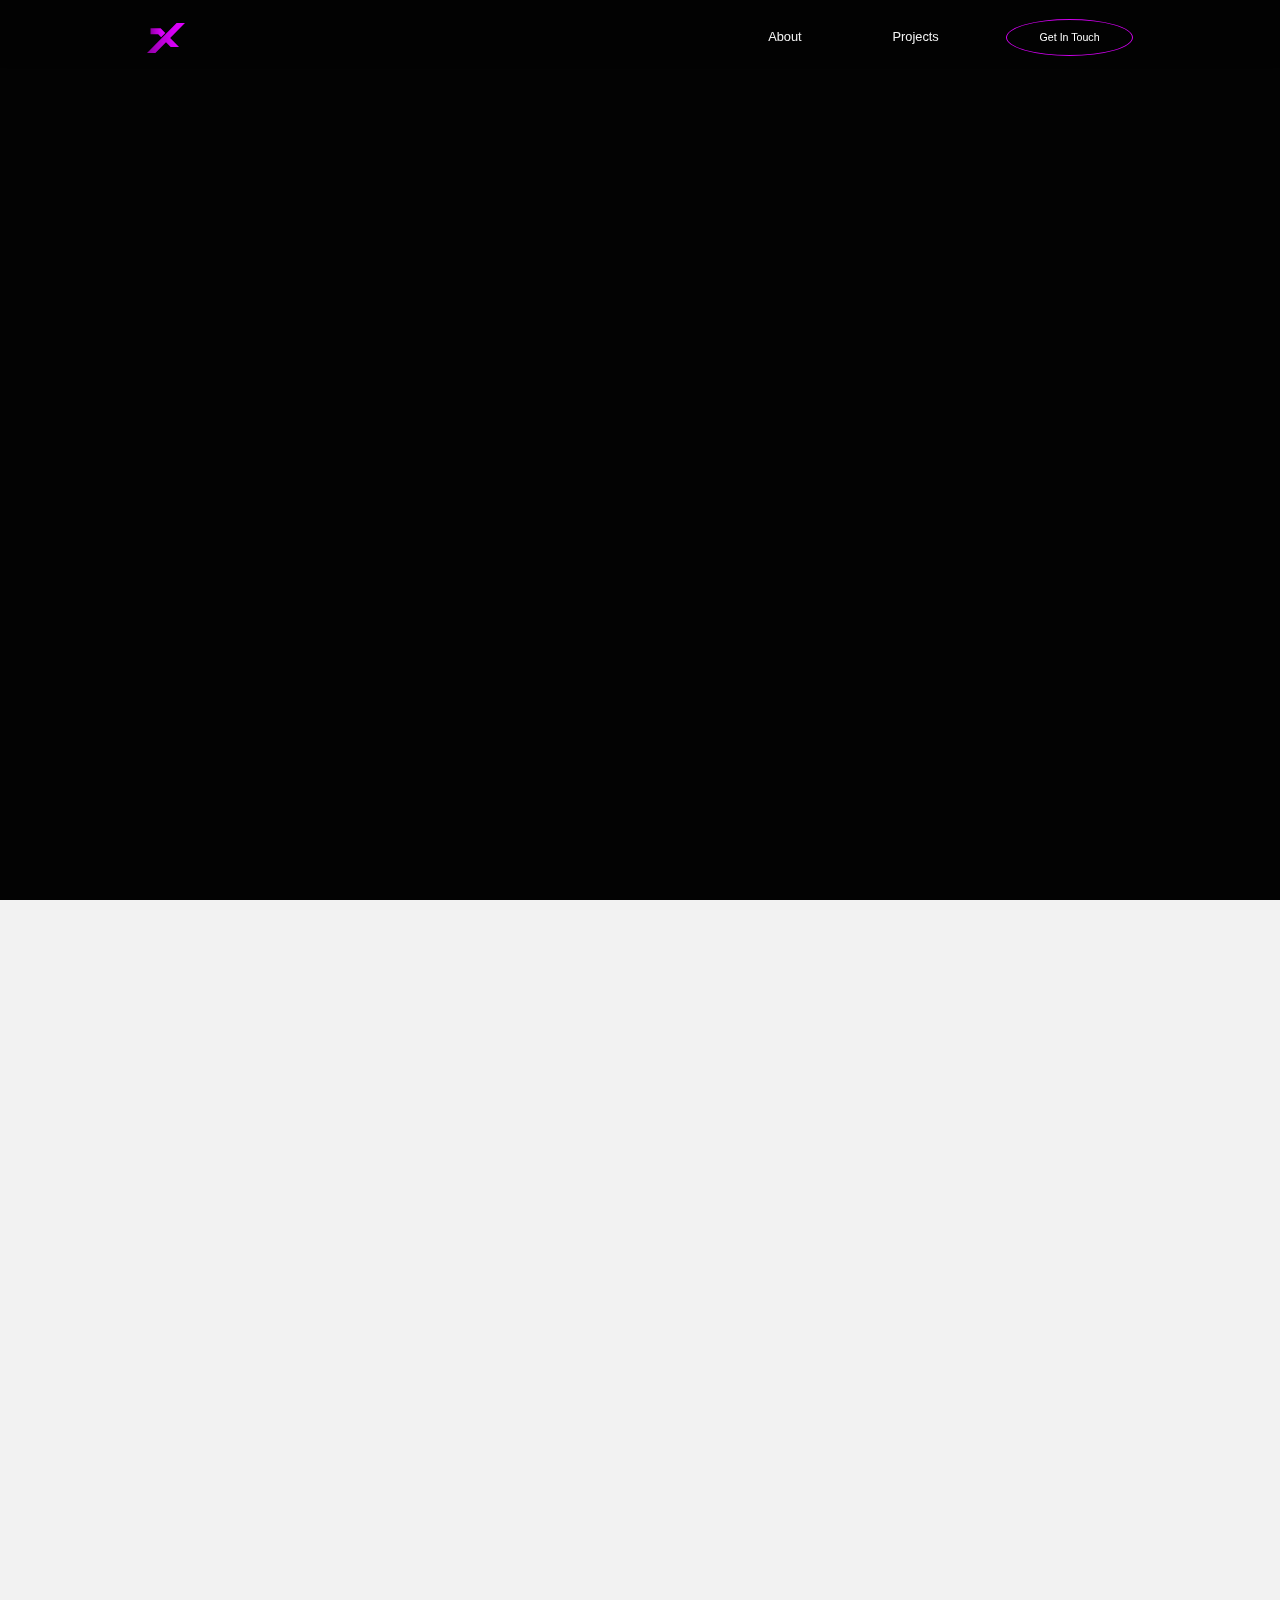
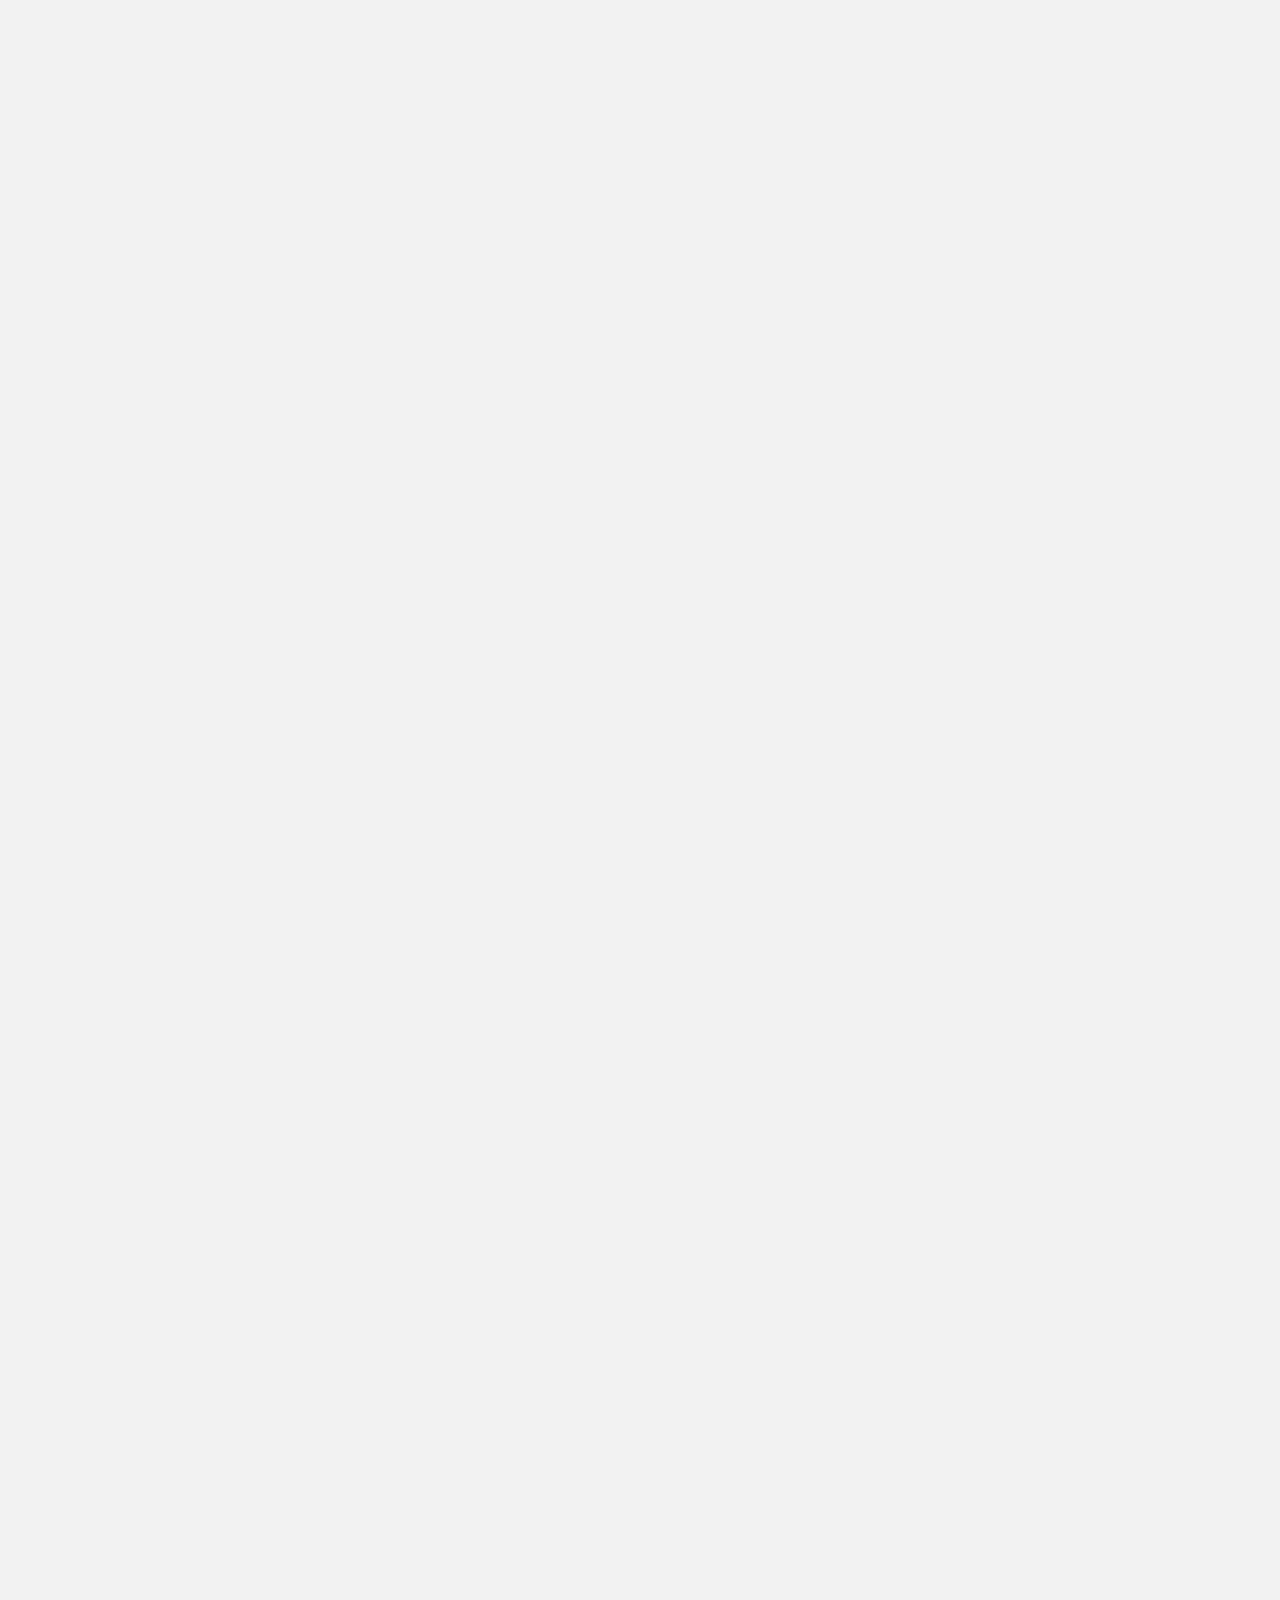
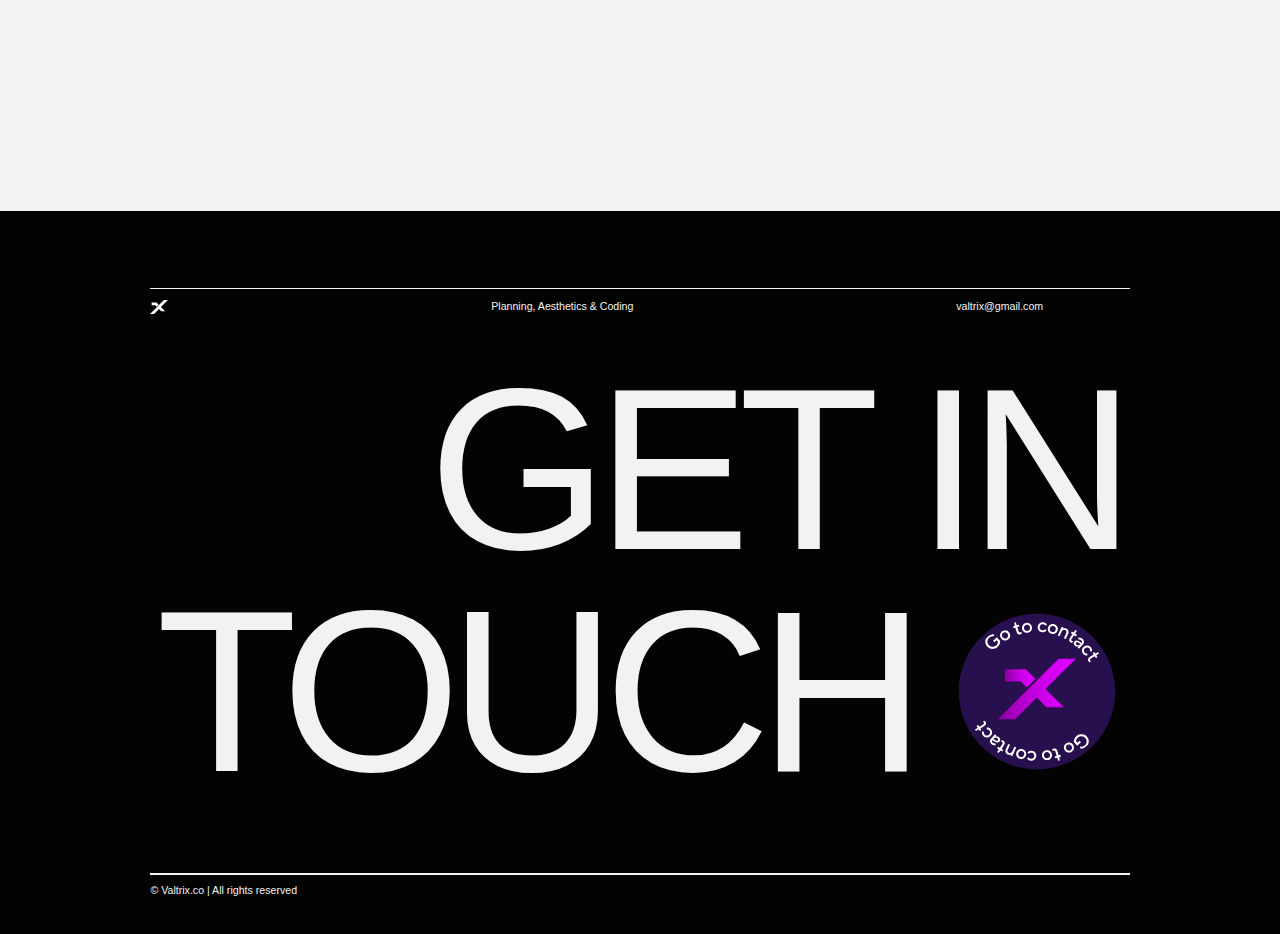
==== about/index.html @ cffe59a6 "Add new assets and files" ====
<!DOCTYPE html>
<html
  data-wf-domain="www.valtrix.co"
  data-wf-page="61ad2455f5ee1c0204b58860"
  data-wf-site="60c352f48f42e260b85d559d"
  lang="En"
>
  <head>
    <meta charset="UTF-8" />
    <meta name="viewport" content="width=device-width, initial-scale=1.0" />
    <meta name="theme-color" content="#000000" />
    <meta name="robots" content="index, follow" />

    <!-- Primary Meta Tags -->
    <title>About Us — Valtrix</title>
    <meta name="title" content="About Us — Valtrix" />
    <meta
      name="description"
      content="A full-service design & development agency that prides itself in amplifying your brand digital presence."
    />

    <!-- Favicon -->
    <link
      rel="apple-touch-icon"
      sizes="180x180"
      href="../assets/icons/apple-touch-icon.png"
    />
    <link
      rel="icon"
      type="image/png"
      sizes="32x32"
      href="../assets/icons/favicon-32x32.png"
    />
    <link
      rel="icon"
      type="image/png"
      sizes="16x16"
      href="../assets/icons/favicon-16x16.png"
    />
    <link rel="manifest" href="/site.webmanifest" />

    <!-- Open Graph / Facebook -->
    <meta property="og:type" content="website" />
    <meta property="og:url" content="https://valtrix.co" />
    <meta property="og:title" content="About Us — Valtrix" />
    <meta
      property="og:description"
      content="A full-service design & development agency that prides itself in amplifying your brand digital presence."
    />
    <meta property="og:image" content="../assets/img/valtrix-thumbnail.jpg" />
    <meta property="og:site_name" content="Valtrix" />

    <!-- Twitter -->
    <meta property="twitter:card" content="summary_large_image" />
    <meta property="twitter:url" content="https://valtrix.co" />
    <meta property="twitter:title" content="About Us — Valtrix" />
    <meta
      property="twitter:description"
      content="A full-service design & development agency that prides itself in amplifying your brand digital presence."
    />
    <meta
      property="twitter:image"
      content="../assets/img/valtrix-thumbnail.jpg"
    />

    <!-- Schema markup for structured data -->
    <script type="application/ld+json">
      {
        "@context": "https://schema.org",
        "@type": "organization",
        "name": "About Us — Valtrix",
        "description": "A full-service design & development agency that prides itself in amplifying your brand digital presence.",
        "url": "https://valtrix.co",
        "image": "../assets/img/valtrix-thumbnail.jpg",
        "sameAs": [
          "https://www.instagram.com/valtrix.co",
          "https://x.com/valtrix_designs",
          "https://www.tiktok.com/@valtrix_creative_design",
          "https://www.linkedin.com/company/valtrix-creative-design-agency"
        ]
      }
    </script>

    <!-- CSS -->
    <link href="../assets/css/main.css" rel="stylesheet" type="text/css" />

    <script type="text/javascript">
      !(function (o, c) {
        var n = c.documentElement,
          t = ' w-mod-';
        (n.className += t + 'js'),
          ('ontouchstart' in o ||
            (o.DocumentTouch && c instanceof DocumentTouch)) &&
            (n.className += t + 'touch');
      })(window, document);
    </script>

    <style>
      ::selection {
        background: #000000;
        color: #ffffff;
        text-shadow: none;
      }

      /* Lock Scroll */
      html.no-scroll {
        overflow: hidden;
      }
    </style>
  </head>

  <body class="body">
    <!-- Navbar -->
    <nav class="navbar">
      <div class="html-embed w-embed">
        <style>
          .navbar {
            backdrop-filter: blur(0.7em);
            -webkit-backdrop-filter: blur(10em);
            background-color: rgba(0, 0, 0, 0.3);
          }
        </style>
      </div>

      <!-- Mobile Sidebar -->
      <div class="c-navdrop">
        <div class="c-navdrop_menu">
          <a href="/" class="c-navmenu_link w-inline-block">
            <h2 class="nav_hamburger_text">Home</h2> </a
          ><a
            href="/about"
            aria-current="page"
            class="c-navmenu_link nomarg w-inline-block w--current"
          >
            <h2 class="nav_hamburger_text">About</h2> </a
          ><a href="/projects" class="c-navmenu_link nomarg w-inline-block">
            <h2 class="nav_hamburger_text">Projects</h2> </a
          ><button
            type="button"
            data-w-id="2bc69558-27fe-3ba1-3114-4b37f9a21007"
            data-tf-popup="B4q6BOfB"
            data-tf-opacity="100"
            data-tf-size="100"
            data-tf-iframe-props="title=Contact Form"
            data-tf-transitive-search-params
            data-tf-medium="snippet"
            class="c-navmenu_link nomarg w-inline-block"
          >
            <h2 class="nav_hamburger_text">Get In Touch</h2>
          </button>
        </div>
      </div>

      <!-- Desktop Navbar -->
      <div class="div-block">
        <a
          id="w-node-_082ee2a2-cd10-8a32-cf7c-f4a9aa8951e9-f9a21004"
          data-w-id="082ee2a2-cd10-8a32-cf7c-f4a9aa8951e9"
          href="#"
          class="icon_hamburger burger w-inline-block"
        >
          <div
            data-w-id="53cdf3e9-6b86-1105-6d9f-20915436999d"
            data-animation-type="lottie"
            data-src="https://uploads-ssl.webflow.com/60c352f48f42e260b85d559d/61f01abb3b2f462383bb5dde_36776-menu-close.json"
            data-loop="0"
            data-direction="1"
            data-autoplay="0"
            data-is-ix2-target="1"
            data-renderer="svg"
            data-default-duration="4"
            data-duration="0"
            data-ix2-initial-state="0"
            class="lottie-animation-21"
          ></div> </a
        ><button
          type="button"
          id="w-node-_2bc69558-27fe-3ba1-3114-4b37f9a21007-f9a21004"
          data-w-id="2bc69558-27fe-3ba1-3114-4b37f9a21007"
          class="nav-button w-button"
          data-tf-popup="B4q6BOfB"
          data-tf-opacity="100"
          data-tf-size="100"
          data-tf-iframe-props="title=Contact Form"
          data-tf-transitive-search-params
          data-tf-medium="snippet"
        >
          Get In Touch</button
        ><a
          id="w-node-_2bc69558-27fe-3ba1-3114-4b37f9a21009-f9a21004"
          data-w-id="2bc69558-27fe-3ba1-3114-4b37f9a21009"
          href="/"
          class="nav-logo w-inline-block"
        >
          <div class="nav_logo w-embed">
            <img src="../assets/svgs/valtrix-icon.svg" alt="" />
          </div>
        </a>
        <div
          id="w-node-_2bc69558-27fe-3ba1-3114-4b37f9a2100b-f9a21004"
          class="nav-menu"
        >
          <a
            data-w-id="2bc69558-27fe-3ba1-3114-4b37f9a2100c"
            href="#"
            aria-current="page"
            class="navlink w-inline-block w--current"
          >
            <h6 class="navbar-text">About</h6> </a
          ><a
            data-w-id="2bc69558-27fe-3ba1-3114-4b37f9a21012"
            href="/projects"
            class="navlink right w-inline-block"
          >
            <h6 class="navbar-text">Projects</h6>
          </a>
        </div>
      </div>
    </nav>

    <div class="global">
      <div class="html w-embed">
        <style>
          @media only screen and (min-width: 2560px) {
            body {
              font-size: 25.6px;
            }
          }
        </style>
      </div>
    </div>

    <!-- Hero Section -->
    <section
      data-w-id="2414338d-cd15-0f27-efd7-afb72470432f"
      class="page_header_section"
    >
      <div class="c-hero_grid">
        <h1
          id="w-node-efa27ea0-12e3-b536-ba02-a3200b53daec-04b58860"
          data-w-id="efa27ea0-12e3-b536-ba02-a3200b53daec"
          style="opacity: 0"
          class="page_header"
        >
          About
        </h1>
        <h2
          id="w-node-a8173850-4054-1ecf-1a4d-068e492a3bae-04b58860"
          data-w-id="a8173850-4054-1ecf-1a4d-068e492a3bae"
          style="opacity: 0"
          class="page_subheader"
        >
          Valtrix
        </h2>
      </div>

      <!-- arrow down icon -->
      <a href="#main">
        <div class="arrow-svg-main">
          <svg
            xmlns:xlink="http://www.w3.org/1999/xlink"
            width="inherit"
            height="inherit"
            viewBox="0 0 25 17"
            fill="none"
            xmlns="http://www.w3.org/2000/svg"
          >
            <path
              d="M24.249 8.526C19.0329 6.49941 17.7792 4.55448 16.7408 0.5"
              stroke="#e8e5e3"
              fill="none"
            ></path>
            <path
              d="M24.25 8.40967C19.0339 10.4363 17.7802 12.3812 16.7418 16.4357"
              stroke="#e8e5e3"
              fill="none"
            ></path>
            <path
              d="M23.7261 8.44495L0.393762 8.44495"
              stroke="#e8e5e3"
              fill="none"
            ></path>
          </svg>
        </div>
      </a>
    </section>
    <section class="main_section" id="main">
      <div class="c-grid12">
        <div
          id="w-node-_0824cb26-d572-a708-936c-8ccfca8c3c62-04b58860"
          data-w-id="0824cb26-d572-a708-936c-8ccfca8c3c62"
          style="opacity: 0"
          class="container_line"
        >
          <div class="line_for_section"></div>
          <div class="text-container_underline">
            <h6 class="header_underline">1.0</h6>
            <h6 class="header_underline">Strategy, Design & Development.</h6>
            <a
              data-w-id="2d866cd4-2fc3-7bfb-21f5-9d7c505afd8b"
              href="mailto:valtrix@gmail.com?subject=Hello"
              class="link_email w-inline-block"
            >
              <h6 style="color: rgb(3, 3, 3)" class="header_underline">
                valtrix@gmail.com
              </h6>
            </a>
          </div>
        </div>
        <div
          id="w-node-_6f959071-2c1a-dfa1-2d4b-8595178fef59-04b58860"
          class="main_header-container"
        >
          <h2
            data-w-id="ac8818ff-14e1-181a-ead7-a4e028802afc"
            style="opacity: 0"
            class="main_header"
          >
            A full-service web design agency that prides itself in amplifying
            your brand digital presence.
          </h2>
        </div>
        <div
          id="w-node-_8a815882-ac3d-8550-fc47-3a4112da6fcf-04b58860"
          data-w-id="8a815882-ac3d-8550-fc47-3a4112da6fcf"
          style="opacity: 0"
          class="container_line"
        >
          <div class="line_for_section"></div>
          <div class="text-container_underline">
            <h6 class="header_underline">1.1</h6>
            <h6 class="header_underline">Planning, Creativity & Execution.</h6>
            <a
              data-w-id="1ed3dd2a-f624-5860-720c-6cbe1dee7dc0"
              href="mailto:valtrix@gmail.com?subject=Hello"
              class="link_email w-inline-block"
            >
              <h6 style="color: rgb(3, 3, 3)" class="header_underline">
                valtrix@gmail.com
              </h6>
            </a>
          </div>
        </div>
        <div
          id="w-node-_926fcf48-0a46-11d6-d962-983dadd37cb6-04b58860"
          class="sub-heading_container"
        >
          <h3
            data-w-id="b5a551ee-886b-05b2-bdea-2c285ff7cefa"
            style="opacity: 0"
            class="sub_header"
          >
            We are an expert group of diverse minds who bring strategy,
            technology, and creative passion to design the best digital
            experience for your brand.
          </h3>
        </div>
        <div
          id="w-node-_8ba7d968-c83c-c269-dd68-a3e4543b796d-04b58860"
          class="p-section_container"
        >
          <p
            id="para"
            data-w-id="83a16c9b-2aa3-3aad-2410-8a4525dcc098"
            style="opacity: 0"
            class="paragraph"
          >
            We created Valtrix by blending our skills in web design &
            development, SEO, and creative strategy into a powerful, agile team.
            Our team of designers partner with you to build forward-thinking
            user experiences, so you can focus on result-driven outcomes.
          </p>
        </div>
      </div>
    </section>

    <!-- Services Section -->
    <section class="main_section">
      <div class="c-grid12">
        <div
          id="w-node-f3973207-314d-40a7-cf73-33eaf765a1c6-04b58860"
          data-w-id="f3973207-314d-40a7-cf73-33eaf765a1c6"
          class="lottie_container"
        >
          <div
            data-w-id="24a429c2-2f63-56f9-2333-5c27d8abb089"
            data-animation-type="lottie"
            data-src="https://uploads-ssl.webflow.com/60c352f48f42e260b85d559d/61eb2808e2d886cfb154b6a3_circ.json"
            data-loop="0"
            data-direction="1"
            data-autoplay="0"
            data-is-ix2-target="1"
            data-renderer="svg"
            data-default-duration="3"
            data-duration="0"
            data-ix2-initial-state="0"
            id="w-node-_24a429c2-2f63-56f9-2333-5c27d8abb089-04b58860"
            class="lottie-animation-42"
          ></div>
        </div>
        <div
          id="w-node-e53505cc-5cf2-0057-3a28-2d4d1fdd0646-04b58860"
          data-w-id="e53505cc-5cf2-0057-3a28-2d4d1fdd0646"
          class="lottie_container"
        >
          <div
            data-w-id="e53505cc-5cf2-0057-3a28-2d4d1fdd0647"
            data-animation-type="lottie"
            data-src="https://uploads-ssl.webflow.com/60c352f48f42e260b85d559d/61eb2808e2d886cfb154b6a3_circ.json"
            data-loop="0"
            data-direction="1"
            data-autoplay="0"
            data-is-ix2-target="1"
            data-renderer="svg"
            data-default-duration="3"
            data-duration="0"
            data-ix2-initial-state="0"
            id="w-node-e53505cc-5cf2-0057-3a28-2d4d1fdd0647-04b58860"
            class="lottie-animation-42"
          ></div>
        </div>
        <div
          id="w-node-cc827b95-f1a9-4cd7-7942-1fb83c485126-04b58860"
          data-w-id="cc827b95-f1a9-4cd7-7942-1fb83c485126"
          class="lottie_container"
        >
          <div
            data-w-id="cc827b95-f1a9-4cd7-7942-1fb83c485127"
            data-animation-type="lottie"
            data-src="https://uploads-ssl.webflow.com/60c352f48f42e260b85d559d/61eb2808e2d886cfb154b6a3_circ.json"
            data-loop="0"
            data-direction="1"
            data-autoplay="0"
            data-is-ix2-target="1"
            data-renderer="svg"
            data-default-duration="3"
            data-duration="0"
            data-ix2-initial-state="0"
            id="w-node-cc827b95-f1a9-4cd7-7942-1fb83c485127-04b58860"
            class="lottie-animation-42"
          ></div>
        </div>
        <div
          id="w-node-_2ab5cf81-b653-662d-187b-da75b7989524-04b58860"
          data-w-id="2ab5cf81-b653-662d-187b-da75b7989524"
          style="opacity: 0"
          class="container_line"
        >
          <div class="line_for_section"></div>
          <div class="text-container_underline">
            <h6 class="header_underline">2.0</h6>
            <h6 class="header_underline">Blueprint, Artistry & Development</h6>
            <a
              data-w-id="1e0be9a5-3927-dbf9-a5df-7d5de35986b6"
              href="mailto:valtrix@gmail.com?subject=Hello"
              class="link_email w-inline-block"
            >
              <h6 style="color: rgb(3, 3, 3)" class="header_underline">
                valtrix@gmail.com
              </h6>
            </a>
          </div>
        </div>
        <div
          id="w-node-a80c390d-b8e5-0ce5-f831-e1ff669bb31f-04b58860"
          data-w-id="a80c390d-b8e5-0ce5-f831-e1ff669bb31f"
          style="opacity: 0"
          class="container_line"
        >
          <div class="line_for_section"></div>
          <div class="text-container_underline">
            <h6 class="header_underline">2.1</h6>
            <h6 class="header_underline">
              Conceptualization, Design & Implementation
            </h6>
            <a
              data-w-id="95201211-e232-46c0-3d87-22a061cc4667"
              href="mailto:valtrix@gmail.com?subject=Hello"
              class="link_email w-inline-block"
            >
              <h6 style="color: rgb(3, 3, 3)" class="header_underline">
                valtrix@gmail.com
              </h6>
            </a>
          </div>
        </div>
        <div
          id="w-node-e5795f18-18d9-5dfb-584a-2aef38b92d6e-04b58860"
          class="main_header-container"
        >
          <h2
            data-w-id="bb73dc5c-03e7-2b1a-6224-3a1d0d89a4a5"
            style="opacity: 0"
          >
            Our Services - What we do.
          </h2>
        </div>

        <!-- Web Design & Development -->
        <div
          id="w-node-b05eaf83-6d4d-7d67-7e33-961760042b0c-04b58860"
          class="value_container"
        >
          <h2
            data-w-id="17fbd04c-5082-fe27-7fac-c8c85c2547e1"
            style="opacity: 0; padding-bottom: 3.5rem"
            class="value-header"
          >
            Web Design & Development
          </h2>
        </div>
        <div
          id="w-node-_5f8df4df-5773-16c6-2d61-1b882ba8c683-04b58860"
          class="p-section_container"
        >
          <p
            data-w-id="b4a913d2-451d-f635-6ca1-88b44b1b0b43"
            style="opacity: 0"
            class="paragraph"
          >
            We design and develop websites that are beautiful, functional, and
            easy to use. Our team of designers and developers work together to
            create websites that are not only visually appealing but also
            optimized for search engines.
          </p>
        </div>

        <!-- Marketing & SEO -->
        <div
          id="w-node-fc7074c8-4834-6f24-5bef-99f4fd8715a3-04b58860"
          class="value_container"
        >
          <h2
            data-w-id="829e4492-0aa0-e73c-b505-136bedcac744"
            style="opacity: 0"
            class="value-header"
          >
            Marketing & SEO
          </h2>
        </div>
        <div
          id="w-node-d567dc17-7b2d-7a56-f0c6-585fbe3e8291-04b58860"
          class="p-section_container"
        >
          <p
            data-w-id="074b3c56-1032-5c24-7e70-b8e8a82da847"
            style="opacity: 0"
            class="paragraph"
          >
            We offer comprehensive marketing and SEO services to enhance your
            online presence and attract more customers. Our team uses effective
            marketing strategies and SEO techniques to improve your website's
            ranking on search engines, increase web traffic, and boost your
            business growth.
          </p>
        </div>

        <!-- Mobile App Development -->
        <div
          id="w-node-_27eab806-7504-debf-62b8-1a98c2a8c526-04b58860"
          class="value_container"
        >
          <h2
            data-w-id="39cd676f-866c-68fc-b9a1-848c10ea4b08"
            style="opacity: 0"
            class="value-header"
          >
            Mobile App Development
          </h2>
        </div>
        <div
          id="w-node-bc485d90-b351-b255-0e52-a986c27ce1d3-04b58860"
          class="p-section_container"
        >
          <p
            data-w-id="f691e354-8202-77ae-c8af-679cbc81ed59"
            style="opacity: 0"
          >
            We create intuitive and innovative mobile applications for iOS and
            Android platforms. Our mobile app developers work closely with our
            clients to transform their idea into a powerful app. We understand
            the market needs and deliver them with high-quality mobile app
            development services.
          </p>
        </div>
      </div>
    </section>

    <!-- Footer -->
    <footer
      data-w-id="fca219a4-0335-19a3-4ada-cf60dabeff85"
      class="footer"
      style="margin-top: 10rem"
    >
      <div class="c-grid12">
        <div
          id="w-node-_12f56b97-799d-72f2-3b35-bf6dc762695a-dabeff85"
          data-w-id="12f56b97-799d-72f2-3b35-bf6dc762695a"
          class="container_line_footer"
        >
          <div class="footer_line"></div>
          <div class="footer_text-container">
            <img
              src="../assets/svgs/valtrix-icon-white.svg"
              loading="lazy"
              alt=""
              class="image-46"
            />
            <h6 class="footer_text">Planning, Aesthetics & Coding</h6>
            <h6 class="footer_text">valtrix@gmail.com</h6>
          </div>
        </div>

        <!-- GET IN TOUCH -->
        <button
          type="button"
          data-tf-popup="B4q6BOfB"
          data-tf-opacity="100"
          data-tf-size="100"
          data-tf-iframe-props="title=Contact Form"
          data-tf-transitive-search-params
          data-tf-medium="snippet"
          id="w-node-_8df0cb18-a26e-26a5-3326-4f4f96e0bbbc-dabeff85"
          data-w-id="8df0cb18-a26e-26a5-3326-4f4f96e0bbbc"
          href="javascript:void"
          class="contact_button w-inline-block"
        >
          <h1
            id="w-node-c7373ca1-d1a4-4cb3-3a1a-200a85505ed1-dabeff85"
            data-w-id="c7373ca1-d1a4-4cb3-3a1a-200a85505ed1"
            class="footer_header"
          >
            touch
          </h1></button
        ><button
          type="button"
          data-tf-popup="B4q6BOfB"
          data-tf-opacity="100"
          data-tf-size="100"
          data-tf-iframe-props="title=Contact Form"
          data-tf-transitive-search-params
          data-tf-medium="snippet"
          id="w-node-_86e4cead-746b-9625-cc4d-d0394e7651c9-dabeff85"
          data-w-id="86e4cead-746b-9625-cc4d-d0394e7651c9"
          href="javascript:void"
          class="contact_button w-inline-block"
        >
          <h1
            id="w-node-_5e00a275-66d2-ffc0-c297-8e113d93d895-dabeff85"
            data-w-id="5e00a275-66d2-ffc0-c297-8e113d93d895"
            class="footer_header"
          >
            get in
          </h1></button
        ><button
          type="button"
          data-tf-popup="B4q6BOfB"
          data-tf-opacity="100"
          data-tf-size="100"
          data-tf-iframe-props="title=Contact Form"
          data-tf-transitive-search-params
          data-tf-medium="snippet"
          title="Contact Form"
          id="w-node-_7c2dcda1-9746-e6cd-a61f-a5f9911def96-dabeff85"
          href="javascript:void"
          class="contact_button w-inline-block"
        >
          <img
            src="../assets/svgs/contact.svg"
            loading="lazy"
            data-w-id="4197a87f-ad49-987f-aa7b-dc7280aad2d5"
            id="w-node-_4197a87f-ad49-987f-aa7b-dc7280aad2d5-dabeff85"
            alt=""
            class="contact_button-image"
          />
        </button>

        <!-- Copyright -->
        <div
          id="w-node-cc398d26-4f4f-b655-4ece-3d2301f8b991-dabeff85"
          class="container_line_footer"
        >
          <div class="footer_line"></div>
          <div class="footer_text-container altfooter">
            <div class="div-block-104">
              <div
                id="w-node-_949f8277-4ee9-df51-1b86-9b6e8233809b-dabeff85"
                class="footer_text"
              >
                &copy; Valtrix.co | All rights reserved
              </div>
            </div>
          </div>

          <!-- Socials -->
          <main
            id="w-node-fca219a4-0335-19a3-4ada-cf60dabeff93-dabeff85"
            class="socail_link-container"
          >
            <!-- Linkedin -->
            <a
              rel="noopener noreferrer"
              title="Linkedin"
              data-w-id="826f2921-e4e2-7b52-3fb8-5f57a2af182f"
              href="https://www.linkedin.com/company/valtrix-creative-design-agency"
              target="_blank"
              class="social_facbook w-inline-block"
              ><img
                src="../assets/img/linkedin.png"
                loading="lazy"
                alt=""
                class="image-13"
            /></a>

            <!-- Instagram -->
            <a
              rel="noopener noreferrer"
              title="Instagram"
              data-w-id="b8cb3044-3cdf-8213-f2a0-2a5af6337626"
              href="https://www.instagram.com/valtrix.co/"
              target="_blank"
              class="social_instagram w-inline-block"
              ><img
                src="../assets/img/ig.png"
                loading="lazy"
                alt=""
                class="image-15"
            /></a>

            <!-- TikTok -->
            <a
              rel="noopener noreferrer"
              title="TikTok"
              data-w-id="d4f6a36e-9788-bdf1-c735-374d083dab5e"
              href="https://www.tiktok.com/@valtrix_creative_design"
              target="_blank"
              class="social_behance w-inline-block"
              ><img
                src="../assets/img/tiktok.png"
                loading="lazy"
                alt=""
                class="image-16"
            /></a>

            <!-- X -->
            <a
              rel="noopener noreferrer"
              title="TikTok"
              data-w-id="d4f6a36e-9788-bdf1-c735-374d083dab5e"
              href="https://x.com/valtrix_designs"
              target="_blank"
              class="social_behance w-inline-block"
              ><img
                src="../assets/img/x.png"
                loading="lazy"
                alt=""
                class="image-16"
            /></a>

            <!-- Facebook -->
            <a
              rel="noopener noreferrer"
              title="TikTok"
              data-w-id="d4f6a36e-9788-bdf1-c735-374d083dab5e"
              href="https://www.tiktok.com/@valtrix_creative_design"
              target="_blank"
              class="social_behance w-inline-block"
              ><img
                src="../assets/img/facebook.png"
                loading="lazy"
                alt=""
                class="image-16"
            /></a>
          </main>
        </div>
      </div>
    </footer>

    <!-- Scripts -->
    <script src="//embed.typeform.com/next/embed.js"></script>
    <script
      src="https://d3e54v103j8qbb.cloudfront.net/js/jquery-3.5.1.min.dc5e7f18c8.js?site=60c352f48f42e260b85d559d"
      type="text/javascript"
      integrity="sha256-9/aliU8dGd2tb6OSsuzixeV4y/faTqgFtohetphbbj0="
      crossorigin="anonymous"
    ></script>
    <script
      src="https://uploads-ssl.webflow.com/60c352f48f42e260b85d559d/js/webflow.b47612164.js"
      type="text/javascript"
    ></script>
    <script type="text/javascript">
      $('.burger').on('click', toggleScrolling);
      function toggleScrolling() {
        $('html').toggleClass('no-scroll');
      }
    </script>
  </body>
</html>
---- assets/css/main.css ----
html {
  font-family: sans-serif;
  -ms-text-size-adjust: 100%;
  -webkit-text-size-adjust: 100%;
  text-size-adjust: 100%;
  height: 100%;
}
article,
aside,
details,
figcaption,
figure,
footer,
header,
hgroup,
main,
menu,
nav,
section,
summary {
  display: block;
}
audio,
canvas,
progress,
video {
  display: inline-block;
  vertical-align: baseline;
}
audio:not([controls]) {
  display: none;
  height: 0;
}
[hidden],
template {
  display: none;
}
a:active,
a:hover {
  outline: 0;
}
abbr[title] {
  border-bottom: 1px dotted;
}
b,
optgroup,
strong {
  font-weight: 700;
}
dfn {
  font-style: italic;
}
mark {
  background: #ff0;
  color: #000;
}
small {
  font-size: 80%;
}
sub,
sup {
  font-size: 75%;
  line-height: 0;
  position: relative;
  vertical-align: baseline;
}
sup {
  top: -0.5em;
}
sub {
  bottom: -0.25em;
}
img {
  border: 0;
  max-width: 100%;
  vertical-align: middle;
  display: inline-block;
}
svg:not(:root) {
  overflow: hidden;
}
hr {
  box-sizing: content-box;
  height: 0;
}
pre,
textarea {
  overflow: auto;
}
code,
kbd,
pre,
samp {
  font-family: monospace, monospace;
  font-size: 1em;
}
button,
input,
optgroup,
select,
textarea {
  color: inherit;
  font: inherit;
  margin: 0;
}
button {
  overflow: visible;
}
button,
select {
  text-transform: none;
}
button[disabled],
html input[disabled] {
  cursor: default;
}
button::-moz-focus-inner,
input::-moz-focus-inner {
  border: 0;
  padding: 0;
}
input {
  line-height: normal;
}
input[type='checkbox'],
input[type='radio'] {
  box-sizing: border-box;
  padding: 0;
}
input[type='number']::-webkit-inner-spin-button,
input[type='number']::-webkit-outer-spin-button {
  height: auto;
}
input[type='search'] {
  -webkit-appearance: none;
}
input[type='search']::-webkit-search-cancel-button,
input[type='search']::-webkit-search-decoration {
  -webkit-appearance: none;
}
legend {
  border: 0;
  padding: 0;
}
table {
  border-collapse: collapse;
  border-spacing: 0;
}
td,
th {
  padding: 0;
}
@font-face {
  font-family: webflow-icons;
  src: url('[data-uri]')
    format('truetype');
  font-weight: 400;
  font-style: normal;
}
[class*=' w-icon-'],
[class^='w-icon-'] {
  font-family: webflow-icons !important;
  speak: none;
  font-style: normal;
  font-weight: 400;
  font-variant: normal;
  text-transform: none;
  line-height: 1;
  -webkit-font-smoothing: antialiased;
  -moz-osx-font-smoothing: grayscale;
}
.w-icon-slider-right:before {
  content: '\e600';
}
.w-icon-slider-left:before {
  content: '\e601';
}
.w-icon-nav-menu:before {
  content: '\e602';
}
.w-icon-arrow-down:before,
.w-icon-dropdown-toggle:before {
  content: '\e603';
}
.w-icon-file-upload-remove:before {
  content: '\e900';
}
.w-icon-file-upload-icon:before {
  content: '\e903';
}
* {
  -webkit-box-sizing: border-box;
  -moz-box-sizing: border-box;
  box-sizing: border-box;
}
html.w-mod-touch * {
  background-attachment: scroll !important;
}
.w-block {
  display: block;
}
.w-inline-block {
  max-width: 100%;
  display: inline-block;
}
.w-inline-block.nomarg {
  margin-inline: auto;
}
.w-clearfix:after,
.w-clearfix:before {
  content: ' ';
  display: table;
  grid-column-start: 1;
  grid-row-start: 1;
  grid-column-end: 2;
  grid-row-end: 2;
}
.w-clearfix:after {
  clear: both;
}
.w-hidden {
  display: none;
}
.w-button {
  display: inline-block;
  padding: 9px 15px;
  background-color: #3898ec;
  color: #fff;
  border: 0;
  line-height: inherit;
  text-decoration: none;
  cursor: pointer;
  border-radius: 0;
}
input.w-button {
  -webkit-appearance: button;
}
html[data-w-dynpage] [data-w-cloak] {
  color: transparent !important;
}
.w-webflow-badge,
.w-webflow-badge * {
  position: static;
  left: auto;
  top: auto;
  right: auto;
  bottom: auto;
  z-index: auto;
  display: block;
  visibility: visible;
  overflow: visible;
  overflow-x: visible;
  overflow-y: visible;
  box-sizing: border-box;
  width: auto;
  height: auto;
  max-height: none;
  max-width: none;
  min-height: 0;
  min-width: 0;
  margin: 0;
  padding: 0;
  float: none;
  clear: none;
  border: 0 transparent;
  border-radius: 0;
  background: 0 0;
  box-shadow: none;
  opacity: 1;
  transform: none;
  transition: none;
  direction: ltr;
  font-family: inherit;
  font-weight: inherit;
  color: inherit;
  font-size: inherit;
  line-height: inherit;
  font-style: inherit;
  font-variant: inherit;
  text-align: inherit;
  letter-spacing: inherit;
  text-decoration: inherit;
  text-indent: 0;
  text-transform: inherit;
  list-style-type: disc;
  text-shadow: none;
  font-smoothing: auto;
  vertical-align: baseline;
  cursor: inherit;
  white-space: inherit;
  word-break: normal;
  word-spacing: normal;
  word-wrap: normal;
}
.w-webflow-badge {
  position: fixed !important;
  display: inline-block !important;
  visibility: visible !important;
  z-index: 2147483647 !important;
  top: auto !important;
  right: 12px !important;
  bottom: 12px !important;
  left: auto !important;
  color: #aaadb0 !important;
  background-color: #fff !important;
  border-radius: 3px !important;
  padding: 6px 8px 6px 6px !important;
  font-size: 12px !important;
  opacity: 1 !important;
  line-height: 14px !important;
  text-decoration: none !important;
  transform: none !important;
  margin: 0 !important;
  width: auto !important;
  height: auto !important;
  overflow: visible !important;
  white-space: nowrap;
  box-shadow: 0 0 0 1px rgba(0, 0, 0, 0.1), 0 1px 3px rgba(0, 0, 0, 0.1);
  cursor: pointer;
}
.w-webflow-badge > img {
  display: inline-block !important;
  visibility: visible !important;
  opacity: 1 !important;
  vertical-align: middle !important;
}
figure {
  margin: 0 0 10px;
}
figcaption {
  margin-top: 5px;
  text-align: center;
}
ol,
ul {
  margin-top: 0;
  margin-bottom: 10px;
  padding-left: 40px;
}
.w-list-unstyled {
  padding-left: 0;
  list-style: none;
}
.w-embed:after,
.w-embed:before {
  content: ' ';
  display: table;
  grid-column-start: 1;
  grid-row-start: 1;
  grid-column-end: 2;
  grid-row-end: 2;
}
.w-embed:after {
  clear: both;
}
.w-video {
  width: 100%;
  position: relative;
  padding: 0;
}
.w-video embed,
.w-video iframe,
.w-video object {
  position: absolute;
  top: 0;
  left: 0;
  width: 100%;
  height: 100%;
  border: none;
}
fieldset {
  padding: 0;
  margin: 0;
  border: 0;
}
button,
html input[type='button'],
input[type='reset'] {
  -webkit-appearance: button;
  border: 0;
  cursor: pointer;
  -webkit-appearance: button;
}
.w-form {
  margin: 0 0 15px;
}
.w-form-done {
  display: none;
  padding: 20px;
  text-align: center;
  background-color: #ddd;
}
.w-form-fail {
  display: none;
  margin-top: 10px;
  padding: 10px;
  background-color: #ffdede;
}
label {
  display: block;
  margin-bottom: 5px;
  font-weight: 700;
}
.w-input,
.w-select {
  display: block;
  width: 100%;
  height: 38px;
  padding: 8px 12px;
  margin-bottom: 10px;
  font-size: 14px;
  line-height: 1.42857143;
  color: #333;
  vertical-align: middle;
  background-color: #fff;
  border: 1px solid #ccc;
}
.w-input:-moz-placeholder,
.w-select:-moz-placeholder {
  color: #999;
}
.w-input::-moz-placeholder,
.w-select::-moz-placeholder {
  color: #999;
  opacity: 1;
}
.w-input:-ms-input-placeholder,
.w-select:-ms-input-placeholder {
  color: #999;
}
.w-input::-webkit-input-placeholder,
.w-select::-webkit-input-placeholder {
  color: #999;
}
.w-input:focus,
.w-select:focus {
  border-color: #3898ec;
  outline: 0;
}
.w-input[disabled],
.w-input[readonly],
.w-select[disabled],
.w-select[readonly],
fieldset[disabled] .w-input,
fieldset[disabled] .w-select {
  cursor: not-allowed;
  background-color: #eee;
}
textarea.w-input,
textarea.w-select {
  height: auto;
}
.w-select {
  background-color: #f3f3f3;
}
.w-select[multiple] {
  height: auto;
}
.w-form-label {
  display: inline-block;
  cursor: pointer;
  font-weight: 400;
  margin-bottom: 0;
}
.w-radio {
  display: block;
  margin-bottom: 5px;
  padding-left: 20px;
}
.w-radio:after,
.w-radio:before {
  content: ' ';
  display: table;
  grid-column-start: 1;
  grid-row-start: 1;
  grid-column-end: 2;
  grid-row-end: 2;
}
.w-radio:after {
  clear: both;
}
.w-radio-input {
  margin: 3px 0 0 -20px;
  line-height: normal;
  float: left;
}
.w-file-upload {
  display: block;
  margin-bottom: 10px;
}
.w-file-upload-input {
  width: 0.1px;
  height: 0.1px;
  opacity: 0;
  overflow: hidden;
  position: absolute;
  z-index: -100;
}
.w-file-upload-default,
.w-file-upload-success,
.w-file-upload-uploading {
  display: inline-block;
  color: #333;
}
.w-file-upload-error {
  display: block;
  margin-top: 10px;
}
.w-file-upload-default.w-hidden,
.w-file-upload-error.w-hidden,
.w-file-upload-success.w-hidden,
.w-file-upload-uploading.w-hidden {
  display: none;
}
.w-file-upload-uploading-btn {
  display: flex;
  font-size: 14px;
  font-weight: 400;
  cursor: pointer;
  margin: 0;
  padding: 8px 12px;
  border: 1px solid #ccc;
  background-color: #fafafa;
}
.w-file-upload-file {
  display: flex;
  flex-grow: 1;
  justify-content: space-between;
  margin: 0;
  padding: 8px 9px 8px 11px;
  border: 1px solid #ccc;
  background-color: #fafafa;
}
.w-file-upload-file-name {
  font-size: 14px;
  font-weight: 400;
  display: block;
}
.w-file-remove-link {
  margin-top: 3px;
  margin-left: 10px;
  width: auto;
  height: auto;
  padding: 3px;
  display: block;
  cursor: pointer;
}
.w-icon-file-upload-remove {
  margin: auto;
  font-size: 10px;
}
.w-file-upload-error-msg {
  display: inline-block;
  color: #ea384c;
  padding: 2px 0;
}
.w-file-upload-info {
  display: inline-block;
  line-height: 38px;
  padding: 0 12px;
}
.w-file-upload-label {
  display: inline-block;
  font-size: 14px;
  font-weight: 400;
  cursor: pointer;
  margin: 0;
  padding: 8px 12px;
  border: 1px solid #ccc;
  background-color: #fafafa;
}
.w-icon-file-upload-icon,
.w-icon-file-upload-uploading {
  display: inline-block;
  margin-right: 8px;
  width: 20px;
}
.w-icon-file-upload-uploading {
  height: 20px;
}
.w-container {
  margin-left: auto;
  margin-right: auto;
  max-width: 940px;
}
.w-container:after,
.w-container:before {
  content: ' ';
  display: table;
  grid-column-start: 1;
  grid-row-start: 1;
  grid-column-end: 2;
  grid-row-end: 2;
}
.w-container:after {
  clear: both;
}
.w-container .w-row {
  margin-left: -10px;
  margin-right: -10px;
}
.w-row:after,
.w-row:before {
  content: ' ';
  display: table;
  grid-column-start: 1;
  grid-row-start: 1;
  grid-column-end: 2;
  grid-row-end: 2;
}
.w-row:after {
  clear: both;
}
.w-row .w-row {
  margin-left: 0;
  margin-right: 0;
}
.w-col {
  position: relative;
  float: left;
  width: 100%;
  min-height: 1px;
  padding-left: 10px;
  padding-right: 10px;
}
.w-col .w-col {
  padding-left: 0;
  padding-right: 0;
}
.w-col-1 {
  width: 8.33333333%;
}
.w-col-2 {
  width: 16.66666667%;
}
.w-col-3 {
  width: 25%;
}
.w-col-4 {
  width: 33.33333333%;
}
.w-col-5 {
  width: 41.66666667%;
}
.w-col-6 {
  width: 50%;
}
.w-col-7 {
  width: 58.33333333%;
}
.w-col-8 {
  width: 66.66666667%;
}
.w-col-9 {
  width: 75%;
}
.w-col-10 {
  width: 83.33333333%;
}
.w-col-11 {
  width: 91.66666667%;
}
.w-col-12 {
  width: 100%;
}
.w-hidden-main {
  display: none !important;
}
@media screen and (max-width: 991px) {
  .w-container {
    max-width: 728px;
  }
  .w-hidden-main {
    display: inherit !important;
  }
  .w-hidden-medium {
    display: none !important;
  }
  .w-col-medium-1 {
    width: 8.33333333%;
  }
  .w-col-medium-2 {
    width: 16.66666667%;
  }
  .w-col-medium-3 {
    width: 25%;
  }
  .w-col-medium-4 {
    width: 33.33333333%;
  }
  .w-col-medium-5 {
    width: 41.66666667%;
  }
  .w-col-medium-6 {
    width: 50%;
  }
  .w-col-medium-7 {
    width: 58.33333333%;
  }
  .w-col-medium-8 {
    width: 66.66666667%;
  }
  .w-col-medium-9 {
    width: 75%;
  }
  .w-col-medium-10 {
    width: 83.33333333%;
  }
  .w-col-medium-11 {
    width: 91.66666667%;
  }
  .w-col-medium-12 {
    width: 100%;
  }
  .w-col-stack {
    width: 100%;
    left: auto;
    right: auto;
  }
}
@media screen and (max-width: 767px) {
  .w-hidden-main,
  .w-hidden-medium {
    display: inherit !important;
  }
  .w-hidden-small {
    display: none !important;
  }
  .w-container .w-row,
  .w-row {
    margin-left: 0;
    margin-right: 0;
  }
  .w-col {
    width: 100%;
    left: auto;
    right: auto;
  }
  .w-col-small-1 {
    width: 8.33333333%;
  }
  .w-col-small-2 {
    width: 16.66666667%;
  }
  .w-col-small-3 {
    width: 25%;
  }
  .w-col-small-4 {
    width: 33.33333333%;
  }
  .w-col-small-5 {
    width: 41.66666667%;
  }
  .w-col-small-6 {
    width: 50%;
  }
  .w-col-small-7 {
    width: 58.33333333%;
  }
  .w-col-small-8 {
    width: 66.66666667%;
  }
  .w-col-small-9 {
    width: 75%;
  }
  .w-col-small-10 {
    width: 83.33333333%;
  }
  .w-col-small-11 {
    width: 91.66666667%;
  }
  .w-col-small-12 {
    width: 100%;
  }
}
@media screen and (max-width: 479px) {
  .w-container {
    max-width: none;
  }
  .w-hidden-main,
  .w-hidden-medium,
  .w-hidden-small {
    display: inherit !important;
  }
  .w-hidden-tiny {
    display: none !important;
  }
  .w-col {
    width: 100%;
  }
  .w-col-tiny-1 {
    width: 8.33333333%;
  }
  .w-col-tiny-2 {
    width: 16.66666667%;
  }
  .w-col-tiny-3 {
    width: 25%;
  }
  .w-col-tiny-4 {
    width: 33.33333333%;
  }
  .w-col-tiny-5 {
    width: 41.66666667%;
  }
  .w-col-tiny-6 {
    width: 50%;
  }
  .w-col-tiny-7 {
    width: 58.33333333%;
  }
  .w-col-tiny-8 {
    width: 66.66666667%;
  }
  .w-col-tiny-9 {
    width: 75%;
  }
  .w-col-tiny-10 {
    width: 83.33333333%;
  }
  .w-col-tiny-11 {
    width: 91.66666667%;
  }
  .w-col-tiny-12 {
    width: 100%;
  }
}
.w-widget {
  position: relative;
}
.w-widget-map {
  width: 100%;
  height: 400px;
}
.w-widget-map label {
  width: auto;
  display: inline;
}
.w-widget-map img {
  max-width: inherit;
}
.w-widget-map .gm-style-iw {
  text-align: center;
}
.w-widget-map .gm-style-iw > button {
  display: none !important;
}
.w-widget-twitter {
  overflow: hidden;
}
.w-widget-twitter-count-shim {
  display: inline-block;
  vertical-align: top;
  position: relative;
  width: 28px;
  height: 20px;
  text-align: center;
  background: #fff;
  border: 1px solid #758696;
  border-radius: 3px;
}
.w-widget-twitter-count-shim * {
  pointer-events: none;
  -webkit-user-select: none;
  -moz-user-select: none;
  -ms-user-select: none;
  user-select: none;
}
.w-widget-twitter-count-shim .w-widget-twitter-count-inner {
  position: relative;
  font-size: 15px;
  line-height: 12px;
  text-align: center;
  color: #999;
  font-family: serif;
}
.w-widget-twitter-count-shim .w-widget-twitter-count-clear {
  position: relative;
  display: block;
}
.w-widget-twitter-count-shim.w--large {
  width: 36px;
  height: 28px;
}
.w-widget-twitter-count-shim.w--large .w-widget-twitter-count-inner {
  font-size: 18px;
  line-height: 18px;
}
.w-widget-twitter-count-shim:not(.w--vertical) {
  margin-left: 5px;
  margin-right: 8px;
}
.w-widget-twitter-count-shim:not(.w--vertical).w--large {
  margin-left: 6px;
}
.w-widget-twitter-count-shim:not(.w--vertical):after,
.w-widget-twitter-count-shim:not(.w--vertical):before {
  top: 50%;
  left: 0;
  border: solid transparent;
  content: ' ';
  height: 0;
  width: 0;
  position: absolute;
  pointer-events: none;
}
.w-widget-twitter-count-shim:not(.w--vertical):before {
  border-color: rgba(117, 134, 150, 0);
  border-right-color: #5d6c7b;
  border-width: 4px;
  margin-left: -9px;
  margin-top: -4px;
}
.w-widget-twitter-count-shim:not(.w--vertical).w--large:before {
  border-width: 5px;
  margin-left: -10px;
  margin-top: -5px;
}
.w-widget-twitter-count-shim:not(.w--vertical):after {
  border-color: rgba(255, 255, 255, 0);
  border-right-color: #fff;
  border-width: 4px;
  margin-left: -8px;
  margin-top: -4px;
}
.w-widget-twitter-count-shim:not(.w--vertical).w--large:after {
  border-width: 5px;
  margin-left: -9px;
  margin-top: -5px;
}
.w-widget-twitter-count-shim.w--vertical {
  width: 61px;
  height: 33px;
  margin-bottom: 8px;
}
.w-widget-twitter-count-shim.w--vertical:after,
.w-widget-twitter-count-shim.w--vertical:before {
  top: 100%;
  left: 50%;
  border: solid transparent;
  content: ' ';
  height: 0;
  width: 0;
  position: absolute;
  pointer-events: none;
}
.w-widget-twitter-count-shim.w--vertical:before {
  border-color: rgba(117, 134, 150, 0);
  border-top-color: #5d6c7b;
  border-width: 5px;
  margin-left: -5px;
}
.w-widget-twitter-count-shim.w--vertical:after {
  border-color: rgba(255, 255, 255, 0);
  border-top-color: #fff;
  border-width: 4px;
  margin-left: -4px;
}
.w-widget-twitter-count-shim.w--vertical .w-widget-twitter-count-inner {
  font-size: 18px;
  line-height: 22px;
}
.w-widget-twitter-count-shim.w--vertical.w--large {
  width: 76px;
}
.w-background-video {
  position: relative;
  overflow: hidden;
  height: 500px;
  color: #fff;
}
.w-background-video > video {
  background-size: cover;
  background-position: 50% 50%;
  position: absolute;
  margin: auto;
  width: 100%;
  height: 100%;
  right: -100%;
  bottom: -100%;
  top: -100%;
  left: -100%;
  object-fit: cover;
  z-index: -100;
}
.w-background-video > video::-webkit-media-controls-start-playback-button {
  display: none !important;
  -webkit-appearance: none;
}
.w-slider {
  position: relative;
  height: 300px;
  text-align: center;
  background: #ddd;
  clear: both;
  -webkit-tap-highlight-color: transparent;
  tap-highlight-color: rgba(0, 0, 0, 0);
}
.w-slider-mask {
  position: relative;
  display: block;
  overflow: hidden;
  z-index: 1;
  left: 0;
  right: 0;
  height: 100%;
  white-space: nowrap;
}
.w-slide {
  position: relative;
  display: inline-block;
  vertical-align: top;
  width: 100%;
  height: 100%;
  white-space: normal;
  text-align: left;
}
.w-slider-nav {
  position: absolute;
  z-index: 2;
  top: auto;
  right: 0;
  bottom: 0;
  left: 0;
  margin: auto;
  padding-top: 10px;
  height: 40px;
  text-align: center;
  -webkit-tap-highlight-color: transparent;
  tap-highlight-color: rgba(0, 0, 0, 0);
}
.w-slider-nav.w-round > div {
  border-radius: 100%;
}
.w-slider-nav.w-num > div {
  width: auto;
  height: auto;
  padding: 0.2em 0.5em;
  font-size: inherit;
  line-height: inherit;
}
.w-slider-nav.w-shadow > div {
  box-shadow: 0 0 3px rgba(51, 51, 51, 0.4);
}
.w-slider-nav-invert {
  color: #fff;
}
.w-slider-nav-invert > div {
  background-color: rgba(34, 34, 34, 0.4);
}
.w-slider-nav-invert > div.w-active {
  background-color: #222;
}
.w-slider-dot {
  position: relative;
  display: inline-block;
  width: 1em;
  height: 1em;
  background-color: rgba(255, 255, 255, 0.4);
  cursor: pointer;
  margin: 0 3px 0.5em;
  transition: background-color 0.1s, color 0.1s;
}
.w-slider-dot.w-active {
  background-color: #fff;
}
.w-slider-dot:focus {
  outline: 0;
  box-shadow: 0 0 0 2px #fff;
}
.w-slider-dot:focus.w-active {
  box-shadow: none;
}
.w-slider-arrow-left,
.w-slider-arrow-right {
  position: absolute;
  width: 80px;
  top: 0;
  right: 0;
  bottom: 0;
  left: 0;
  margin: auto;
  cursor: pointer;
  overflow: hidden;
  color: #fff;
  font-size: 40px;
  -webkit-tap-highlight-color: transparent;
  tap-highlight-color: rgba(0, 0, 0, 0);
  -webkit-user-select: none;
  -moz-user-select: none;
  -ms-user-select: none;
  user-select: none;
}
.w-slider-arrow-left [class*=' w-icon-'],
.w-slider-arrow-left [class^='w-icon-'],
.w-slider-arrow-right [class*=' w-icon-'],
.w-slider-arrow-right [class^='w-icon-'] {
  position: absolute;
}
.w-slider-arrow-left:focus,
.w-slider-arrow-right:focus {
  outline: 0;
}
.w-slider-arrow-left {
  z-index: 3;
  right: auto;
}
.w-slider-arrow-right {
  z-index: 4;
  left: auto;
}
.w-icon-slider-left,
.w-icon-slider-right {
  top: 0;
  right: 0;
  bottom: 0;
  left: 0;
  margin: auto;
  width: 1em;
  height: 1em;
}
.w-slider-aria-label {
  border: 0;
  clip: rect(0 0 0 0);
  height: 1px;
  margin: -1px;
  overflow: hidden;
  padding: 0;
  position: absolute;
  width: 1px;
}
.w-slider-force-show {
  display: block !important;
}
.w-dropdown {
  display: inline-block;
  position: relative;
  text-align: left;
  margin-left: auto;
  margin-right: auto;
  z-index: 900;
}
.w-dropdown-btn,
.w-dropdown-link,
.w-dropdown-toggle {
  position: relative;
  vertical-align: top;
  text-decoration: none;
  color: #222;
  padding: 20px;
  text-align: left;
  margin-left: auto;
  margin-right: auto;
  white-space: nowrap;
}
.w-dropdown-toggle {
  -webkit-user-select: none;
  -moz-user-select: none;
  -ms-user-select: none;
  user-select: none;
  display: inline-block;
  cursor: pointer;
  padding-right: 40px;
}
.w-dropdown-toggle:focus {
  outline: 0;
}
.w-icon-dropdown-toggle {
  position: absolute;
  top: 0;
  right: 0;
  bottom: 0;
  margin: auto 20px auto auto;
  width: 1em;
  height: 1em;
}
.w-dropdown-list {
  position: absolute;
  background: #ddd;
  display: none;
  min-width: 100%;
}
.w-dropdown-list.w--open {
  display: block;
}
.w-dropdown-link {
  padding: 10px 20px;
  display: block;
  color: #222;
}
.w-dropdown-link.w--current {
  color: #0082f3;
}
.w-dropdown-link:focus {
  outline: 0;
}
@media screen and (max-width: 767px) {
  .w-nav-brand {
    padding-left: 10px;
  }
}
.w-lightbox-backdrop {
  cursor: auto;
  font-style: normal;
  font-variant: normal;
  letter-spacing: normal;
  list-style: disc;
  text-indent: 0;
  text-shadow: none;
  text-transform: none;
  visibility: visible;
  white-space: normal;
  word-break: normal;
  word-spacing: normal;
  word-wrap: normal;
  position: fixed;
  top: 0;
  right: 0;
  bottom: 0;
  left: 0;
  color: #fff;
  font-family: 'Helvetica Neue', Helvetica, Ubuntu, 'Segoe UI', Verdana,
    sans-serif;
  font-size: 17px;
  line-height: 1.2;
  font-weight: 300;
  text-align: center;
  background: rgba(0, 0, 0, 0.9);
  z-index: 2000;
  outline: 0;
  opacity: 0;
  -webkit-user-select: none;
  -moz-user-select: none;
  -ms-user-select: none;
  -webkit-tap-highlight-color: transparent;
  -webkit-transform: translate(0, 0);
}
.w-lightbox-backdrop,
.w-lightbox-container {
  height: 100%;
  overflow: auto;
  -webkit-overflow-scrolling: touch;
}
.w-lightbox-content {
  position: relative;
  height: 100vh;
  overflow: hidden;
}
.w-lightbox-view {
  position: absolute;
  width: 100vw;
  height: 100vh;
  opacity: 0;
}
.w-lightbox-view:before {
  content: '';
  height: 100vh;
}
.w-lightbox-group,
.w-lightbox-group .w-lightbox-view,
.w-lightbox-group .w-lightbox-view:before {
  height: 86vh;
}
.w-lightbox-frame,
.w-lightbox-view:before {
  display: inline-block;
  vertical-align: middle;
}
.w-lightbox-figure {
  position: relative;
  margin: 0;
}
.w-lightbox-group .w-lightbox-figure {
  cursor: pointer;
}
.w-lightbox-img {
  width: auto;
  height: auto;
  max-width: none;
}
.w-lightbox-image {
  display: block;
  float: none;
  max-width: 100vw;
  max-height: 100vh;
}
.w-lightbox-group .w-lightbox-image {
  max-height: 86vh;
}
.w-lightbox-caption {
  position: absolute;
  right: 0;
  bottom: 0;
  left: 0;
  padding: 0.5em 1em;
  background: rgba(0, 0, 0, 0.4);
  text-align: left;
  text-overflow: ellipsis;
  white-space: nowrap;
  overflow: hidden;
}
.w-lightbox-embed {
  position: absolute;
  top: 0;
  right: 0;
  bottom: 0;
  left: 0;
  width: 100%;
  height: 100%;
}
.w-lightbox-control {
  position: absolute;
  top: 0;
  width: 4em;
  background-size: 24px;
  background-repeat: no-repeat;
  background-position: center;
  cursor: pointer;
  -webkit-transition: 0.3s;
  transition: 0.3s;
}
.w-lightbox-left {
  display: none;
  bottom: 0;
  left: 0;
  background-image: url('[data-uri]');
}
.w-lightbox-right {
  display: none;
  right: 0;
  bottom: 0;
  background-image: url('[data-uri]');
}
.w-lightbox-close {
  right: 0;
  height: 2.6em;
  background-image: url('[data-uri]');
  background-size: 18px;
}
.w-lightbox-strip {
  position: absolute;
  bottom: 0;
  left: 0;
  right: 0;
  padding: 0 1vh;
  line-height: 0;
  white-space: nowrap;
  overflow-x: auto;
  overflow-y: hidden;
}
.w-lightbox-item {
  display: inline-block;
  width: 10vh;
  padding: 2vh 1vh;
  box-sizing: content-box;
  cursor: pointer;
  -webkit-transform: translate3d(0, 0, 0);
}
.w-lightbox-active {
  opacity: 0.3;
}
.w-lightbox-thumbnail {
  position: relative;
  height: 10vh;
  background: #222;
  overflow: hidden;
}
.w-lightbox-thumbnail-image {
  position: absolute;
  top: 0;
  left: 0;
}
.w-lightbox-thumbnail .w-lightbox-tall {
  top: 50%;
  width: 100%;
  -webkit-transform: translate(0, -50%);
  -ms-transform: translate(0, -50%);
  transform: translate(0, -50%);
}
.w-lightbox-thumbnail .w-lightbox-wide {
  left: 50%;
  height: 100%;
  -webkit-transform: translate(-50%, 0);
  -ms-transform: translate(-50%, 0);
  transform: translate(-50%, 0);
}
.w-lightbox-spinner {
  position: absolute;
  top: 50%;
  left: 50%;
  box-sizing: border-box;
  width: 40px;
  height: 40px;
  margin-top: -20px;
  margin-left: -20px;
  border: 5px solid rgba(0, 0, 0, 0.4);
  border-radius: 50%;
  -webkit-animation: 0.8s linear infinite spin;
  animation: 0.8s linear infinite spin;
}
.w-lightbox-spinner:after {
  content: '';
  position: absolute;
  top: -4px;
  right: -4px;
  bottom: -4px;
  left: -4px;
  border: 3px solid transparent;
  border-bottom-color: #fff;
  border-radius: 50%;
}
.w-lightbox-hide {
  display: none;
}
.w-lightbox-noscroll {
  overflow: hidden;
}
@media (min-width: 768px) {
  .w-lightbox-content {
    height: 96vh;
    margin-top: 2vh;
  }
  .w-lightbox-view,
  .w-lightbox-view:before {
    height: 96vh;
  }
  .w-lightbox-group,
  .w-lightbox-group .w-lightbox-view,
  .w-lightbox-group .w-lightbox-view:before {
    height: 84vh;
  }
  .w-lightbox-image {
    max-width: 96vw;
    max-height: 96vh;
  }
  .w-lightbox-group .w-lightbox-image {
    max-width: 82.3vw;
    max-height: 84vh;
  }
  .w-lightbox-left,
  .w-lightbox-right {
    display: block;
    opacity: 0.5;
  }
  .w-lightbox-close {
    opacity: 0.8;
  }
  .w-lightbox-control:hover {
    opacity: 1;
  }
}
.w-lightbox-inactive,
.w-lightbox-inactive:hover {
  opacity: 0;
}
.w-richtext:after,
.w-richtext:before {
  content: ' ';
  display: table;
  grid-column-start: 1;
  grid-row-start: 1;
  grid-column-end: 2;
  grid-row-end: 2;
}
.w-richtext:after {
  clear: both;
}
.w-richtext[contenteditable='true']:after,
.w-richtext[contenteditable='true']:before {
  white-space: initial;
}
.w-richtext ol,
.w-richtext ul {
  overflow: hidden;
}
.w-richtext .w-richtext-figure-selected.w-richtext-figure-type-image div,
.w-richtext .w-richtext-figure-selected.w-richtext-figure-type-video div:after,
.w-richtext .w-richtext-figure-selected[data-rt-type='image'] div,
.w-richtext .w-richtext-figure-selected[data-rt-type='video'] div:after {
  outline: #2895f7 solid 2px;
}
.w-richtext figure.w-richtext-figure-type-video > div:after,
.w-richtext figure[data-rt-type='video'] > div:after {
  content: '';
  position: absolute;
  display: none;
  left: 0;
  top: 0;
  right: 0;
  bottom: 0;
}
.w-richtext figure {
  position: relative;
  max-width: 60%;
}
.w-richtext figure > div:before {
  cursor: default !important;
}
.w-richtext figure img {
  width: 100%;
}
.w-richtext figure figcaption.w-richtext-figcaption-placeholder {
  opacity: 0.6;
}
.w-richtext figure div {
  font-size: 0;
  color: transparent;
}
.w-richtext figure.w-richtext-figure-type-image,
.w-richtext figure[data-rt-type='image'] {
  display: table;
}
.w-richtext figure.w-richtext-figure-type-image > div,
.w-richtext figure[data-rt-type='image'] > div {
  display: inline-block;
}
.w-richtext figure.w-richtext-figure-type-image > figcaption,
.w-richtext figure[data-rt-type='image'] > figcaption {
  display: table-caption;
  caption-side: bottom;
}
.w-richtext figure.w-richtext-figure-type-video,
.w-richtext figure[data-rt-type='video'] {
  width: 60%;
  height: 0;
}
.w-richtext figure.w-richtext-figure-type-video iframe,
.w-richtext figure[data-rt-type='video'] iframe {
  position: absolute;
  top: 0;
  left: 0;
  width: 100%;
  height: 100%;
}
.w-richtext figure.w-richtext-figure-type-video > div,
.w-richtext figure[data-rt-type='video'] > div {
  width: 100%;
}
.w-richtext figure.w-richtext-align-center {
  margin-right: auto;
  margin-left: auto;
  clear: both;
}
.w-richtext figure.w-richtext-align-center.w-richtext-figure-type-image > div,
.w-richtext figure.w-richtext-align-center[data-rt-type='image'] > div {
  max-width: 100%;
}
.w-richtext figure.w-richtext-align-normal {
  clear: both;
}
.w-richtext figure.w-richtext-align-fullwidth {
  width: 100%;
  max-width: 100%;
  text-align: center;
  clear: both;
  display: block;
  margin-right: auto;
  margin-left: auto;
}
.w-richtext figure.w-richtext-align-fullwidth > div {
  display: inline-block;
  padding-bottom: inherit;
}
.w-richtext figure.w-richtext-align-fullwidth > figcaption {
  display: block;
}
.w-richtext figure.w-richtext-align-floatleft {
  float: left;
  margin-right: 15px;
  clear: none;
}
.w-richtext figure.w-richtext-align-floatright {
  float: right;
  margin-left: 15px;
  clear: none;
}
.w-nav {
  position: relative;
  background: #ddd;
  z-index: 1000;
}
.w-nav:after,
.w-nav:before {
  content: ' ';
  display: table;
  grid-column-start: 1;
  grid-row-start: 1;
  grid-column-end: 2;
  grid-row-end: 2;
}
.w-nav:after {
  clear: both;
}
.w-nav-brand {
  position: relative;
  float: left;
  text-decoration: none;
  color: #333;
}
.w-nav-link {
  position: relative;
  display: inline-block;
  vertical-align: top;
  text-decoration: none;
  color: #222;
  padding: 20px;
  text-align: left;
  margin-left: auto;
  margin-right: auto;
}
.w-nav-link.w--current {
  color: #0082f3;
}
.w-nav-menu {
  position: relative;
  float: right;
}
[data-nav-menu-open] {
  display: block !important;
  position: absolute;
  top: 100%;
  left: 0;
  right: 0;
  background: #c8c8c8;
  text-align: center;
  overflow: visible;
  min-width: 200px;
}
.w--nav-link-open {
  display: block;
  position: relative;
}
.w-nav-overlay {
  position: absolute;
  overflow: hidden;
  display: none;
  top: 100%;
  left: 0;
  right: 0;
  width: 100%;
}
.w-nav-overlay [data-nav-menu-open] {
  top: 0;
}
.w-nav[data-animation='over-left'] .w-nav-overlay {
  width: auto;
}
.w-nav[data-animation='over-left'] .w-nav-overlay,
.w-nav[data-animation='over-left'] [data-nav-menu-open] {
  right: auto;
  z-index: 1;
  top: 0;
}
.w-nav[data-animation='over-right'] .w-nav-overlay {
  width: auto;
}
.w-nav[data-animation='over-right'] .w-nav-overlay,
.w-nav[data-animation='over-right'] [data-nav-menu-open] {
  left: auto;
  z-index: 1;
  top: 0;
}
.w-nav-button {
  position: relative;
  float: right;
  padding: 18px;
  font-size: 24px;
  display: none;
  cursor: pointer;
  -webkit-tap-highlight-color: transparent;
  tap-highlight-color: rgba(0, 0, 0, 0);
  -webkit-user-select: none;
  -moz-user-select: none;
  -ms-user-select: none;
  user-select: none;
}
.w-nav-button:focus {
  outline: 0;
}
.w-nav-button.w--open {
  background-color: #c8c8c8;
  color: #fff;
}
.w-nav[data-collapse='all'] .w-nav-menu {
  display: none;
}
.w--nav-dropdown-open,
.w--nav-dropdown-toggle-open,
.w-nav[data-collapse='all'] .w-nav-button {
  display: block;
}
.w--nav-dropdown-list-open {
  position: static;
}
@media screen and (max-width: 991px) {
  .w-nav[data-collapse='medium'] .w-nav-menu {
    display: none;
  }
  .w-nav[data-collapse='medium'] .w-nav-button {
    display: block;
  }
}
@media screen and (max-width: 767px) {
  .w-nav[data-collapse='small'] .w-nav-menu {
    display: none;
  }
  .w-nav[data-collapse='small'] .w-nav-button {
    display: block;
  }
  .w-nav-brand {
    padding-left: 10px;
  }
}
.w-tabs {
  position: relative;
}
.w-tabs:after,
.w-tabs:before {
  content: ' ';
  display: table;
  grid-column-start: 1;
  grid-row-start: 1;
  grid-column-end: 2;
  grid-row-end: 2;
}
.w-tabs:after {
  clear: both;
}
.w-tab-menu {
  position: relative;
}
.w-tab-link {
  position: relative;
  display: inline-block;
  vertical-align: top;
  text-decoration: none;
  padding: 9px 30px;
  text-align: left;
  cursor: pointer;
  color: #222;
  background-color: #ddd;
}
.w-tab-link.w--current {
  background-color: #c8c8c8;
}
.w-tab-link:focus {
  outline: 0;
}
.w-tab-content {
  position: relative;
  display: block;
  overflow: hidden;
}
.w-tab-pane {
  position: relative;
  display: none;
}
.w--tab-active {
  display: block;
}
@media screen and (max-width: 479px) {
  .w-nav[data-collapse='tiny'] .w-nav-menu {
    display: none;
  }
  .w-nav[data-collapse='tiny'] .w-nav-button,
  .w-tab-link {
    display: block;
  }
}
.w-ix-emptyfix:after {
  content: '';
}
@keyframes spin {
  0% {
    transform: rotate(0);
  }
  100% {
    transform: rotate(360deg);
  }
}
.w-dyn-empty {
  padding: 10px;
  background-color: #ddd;
}
.w-condition-invisible,
.w-dyn-bind-empty,
.w-dyn-hide {
  display: none !important;
}
body {
  margin: 0;
  min-height: 100%;
  background-color: #000;
  font-family: 'Typetype tt norms pro', sans-serif;
  color: #f2f2f2;
  font-size: 1vw;
  line-height: 1.6;
  font-weight: 500;
}
h1 {
  display: block;
  margin: 0;
  font-family: 'Typetype tt norms pro', sans-serif;
  font-size: 18em;
  line-height: 0.9;
  font-weight: 500;
  letter-spacing: -0.03em;
  text-transform: uppercase;
  -o-object-fit: fill;
  object-fit: fill;
}
h2 {
  margin-top: 0;
  margin-bottom: 0;
  font-family: 'Typetype tt norms pro', sans-serif;
  color: #030303;
  font-size: 5em;
  line-height: 1.5;
  font-weight: 500;
  letter-spacing: -0.05em;
  text-transform: none;
}
h2.main_header {
  line-height: 1.2;
}
h3 {
  margin-top: 0;
  margin-bottom: 0;
  font-family: 'Typetype tt norms pro', sans-serif;
  color: #030303;
  font-size: 4em;
  line-height: 1;
  font-weight: 500;
  text-align: left;
  letter-spacing: -0.03em;
  text-transform: none;
}
h3.sub_header {
  line-height: 1.2;
  padding-bottom: 1rem;
}
h4 {
  margin-top: 0;
  margin-bottom: 0;
  color: #030303;
  font-size: 2.5em;
  line-height: 1;
  font-weight: 500;
  text-align: left;
  text-transform: none;
}
h5 {
  margin-top: 0;
  margin-bottom: 0;
  font-size: 1.39em;
  line-height: 1.3;
  font-weight: 500;
  text-transform: uppercase;
}
h6 {
  margin-top: 0;
  margin-bottom: 0;
  color: #030303;
  font-size: 1em;
  line-height: 1;
  font-weight: 500;
  text-transform: none;
}
p {
  margin: 0 auto;
  padding-right: 0.7em;
  font-family: 'Typetype tt norms pro', sans-serif;
  color: #030303;
  font-size: 1.1em;
  line-height: 1.5;
  font-style: normal;
  font-weight: 400;
}
a {
  background-color: transparent;
  display: block;
  color: #cf00ed;
  font-size: 1em;
  text-decoration: none;
}
blockquote {
  margin: 0 0 1em;
  padding: 1em 2em;
  border-left: 0.4em solid #e2e2e2;
  font-size: 140%;
  line-height: 1.6;
}
.html {
  position: absolute;
  left: 0;
  top: 0;
  right: 0;
  bottom: auto;
  overflow: hidden;
  width: 0;
  height: 0;
}
.c-hero_grid {
  position: relative;
  left: 0;
  top: 0;
  right: 0;
  bottom: 0;
  z-index: 1;
  display: -ms-grid;
  display: grid;
  overflow: hidden;
  width: 100%;
  min-height: 100%;
  margin-right: auto;
  margin-left: auto;
  -webkit-box-pack: stretch;
  -webkit-justify-content: stretch;
  -ms-flex-pack: stretch;
  justify-content: stretch;
  justify-items: stretch;
  -webkit-box-align: stretch;
  -webkit-align-items: stretch;
  -ms-flex-align: stretch;
  align-items: stretch;
  -webkit-align-content: stretch;
  -ms-flex-line-pack: stretch;
  align-content: stretch;
  grid-auto-columns: 1fr;
  grid-column-gap: 1.5em;
  grid-row-gap: 0px;
  -ms-grid-columns: 1fr 1fr 1fr 1fr 1fr 1fr 1fr 1fr 1fr 1fr 1fr 1fr;
  grid-template-columns: 1fr 1fr 1fr 1fr 1fr 1fr 1fr 1fr 1fr 1fr 1fr 1fr;
  -ms-grid-rows: 1fr auto 1fr 1fr;
  grid-template-rows: 1fr auto 1fr 1fr;
}
.landing-page_section {
  position: relative;
  z-index: 1;
  display: block;
  width: 100%;
  height: 100vh;
  background-color: #030303;
}
.slogan {
  position: relative;
  display: -webkit-box;
  display: -webkit-flex;
  display: -ms-flexbox;
  display: flex;
  overflow: visible;
  width: 50em;
  height: 4em;
  -webkit-box-pack: end;
  -webkit-justify-content: flex-end;
  -ms-flex-pack: end;
  justify-content: flex-end;
  -webkit-box-align: center;
  -webkit-align-items: center;
  -ms-flex-align: center;
  align-items: center;
}
.slogan-text {
  position: relative;
  bottom: 0;
  display: inline-block;
  overflow: visible;
  margin-right: auto;
  margin-left: auto;
  padding-right: 0;
  -webkit-box-pack: center;
  -webkit-justify-content: center;
  -ms-flex-pack: center;
  justify-content: center;
  -webkit-box-align: center;
  -webkit-align-items: center;
  -ms-flex-align: center;
  align-items: center;
  font-family: 'Typetype tt norms pro', sans-serif;
  font-size: 2em;
  line-height: 0;
  font-style: normal;
  font-weight: 500;
  text-transform: none;
}
.main_section {
  z-index: 1;
  display: block;
  -webkit-box-pack: center;
  -webkit-justify-content: center;
  -ms-flex-pack: center;
  justify-content: center;
  -webkit-box-align: center;
  -webkit-align-items: center;
  -ms-flex-align: center;
  align-items: center;
}
.c-grid12 {
  display: -ms-grid;
  display: grid;
  overflow: hidden;
  width: 100%;
  -webkit-box-pack: center;
  -webkit-justify-content: center;
  -ms-flex-pack: center;
  justify-content: center;
  -webkit-align-content: center;
  -ms-flex-line-pack: center;
  align-content: center;
  grid-auto-columns: 1fr;
  grid-column-gap: 1em;
  grid-row-gap: 1em;
  -ms-grid-columns: 6.75em 6.75em 6.75em 6.75em 6.75em 6.75em 6.75em 6.75em
    6.75em 6.75em 6.75em 6.75em;
  grid-template-columns: 6.75em 6.75em 6.75em 6.75em 6.75em 6.75em 6.75em 6.75em 6.75em 6.75em 6.75em 6.75em;
  -ms-grid-rows: auto;
  grid-template-rows: auto;
}
.c-grid12.footergrid {
  -webkit-box-align: center;
  -webkit-align-items: center;
  -ms-flex-align: center;
  align-items: center;
  -ms-grid-rows: auto auto auto;
  grid-template-rows: auto auto auto;
}
.c-grid12.privacy {
  margin-top: 5em;
}
.main_header-container {
  position: relative;
  z-index: 2;
  width: 100%;
  margin-top: 2em;
  margin-bottom: 2em;
  text-align: left;
}
.navbar {
  position: fixed;
  left: 0;
  top: 0;
  right: 0;
  bottom: auto;
  z-index: 10;
  display: block;
  width: 100%;
  -webkit-box-pack: start;
  -webkit-justify-content: flex-start;
  -ms-flex-pack: start;
  justify-content: flex-start;
  -webkit-box-align: center;
  -webkit-align-items: center;
  -ms-flex-align: center;
  align-items: center;
  border: 1px #030303;
  border-bottom-left-radius: 3%;
  border-bottom-right-radius: 3%;
  background-color: transparent;
}
.nav-logo {
  width: 3em;
}
.nav-menu {
  display: -webkit-box;
  display: -webkit-flex;
  display: -ms-flexbox;
  display: flex;
  width: 100%;
  -webkit-box-orient: horizontal;
  -webkit-box-direction: normal;
  -webkit-flex-direction: row;
  -ms-flex-direction: row;
  flex-direction: row;
  -webkit-box-align: center;
  -webkit-align-items: center;
  -ms-flex-align: center;
  align-items: center;
}
.navlink {
  display: -webkit-box;
  display: -webkit-flex;
  display: -ms-flexbox;
  display: flex;
  width: 100%;
  height: 2em;
  margin-right: 2.5em;
  margin-left: 2.5em;
  -webkit-box-pack: start;
  -webkit-justify-content: flex-start;
  -ms-flex-pack: start;
  justify-content: flex-start;
  -webkit-box-flex: 1;
  -webkit-flex: 1;
  -ms-flex: 1;
  flex: 1;
  color: #f2f2f2;
  font-weight: 500;
}
.navlink.right {
  -webkit-box-flex: 1;
  -webkit-flex: 1;
  -ms-flex: 1;
  flex: 1;
}
.navbar-text {
  display: -webkit-box;
  display: -webkit-flex;
  display: -ms-flexbox;
  display: flex;
  margin-right: auto;
  margin-left: auto;
  -webkit-flex-wrap: nowrap;
  -ms-flex-wrap: nowrap;
  flex-wrap: nowrap;
  -webkit-align-self: center;
  -ms-flex-item-align: center;
  align-self: center;
  color: #f2f2f2;
  text-transform: none;
}
.div-block {
  position: static;
  display: -ms-grid;
  display: grid;
  width: 100%;
  margin-right: auto;
  margin-left: auto;
  padding: 1.5em 4em 1em;
  justify-items: center;
  -webkit-box-align: center;
  -webkit-align-items: center;
  -ms-flex-align: center;
  align-items: center;
  grid-auto-columns: 1fr;
  grid-column-gap: 1.94vw;
  grid-row-gap: 0px;
  -ms-grid-columns: 1fr 1fr 1fr 1fr 1fr 1fr 1fr 1fr 1fr 1fr 1fr 1fr;
  grid-template-columns: 1fr 1fr 1fr 1fr 1fr 1fr 1fr 1fr 1fr 1fr 1fr 1fr;
  -ms-grid-rows: auto;
  grid-template-rows: auto;
}
.nav-button {
  display: block;
  width: 12em;
  border: 0.05em solid #cf00ed;
  border-radius: 100%;
  background-color: transparent;
  color: #fff !important;
  font-size: 0.83em;
  font-weight: 500;
  text-align: center;
  text-transform: none;
  background-clip: border-box;
  -webkit-text-fill-color: inherit;
  transition: 0.5s ease-in-out;
}
.nav-button:hover {
  background-color: #cd00ed42 !important;
  color: #fff !important;
}
.footer {
  margin-top: 6rem;
  padding-top: 1em;
  padding-bottom: 0;
  background-color: #030303;
}
.footer_logo_container {
  display: none;
  margin-bottom: 0;
}
.heading {
  font-size: 3em;
  line-height: 0.92;
}
.heading.link {
  overflow: visible;
  -webkit-box-align: center;
  -webkit-align-items: center;
  -ms-flex-align: center;
  align-items: center;
  color: #f2f2f2;
  font-weight: 400;
  text-transform: none;
}
/* .image-13,
.image-14,
.image-15,
.image-16 {
  width: 1.5em;
} */
.socail_link-container {
  position: absolute;
  left: 0;
  top: 0;
  right: 0;
  bottom: auto;
  display: -webkit-box;
  display: -webkit-flex;
  display: -ms-flexbox;
  display: flex;
  width: 50%;
  margin-top: 0.8em;
  margin-bottom: 0;
  margin-left: auto;
  -webkit-box-pack: justify;
  -webkit-justify-content: space-between;
  -ms-flex-pack: justify;
  justify-content: space-between;
  -webkit-box-align: center;
  -webkit-align-items: center;
  -ms-flex-align: center;
  align-items: center;
}
.social_behance {
  display: -webkit-box;
  display: -webkit-flex;
  display: -ms-flexbox;
  display: flex;
  width: 2em;
  height: 2em;
  -webkit-box-pack: center;
  -webkit-justify-content: center;
  -ms-flex-pack: center;
  justify-content: center;
  -webkit-box-align: center;
  -webkit-align-items: center;
  -ms-flex-align: center;
  align-items: center;
}
.social_facbook {
  position: static;
  display: -webkit-box;
  display: -webkit-flex;
  display: -ms-flexbox;
  display: flex;
  width: 2em;
  height: 2em;
  -webkit-box-pack: center;
  -webkit-justify-content: center;
  -ms-flex-pack: center;
  justify-content: center;
}
.social_instagram {
  display: -webkit-box;
  display: -webkit-flex;
  display: -ms-flexbox;
  display: flex;
  width: 2em;
  height: 2em;
  -webkit-box-pack: center;
  -webkit-justify-content: center;
  -ms-flex-pack: center;
  justify-content: center;
  -webkit-box-align: center;
  -webkit-align-items: center;
  -ms-flex-align: center;
  align-items: center;
}
.email_quicklink {
  display: block;
  width: 100%;
  -webkit-box-pack: start;
  -webkit-justify-content: flex-start;
  -ms-flex-pack: start;
  justify-content: flex-start;
  -webkit-box-align: center;
  -webkit-align-items: center;
  -ms-flex-align: center;
  align-items: center;
}
.div-block-27 {
  position: relative;
  display: block;
  width: 100%;
  -webkit-box-orient: vertical;
  -webkit-box-direction: normal;
  -webkit-flex-direction: column;
  -ms-flex-direction: column;
  flex-direction: column;
  -webkit-box-pack: center;
  -webkit-justify-content: center;
  -ms-flex-pack: center;
  justify-content: center;
  -webkit-box-align: center;
  -webkit-align-items: center;
  -ms-flex-align: center;
  align-items: center;
  border-bottom: 0.1em #f2f2f2;
  border-top-width: 0.1em;
  border-top-color: #f2f2f2;
  background-color: #030303;
}
.marquee-vertical {
  position: relative;
  z-index: 2;
  display: -webkit-box;
  display: -webkit-flex;
  display: -ms-flexbox;
  display: flex;
  overflow: hidden;
  width: 100%;
  height: 22em;
  margin-bottom: 1.5em;
  -webkit-box-pack: start;
  -webkit-justify-content: flex-start;
  -ms-flex-pack: start;
  justify-content: flex-start;
  -webkit-box-align: center;
  -webkit-align-items: center;
  -ms-flex-align: center;
  align-items: center;
  -webkit-box-flex: 0;
  -webkit-flex: 0 0 auto;
  -ms-flex: 0 0 auto;
  flex: 0 0 auto;
}
.test-block {
  position: absolute;
  left: 0;
  top: 0;
  right: 0;
  bottom: 0;
  z-index: 1;
  height: 100%;
}
.track-vertical {
  position: absolute;
  display: -webkit-box;
  display: -webkit-flex;
  display: -ms-flexbox;
  display: flex;
  width: auto;
  height: auto;
  -webkit-box-pack: start;
  -webkit-justify-content: flex-start;
  -ms-flex-pack: start;
  justify-content: flex-start;
  -webkit-box-align: center;
  -webkit-align-items: center;
  -ms-flex-align: center;
  align-items: center;
  -o-object-fit: fill;
  object-fit: fill;
}
.test-block-2 {
  display: -webkit-box;
  display: -webkit-flex;
  display: -ms-flexbox;
  display: flex;
  width: 100%;
  height: auto;
  -webkit-box-pack: center;
  -webkit-justify-content: center;
  -ms-flex-pack: center;
  justify-content: center;
  -webkit-box-align: baseline;
  -webkit-align-items: baseline;
  -ms-flex-align: baseline;
  align-items: baseline;
}
.heading-27 {
  display: none;
  padding-right: 0;
  padding-left: 0.4em;
  font-weight: 700;
}
.heading-29 {
  padding-right: 0.3em;
  padding-left: 0.2em;
  text-transform: uppercase;
}
.heading-30 {
  display: block;
  padding-right: 0;
  padding-left: 0.4em;
  font-family: 'Typetype tt norms pro outline', sans-serif;
}
.lottie-animation-18 {
  position: absolute;
  left: 0;
  top: 0;
  right: 0;
  bottom: auto;
  z-index: 0;
  display: -webkit-box;
  display: -webkit-flex;
  display: -ms-flexbox;
  display: flex;
  width: 100%;
  height: 7vw;
  -webkit-box-orient: horizontal;
  -webkit-box-direction: normal;
  -webkit-flex-direction: row;
  -ms-flex-direction: row;
  flex-direction: row;
  -webkit-box-align: stretch;
  -webkit-align-items: stretch;
  -ms-flex-align: stretch;
  align-items: stretch;
}
.lottie-animation-18.alt {
  left: 0;
  top: auto;
  right: 0;
  bottom: 0;
  z-index: 0;
}
.view-work {
  width: 100%;
  color: #f2f2f2;
}
.div-block-34 {
  position: static;
  left: 0;
  top: 0;
  right: 0;
  bottom: 0;
  z-index: 3;
  overflow: visible;
  width: 100%;
  height: 100%;
  margin-top: 6em;
}
.c-navdrop,
.icon_hamburger {
  display: none;
}
.image-25 {
  width: 100%;
  height: 100%;
}
.div-block-37 {
  overflow: hidden;
  width: 100%;
  height: 100%;
  margin-right: auto;
  margin-left: auto;
}
.div-block-38 {
  position: static;
  display: -webkit-box;
  display: -webkit-flex;
  display: -ms-flexbox;
  display: flex;
  overflow: hidden;
  width: 100%;
  height: 100%;
  margin-right: auto;
  margin-bottom: 6em;
  margin-left: auto;
  -webkit-box-orient: horizontal;
  -webkit-box-direction: normal;
  -webkit-flex-direction: row;
  -ms-flex-direction: row;
  flex-direction: row;
  -webkit-justify-content: space-around;
  -ms-flex-pack: distribute;
  justify-content: space-around;
  justify-items: center;
  -webkit-box-align: center;
  -webkit-align-items: center;
  -ms-flex-align: center;
  align-items: center;
  -webkit-align-content: start;
  -ms-flex-line-pack: start;
  align-content: start;
  grid-auto-columns: 1fr;
  -ms-grid-columns: 1fr;
  grid-template-columns: 1fr;
  -ms-grid-rows: 1fr;
  grid-template-rows: 1fr;
}
.collection-list-wrapper {
  overflow: visible;
  width: 61em;
  margin-top: 9.5em;
  -webkit-box-orient: vertical;
  -webkit-box-direction: normal;
  -webkit-flex-direction: column;
  -ms-flex-direction: column;
  flex-direction: column;
  -webkit-box-pack: center;
  -webkit-justify-content: center;
  -ms-flex-pack: center;
  justify-content: center;
  -webkit-box-align: center;
  -webkit-align-items: center;
  -ms-flex-align: center;
  align-items: center;
  -webkit-box-flex: 0;
  -webkit-flex: 0 auto;
  -ms-flex: 0 auto;
  flex: 0 auto;
}
.collection-list {
  width: 100%;
  margin-right: auto;
  margin-left: auto;
  -webkit-box-orient: vertical;
  -webkit-box-direction: reverse;
  -webkit-flex-direction: column-reverse;
  -ms-flex-direction: column-reverse;
  flex-direction: column-reverse;
  -webkit-justify-content: space-around;
  -ms-flex-pack: distribute;
  justify-content: space-around;
  justify-items: center;
  -webkit-box-align: center;
  -webkit-align-items: center;
  -ms-flex-align: center;
  align-items: center;
  -webkit-align-content: center;
  -ms-flex-line-pack: center;
  align-content: center;
  grid-auto-columns: 1fr;
  -ms-grid-columns: 1fr 1fr 1fr;
  grid-template-columns: 1fr 1fr 1fr;
  -ms-grid-rows: auto auto;
  grid-template-rows: auto auto;
}
.project_pre {
  width: 61em;
  padding-right: 0;
  padding-left: 0;
}
.image-30 {
  display: block;
  width: 100%;
  -o-object-fit: cover;
  object-fit: cover;
}
.heading-48 {
  display: inline;
  margin-top: 0.2em;
}
.paragraph-9 {
  display: inline;
  margin-right: 0;
  margin-left: auto;
  padding-right: 0;
  -webkit-box-pack: end;
  -webkit-justify-content: flex-end;
  -ms-flex-pack: end;
  justify-content: flex-end;
  font-size: 1.2em;
  line-height: 1.3;
  font-weight: 400;
}
.lottie-animation-23 {
  display: none;
}
.link-block-2 {
  position: relative;
  width: 100%;
}
.empty-state {
  overflow: hidden;
}
.work-hero {
  min-height: 100vh;
  padding-top: 10em;
  padding-bottom: 0;
  background-color: #030303;
}
.heading-51 {
  margin-bottom: 0;
  color: #f2f2f2;
}
.div-block-44 {
  display: block;
  margin-top: 3em;
}
.div-block-46 {
  display: inline-block;
  width: 100%;
  margin: 3em auto 7em;
  padding-right: 15.5em;
  padding-left: 15.5em;
  grid-auto-columns: 1fr;
  -ms-grid-columns: 1fr 1fr;
  grid-template-columns: 1fr 1fr;
  -ms-grid-rows: auto auto;
  grid-template-rows: auto auto;
}
.underline-animation_container {
  position: relative;
  display: -webkit-box;
  display: -webkit-flex;
  display: -ms-flexbox;
  display: flex;
  overflow: hidden;
  height: 4em;
  margin-right: auto;
  margin-left: auto;
  -webkit-box-pack: center;
  -webkit-justify-content: center;
  -ms-flex-pack: center;
  justify-content: center;
  -webkit-box-align: center;
  -webkit-align-items: center;
  -ms-flex-align: center;
  align-items: center;
}
.background_video-scribble {
  position: absolute;
  left: 0;
  right: 0;
  bottom: auto;
  display: block;
  overflow: hidden;
  width: 100%;
  height: 100%;
  background-color: rgba(0, 0, 0, 0.39);
  background-image: -webkit-gradient(
    linear,
    left top,
    left bottom,
    from(rgba(0, 0, 0, 0.5)),
    to(rgba(0, 0, 0, 0.5))
  );
  background-image: linear-gradient(
    180deg,
    rgba(0, 0, 0, 0.5),
    rgba(0, 0, 0, 0.5)
  );
  -o-object-fit: fill;
  object-fit: fill;
  z-index: -1;
}
.background-video_overlay {
  position: absolute;
  left: 0;
  right: 0;
  bottom: auto;
  display: block;
  overflow: hidden;
  width: 100%;
  height: 100%;
  background-color: rgba(0, 0, 0, 0.9);
}
.contact-info_container {
  position: relative;
  display: none;
  width: 100%;
  height: 23em;
  -o-object-fit: fill;
  object-fit: fill;
}
.text-block-4 {
  padding-top: 5em;
  padding-bottom: 2em;
  font-size: 0.6em;
  font-weight: 400;
}
.contact-number {
  position: absolute;
  left: 0;
  top: auto;
  right: 0;
  bottom: 0;
  width: 100%;
  height: 10em;
  -webkit-box-align: end;
  -webkit-align-items: flex-end;
  -ms-flex-align: end;
  align-items: flex-end;
}
.lottie-animation-28 {
  width: 26em;
}
.text-block-5 {
  font-family: 'Typetype tt norms pro', sans-serif;
  font-size: 0.6em;
  line-height: 1.4;
  font-weight: 500;
}
.text-block-6 {
  margin-bottom: -0.4em;
  font-family: 'Typetype tt norms pro', sans-serif;
  font-size: 3em;
  font-weight: 400;
}
.rights-text {
  font-size: 0.83em;
}
.rights-text.right {
  color: #f2f2f2;
  font-size: 0.83em;
}
.wowpage_design-logo {
  width: 22em;
  margin-top: 5em;
}
.nice_people-animation {
  display: block;
  width: 5em;
  margin-right: auto;
  margin-left: auto;
  -webkit-box-pack: end;
  -webkit-justify-content: flex-end;
  -ms-flex-pack: end;
  justify-content: flex-end;
}
.link-block-3 {
  display: -webkit-box;
  display: -webkit-flex;
  display: -ms-flexbox;
  display: flex;
  width: 2em;
  height: 2em;
  -webkit-box-pack: center;
  -webkit-justify-content: center;
  -ms-flex-pack: center;
  justify-content: center;
  -webkit-box-align: center;
  -webkit-align-items: center;
  -ms-flex-align: center;
  align-items: center;
}
.page_header_section {
  position: relative;
  width: 100%;
  height: 100vh;
  padding-top: 5em;
  background-color: #030303;
  display: flex;
}
.page_header_section.contact {
  height: auto;
}
.body,
.body-2 {
  background-color: #f2f2f2;
}
.body-3 {
  border: 1px solid #030303;
  background-color: #f2f2f2;
}
.utility-page-wrap {
  display: -webkit-box;
  display: -webkit-flex;
  display: -ms-flexbox;
  display: flex;
  width: 100vw;
  height: 100vh;
  max-height: 100%;
  max-width: 100%;
  -webkit-box-pack: center;
  -webkit-justify-content: center;
  -ms-flex-pack: center;
  justify-content: center;
  -webkit-box-align: center;
  -webkit-align-items: center;
  -ms-flex-align: center;
  align-items: center;
}
.utility-page-content {
  display: -webkit-box;
  display: -webkit-flex;
  display: -ms-flexbox;
  display: flex;
  width: 61em;
  -webkit-box-orient: vertical;
  -webkit-box-direction: normal;
  -webkit-flex-direction: column;
  -ms-flex-direction: column;
  flex-direction: column;
  text-align: center;
}
.utility-page-form {
  display: -webkit-box;
  display: -webkit-flex;
  display: -ms-flexbox;
  display: flex;
  -webkit-box-orient: vertical;
  -webkit-box-direction: normal;
  -webkit-flex-direction: column;
  -ms-flex-direction: column;
  flex-direction: column;
  -webkit-box-align: stretch;
  -webkit-align-items: stretch;
  -ms-flex-align: stretch;
  align-items: stretch;
}
.body-4 {
  background-color: #f2f2f2;
}
.image-39 {
  display: block;
  width: 61em;
  height: 100%;
  margin: 4em 0;
  -o-object-fit: fill;
  object-fit: fill;
}
.collection-item {
  display: -webkit-box;
  display: -webkit-flex;
  display: -ms-flexbox;
  display: flex;
  width: 100%;
  height: 100%;
  margin-right: 0;
  margin-left: 0;
  -webkit-box-pack: center;
  -webkit-justify-content: center;
  -ms-flex-pack: center;
  justify-content: center;
  -webkit-box-align: center;
  -webkit-align-items: center;
  -ms-flex-align: center;
  align-items: center;
}
.collection-list-wrapper-2 {
  display: -webkit-box;
  display: -webkit-flex;
  display: -ms-flexbox;
  display: flex;
  margin-right: 0;
  margin-left: 0;
  padding-right: 0;
  padding-left: 0;
  -webkit-box-orient: vertical;
  -webkit-box-direction: normal;
  -webkit-flex-direction: column;
  -ms-flex-direction: column;
  flex-direction: column;
  -webkit-box-pack: center;
  -webkit-justify-content: center;
  -ms-flex-pack: center;
  justify-content: center;
  -webkit-box-align: stretch;
  -webkit-align-items: stretch;
  -ms-flex-align: stretch;
  align-items: stretch;
}
.div-block-87 {
  display: -webkit-box;
  display: -webkit-flex;
  display: -ms-flexbox;
  display: flex;
  margin-right: auto;
  margin-left: auto;
  -webkit-box-pack: center;
  -webkit-justify-content: center;
  -ms-flex-pack: center;
  justify-content: center;
  -webkit-box-align: center;
  -webkit-align-items: center;
  -ms-flex-align: center;
  align-items: center;
}
.image-41 {
  width: 61em;
}
.div-block-88 {
  display: -webkit-box;
  display: -webkit-flex;
  display: -ms-flexbox;
  display: flex;
  margin-bottom: 2em;
  -webkit-box-align: end;
  -webkit-align-items: flex-end;
  -ms-flex-align: end;
  align-items: flex-end;
}
.body-5 {
  background-color: #030303;
}
.privacy {
  margin-right: 0.5em;
  color: #f2f2f2;
}
.heading-78 {
  text-align: left;
}
.text-block-8 {
  font-size: 1.2em;
  line-height: 1.3;
}
.terms-conditions {
  margin-right: 0.5em;
}
.landing_page-container {
  display: -webkit-box;
  display: -webkit-flex;
  display: -ms-flexbox;
  display: flex;
  -webkit-box-pack: center;
  -webkit-justify-content: center;
  -ms-flex-pack: center;
  justify-content: center;
  -webkit-box-align: center;
  -webkit-align-items: center;
  -ms-flex-align: center;
  align-items: center;
}
.image-42 {
  width: 85%;
}
.line_for_section {
  width: 100%;
  height: 0.12em;
  background-color: #030303;
}
.container_line {
  display: block;
  margin-top: 5em;
  margin-bottom: 2em;
}
.container_line.contactpage {
  margin-top: 5em;
}
.container_line.contactpage.alt-line {
  margin-top: 0;
}
.text-container_underline {
  display: -webkit-box;
  display: -webkit-flex;
  display: -ms-flexbox;
  display: flex;
  margin-top: 0.8em;
  margin-right: 6.75em;
  -webkit-box-pack: justify;
  -webkit-justify-content: space-between;
  -ms-flex-pack: justify;
  justify-content: space-between;
}
.sub-heading_container {
  margin-top: 6em;
}
.work-landing_page {
  background-color: #030303;
  -o-object-fit: cover;
  object-fit: cover;
}
.work_landing-p {
  margin-top: 2em;
  padding-right: 0;
}
.html-embed {
  display: none;
}
.container_line_footer {
  position: relative;
  margin-top: 5em;
  margin-bottom: 3em;
}
.footer_line {
  width: 100%;
  height: 0.12em;
  background-color: #f2f2f2;
}
.footer_text-container {
  display: -webkit-box;
  display: -webkit-flex;
  display: -ms-flexbox;
  display: flex;
  margin-top: 0.8em;
  margin-right: 6.75em;
  -webkit-box-pack: justify;
  -webkit-justify-content: space-between;
  -ms-flex-pack: justify;
  justify-content: space-between;
  -webkit-box-align: center;
  -webkit-align-items: center;
  -ms-flex-align: center;
  align-items: center;
}
.footer_text-container.altfooter {
  width: 50%;
  -webkit-box-pack: justify;
  -webkit-justify-content: space-between;
  -ms-flex-pack: justify;
  justify-content: space-between;
}
.work-container_alt {
  margin-bottom: 6em;
}
.footer_text {
  color: #f2f2f2;
  font-size: 0.83em;
  line-height: 1;
}
.div-block-104 {
  display: -webkit-box;
  display: -webkit-flex;
  display: -ms-flexbox;
  display: flex;
  margin-bottom: auto;
  -webkit-box-pack: justify;
  -webkit-justify-content: space-between;
  -ms-flex-pack: justify;
  justify-content: space-between;
}
.sub_header.alt {
  color: #f2f2f2;
}
.work-container_landing {
  margin-top: 6em;
}
.heading-89 {
  color: #030303;
  font-size: 1.1em;
  font-weight: 500;
  text-align: left;
  text-transform: none;
}
.link-block-4 {
  display: -webkit-box;
  display: -webkit-flex;
  display: -ms-flexbox;
  display: flex;
  width: 50%;
  height: 2.5em;
  margin-top: 2em;
  -webkit-box-pack: start;
  -webkit-justify-content: flex-start;
  -ms-flex-pack: start;
  justify-content: flex-start;
  -webkit-box-align: center;
  -webkit-align-items: center;
  -ms-flex-align: center;
  align-items: center;
}
.page_header {
  text-align: center;
  letter-spacing: -0.05em;
}
.page_header.contact {
  display: block;
  text-transform: none;
}
.value_container {
  position: relative;
  display: -webkit-box;
  display: -webkit-flex;
  display: -ms-flexbox;
  display: flex;
  margin-top: 6em;
  -webkit-box-pack: start;
  -webkit-justify-content: flex-start;
  -ms-flex-pack: start;
  justify-content: flex-start;
}
.paragraph-18 {
  margin-top: 6em;
}
.image-43 {
  width: 100%;
  height: 100%;
  -o-object-fit: cover;
  object-fit: cover;
}
.image-44,
.image-45 {
  width: 100%;
  height: 100%;
}
.lottie-animation-41 {
  display: -webkit-box;
  display: -webkit-flex;
  display: -ms-flexbox;
  display: flex;
  width: 2em;
  margin-right: 0.7em;
}
.lottie-animation-42 {
  position: static;
  top: -143px;
  display: block;
  -o-object-fit: contain;
  object-fit: contain;
}
.lottie_container {
  position: static;
  left: 0;
  top: 0;
  right: 0;
  bottom: auto;
  display: block;
  width: 100%;
  padding-top: 4em;
}
.body-6 {
  background-color: #f2f2f2;
}
.paragraph-19 {
  margin-bottom: 6em;
}
.contact_button {
  color: #f2f2f2;
  background: none;
}
.footer_header {
  letter-spacing: -0.05em;
}
.nav_logo,
.page_subheader {
  color: #f2f2f2;
}
.body-7 {
  background-color: #f2f2f2;
}
.heading-94 {
  width: 50%;
  color: #f2f2f2;
  text-transform: none;
}
.heading-95 {
  color: #f2f2f2;
  text-transform: none;
}
.contact-container {
  display: -webkit-box;
  display: -webkit-flex;
  display: -ms-flexbox;
  display: flex;
  -webkit-box-pack: justify;
  -webkit-justify-content: space-between;
  -ms-flex-pack: justify;
  justify-content: space-between;
  -webkit-box-align: center;
  -webkit-align-items: center;
  -ms-flex-align: center;
  align-items: center;
}
.div-block-110 {
  margin-top: 5em;
}
.field-label {
  font-size: 0.83em;
  font-weight: 500;
}
.field-label-2 {
  font-family: 'Typetype tt norms pro', sans-serif;
  font-size: 0.83em;
  font-weight: 500;
}
.field-label-3 {
  font-size: 0.83em;
  font-weight: 500;
}
.submit-button {
  border: 1px solid #cf00ed;
  border-radius: 20px;
  background-color: transparent;
  color: #cf00ed;
  font-size: 1.39em;
}
.soclia_header {
  text-transform: none;
}
.link-block-7 {
  display: -webkit-box;
  display: -webkit-flex;
  display: -ms-flexbox;
  display: flex;
  -webkit-box-pack: justify;
  -webkit-justify-content: space-between;
  -ms-flex-pack: justify;
  justify-content: space-between;
  -webkit-box-align: baseline;
  -webkit-align-items: baseline;
  -ms-flex-align: baseline;
  align-items: baseline;
}
.error-message,
.success-message {
  background-color: #cf00ed;
}
.heading-96,
.paragraph-work {
  color: #f2f2f2;
}
.image-46 {
  width: 2%;
}
@media screen and (max-width: 991px) {
  body {
    font-size: 14px;
  }
  h1 {
    margin-top: 0.5vh;
    margin-right: 2vw;
    margin-left: 5vw;
    font-size: 30vw;
  }
  h2 {
    font-size: 12vw;
  }
  h3,
  h4 {
    font-size: 8vw;
  }
  h6 {
    font-size: 2vw;
  }
  p {
    font-size: 4vw;
  }
  a {
    display: -webkit-box;
    display: -webkit-flex;
    display: -ms-flexbox;
    display: flex;
    -webkit-box-pack: center;
    -webkit-justify-content: center;
    -ms-flex-pack: center;
    justify-content: center;
    -webkit-flex-wrap: nowrap;
    -ms-flex-wrap: nowrap;
    flex-wrap: nowrap;
    -webkit-box-align: center;
    -webkit-align-items: center;
    -ms-flex-align: center;
    align-items: center;
  }
  .c-hero_grid {
    position: relative;
    min-height: 100vh;
    padding-right: 16px;
    padding-left: 16px;
    grid-column-gap: 1.5vw;
    -ms-grid-columns: 1fr 1fr 1fr 1fr;
    grid-template-columns: 1fr 1fr 1fr 1fr;
    -ms-grid-rows: 1fr auto 1fr 1fr;
    grid-template-rows: 1fr auto 1fr 1fr;
  }
  .landing-page_section {
    overflow: hidden;
  }
  .slogan {
    width: 100%;
    text-align: center;
  }
  .slogan-text {
    font-size: 2.5vw;
    -o-object-fit: fill;
    object-fit: fill;
  }
  .main_section {
    overflow: hidden;
    padding-top: 10vw;
    padding-bottom: 15vw;
  }
  .c-grid12 {
    padding-right: 16px;
    padding-left: 16px;
    grid-column-gap: 30px;
    -ms-grid-columns: 1fr 1fr 1fr 1fr;
    grid-template-columns: 1fr 1fr 1fr 1fr;
  }
  .c-grid12.footergrid {
    -ms-grid-rows: auto auto;
    grid-template-rows: auto auto;
  }
  .nav-logo {
    width: 8vw;
  }
  .nav-logo.w--current {
    width: 7vw;
  }
  .nav-menu {
    display: none;
  }
  .div-block {
    padding-right: 16px;
    padding-left: 16px;
    grid-column-gap: 1.5vw;
    -ms-grid-columns: 1fr 1fr 1fr 1fr;
    grid-template-columns: 1fr 1fr 1fr 1fr;
  }
  .nav-button {
    display: none;
    width: 23vw;
    font-size: 2.5vw;
  }
  .footer {
    overflow: hidden;
    padding-top: 6.09vw;
    padding-bottom: 0.4vw;
  }
  .footer_logo_container {
    margin-bottom: 3.05vw;
  }
  .heading {
    font-size: 3.5vw;
  }
  .heading.link {
    font-size: 5vw;
  }
  .image-13,
  .image-14,
  .image-15,
  .image-16 {
    display: block;
    width: 7vw;
    margin: auto;
  }
  .socail_link-container {
    position: static;
    display: -webkit-box;
    display: -webkit-flex;
    display: -ms-flexbox;
    display: flex;
    width: 100%;
    margin-top: 4vw;
    margin-bottom: 6.09vw;
    -webkit-box-pack: justify;
    -webkit-justify-content: space-between;
    -ms-flex-pack: justify;
    justify-content: space-between;
    -webkit-box-align: center;
    -webkit-align-items: center;
    -ms-flex-align: center;
    align-items: center;
  }
  .social_behance,
  .social_facbook,
  .social_instagram {
    width: 10vw;
    height: 5vh;
  }
  .email_quicklink {
    display: -webkit-box;
    display: -webkit-flex;
    display: -ms-flexbox;
    display: flex;
    overflow: visible;
    height: 10vw;
    -o-object-fit: contain;
    object-fit: contain;
  }
  .lottie-animation-18 {
    height: 15vw;
  }
  .div-block-34 {
    width: 50vw;
    height: 60vw;
  }
  .icon_hamburger {
    display: block;
    width: 10vw;
    -webkit-box-pack: center;
    -webkit-justify-content: center;
    -ms-flex-pack: center;
    justify-content: center;
    -webkit-box-align: center;
    -webkit-align-items: center;
    -ms-flex-align: center;
    align-items: center;
    -o-object-fit: none;
    object-fit: none;
  }
  .icon_hamburger.burger {
    width: 7vw;
  }
  .lottie-animation-21 {
    display: block;
    -webkit-box-pack: center;
    -webkit-justify-content: center;
    -ms-flex-pack: center;
    justify-content: center;
    -webkit-box-align: center;
    -webkit-align-items: center;
    -ms-flex-align: center;
    align-items: center;
  }
  .c-navdrop {
    position: absolute;
    z-index: -1;
    display: none;
    width: 100%;
    height: 100vh;
    background-color: #030303;
  }
  .c-navdrop_menu {
    display: block;
    width: 100%;
    height: 100%;
  }
  .c-navmenu_link {
    display: -webkit-box;
    display: -webkit-flex;
    display: -ms-flexbox;
    display: flex;
    height: 20vw;
    margin-top: 34.9vw;
    -webkit-box-orient: horizontal;
    -webkit-box-direction: normal;
    -webkit-flex-direction: row;
    -ms-flex-direction: row;
    flex-direction: row;
    color: #f2f2f2;
  }
  .c-navmenu_link.nomarg {
    margin-top: 0;
  }
  .b-home {
    -webkit-box-pack: center;
    -webkit-justify-content: center;
    -ms-flex-pack: center;
    justify-content: center;
    -webkit-box-align: end;
    -webkit-align-items: flex-end;
    -ms-flex-align: end;
    align-items: flex-end;
    font-size: 10vw;
    font-weight: 600;
    text-align: center;
  }
  .b-about,
  .b-expertise,
  .b-work {
    display: block;
    font-size: 10vw;
    font-weight: 600;
  }
  .contact-info_container {
    height: 40vh;
  }
  .text-block-4 {
    padding-top: 5vh;
    padding-bottom: 2vh;
    font-size: 2vw;
  }
  .lottie-animation-28 {
    width: 45vw;
  }
  .text-block-5 {
    font-size: 2vw;
  }
  .text-block-6 {
    font-size: 5vw;
  }
  .wowpage_design-logo {
    width: 40vw;
    margin-top: 10vh;
  }
  .nice_people-animation {
    width: 10vw;
  }
  .link-block-3 {
    width: 10vw;
    height: 5vh;
  }
  .page_header_section.contact {
    padding-bottom: 5em;
  }
  .html-embed {
    display: none;
  }
  .footer_text-container {
    margin-top: 2vw;
    margin-right: 0;
  }
  .footer_text-container.altfooter {
    width: 100%;
    margin-right: auto;
  }
  .div-block-104 {
    width: 100%;
    margin-top: 0;
    -webkit-box-pack: justify;
    -webkit-justify-content: space-between;
    -ms-flex-pack: justify;
    justify-content: space-between;
  }
  .heading-89 {
    font-size: 2.5vw;
  }
  .link-block-4 {
    height: auto;
    margin-top: 4vw;
    margin-bottom: 2vw;
  }
  .page_header {
    margin-right: auto;
    margin-left: auto;
    font-size: 18vw;
    letter-spacing: -0.05em;
  }
  .lottie-animation-41 {
    width: 2.5em;
  }
  .footer_header {
    margin-right: auto;
    margin-left: auto;
    font-size: 25vw;
  }
  .nav_hamburger_text {
    color: #f2f2f2;
  }
  .page_subheader {
    color: #f2f2f2;
    font-size: 8vw;
  }
  .heading-94 {
    width: 100%;
  }
  .soclia_header {
    color: #f2f2f2;
    text-transform: none;
  }
}
@media screen and (max-width: 479px) {
  h1 {
    margin-top: 0;
    margin-right: 0;
    margin-left: 0;
    font-size: 25vw;
  }
  h2 {
    font-size: 12vw;
  }
  h3 {
    font-size: 8vw;
    line-height: 1.1;
  }
  h4 {
    font-size: 8vw;
  }
  h5 {
    color: #030303;
    font-size: 6vw;
    text-transform: none;
  }
  h6 {
    font-family: 'Typetype tt norms pro', sans-serif;
    font-size: 2vw;
    font-weight: 500;
  }
  p {
    padding-right: 0;
    font-size: 4vw;
  }
  .c-hero_grid {
    overflow: hidden;
    min-height: auto;
  }
  .c-hero_grid.landing_page {
    height: 100%;
    padding-right: 0;
    padding-left: 0;
  }
  .landing-page_section {
    height: 100vh;
    margin-top: 0;
    margin-bottom: 0;
    padding-top: 5vh;
  }
  .slogan {
    height: auto;
    -webkit-box-pack: center;
    -webkit-justify-content: center;
    -ms-flex-pack: center;
    justify-content: center;
    -webkit-box-align: start;
    -webkit-align-items: flex-start;
    -ms-flex-align: start;
    align-items: flex-start;
    text-align: center;
  }
  .slogan-text {
    color: #f2f2f2;
    font-size: 3vw;
    line-height: 1.3;
    text-align: left;
  }
  .main_section {
    padding-top: 0;
    padding-bottom: 0;
  }
  .c-grid12 {
    -ms-grid-rows: auto auto;
    grid-template-rows: auto auto;
  }
  .c-grid12.privacy {
    margin-top: 20vw;
  }
  .main_header-container {
    width: auto;
    margin-top: 12vw;
    margin-bottom: 0;
  }
  .navbar {
    z-index: 10;
  }
  .nav-logo.w--current {
    width: 8vw;
  }
  .nav-menu {
    display: none;
  }
  .navbar-text {
    color: #f2f2f2;
    font-size: 15vw;
  }
  .nav-button {
    display: none;
    width: 30vw;
  }
  .footer {
    padding-top: 5vw;
    padding-bottom: 3vw;
    background-color: #030303;
  }
  .footer_logo_container {
    margin-bottom: 0;
  }
  .heading {
    font-size: 4vw;
  }
  .heading.link {
    font-size: 8vw;
  }
  .image-13,
  .image-14,
  .image-15,
  .image-16 {
    width: 10vw;
  }
  .socail_link-container {
    margin-top: 5vw;
    margin-right: auto;
    margin-bottom: 0;
  }
  .social_behance,
  .social_facbook,
  .social_instagram {
    width: 20vw;
  }
  .email_quicklink {
    height: 10vh;
  }
  .div-block-27 {
    padding-top: 5vw;
    padding-bottom: 5vw;
  }
  .marquee-vertical {
    height: 50vw;
  }
  .heading-27 {
    padding-right: 0;
    padding-left: 5vw;
    font-size: 10vw;
  }
  .heading-29 {
    padding-right: 0.3vw;
    padding-left: 0.5vw;
    font-size: 10vw;
  }
  .heading-30 {
    padding-left: 2vw;
    font-size: 10vw;
  }
  .div-block-34 {
    width: auto;
    height: auto;
    margin-top: 12vw;
  }
  .icon_hamburger.burger {
    width: 100%;
  }
  .lottie-animation-21 {
    width: 8vw;
    margin-left: auto;
  }
  .c-navdrop {
    display: none;
    background-color: #030303;
  }
  .b-home {
    color: #f2f2f2;
  }
  .b-about,
  .b-expertise,
  .b-work {
    color: #f2f2f2;
    font-size: 11vw;
  }
  .div-block-37 {
    padding-right: 16px;
    padding-left: 16px;
  }
  .project_pre {
    width: auto;
  }
  .heading-48 {
    display: block;
    font-size: 8vw;
    text-align: left;
  }
  .paragraph-9 {
    font-size: 4vw;
  }
  .work-hero {
    width: 100%;
    margin-right: 0;
    margin-left: 0;
    padding-top: 30vw;
    padding-right: 16px;
    padding-left: 16px;
    background-color: #030303;
  }
  .heading-51 {
    font-size: 11vw;
  }
  .div-block-46 {
    margin-top: 6vw;
    margin-bottom: 7vw;
    padding-right: 0;
    padding-left: 0;
  }
  .underline-animation_container {
    height: auto;
  }
  .contact-info_container {
    height: 30vh;
  }
  .text-block-4 {
    padding-top: 5vh;
    padding-bottom: 0;
    font-size: 4vw;
  }
  .contact-number {
    right: auto;
    height: 12vh;
    -webkit-box-pack: start;
    -webkit-justify-content: flex-start;
    -ms-flex-pack: start;
    justify-content: flex-start;
  }
  .lottie-animation-28 {
    width: 40vw;
  }
  .text-block-5 {
    font-size: 4vw;
  }
  .text-block-6 {
    width: 50vw;
    margin-bottom: -0.4vh;
    font-size: 4vw;
    text-align: left;
  }
  .rights-text {
    font-size: 2vw;
    text-align: left;
  }
  .rights-text.right {
    font-size: 2vw;
    text-align: right;
  }
  .wowpage_design-logo {
    width: 20vw;
    margin-top: 0;
  }
  .nice_people-animation {
    width: 10vw;
    margin-right: 0;
    margin-left: auto;
  }
  .link-block-3 {
    width: 20vw;
  }
  .page_header_section.contact {
    padding-top: 12vw;
    padding-bottom: 12vw;
  }
  .body-3,
  .body-4 {
    background-color: #f2f2f2;
  }
  .image-39 {
    margin-top: 4vw;
    margin-bottom: 4vw;
  }
  .collection-item {
    -webkit-box-pack: justify;
    -webkit-justify-content: space-between;
    -ms-flex-pack: justify;
    justify-content: space-between;
  }
  .collection-list-wrapper-2 {
    margin-right: 16px;
    margin-left: 16px;
  }
  .empty-state-2 {
    display: none;
  }
  .div-block-87 {
    margin-right: 0;
    margin-left: 0;
    padding-right: 16px;
    padding-left: 16px;
  }
  .image-41 {
    margin-right: 0;
    margin-left: 0;
  }
  .div-block-88 {
    display: block;
  }
  .p-header_privacy {
    color: #f2f2f2;
    font-size: 11vw;
  }
  .p_privacy {
    font-size: 4vw;
  }
  .privacy {
    -webkit-box-pack: justify;
    -webkit-justify-content: space-between;
    -ms-flex-pack: justify;
    justify-content: space-between;
  }
  .heading-78 {
    padding-top: 11vw;
    color: #f2f2f2;
    font-size: 11vw;
  }
  .text-block-8 {
    font-size: 4vw;
  }
  .terms-conditions {
    display: block;
    -webkit-box-pack: justify;
    -webkit-justify-content: space-between;
    -ms-flex-pack: justify;
    justify-content: space-between;
  }
  .image-42 {
    width: 75%;
  }
  .line_for_section {
    height: 0.3vw;
  }
  .container_line {
    margin-top: 12vw;
    margin-bottom: 10vw;
  }
  .container_line.contactpage {
    margin-top: 5vw;
  }
  .text-container_underline {
    margin-top: 2vw;
    margin-right: 0;
  }
  .sub-heading_container {
    margin-top: 12vw;
    white-space: pre-line;
  }
  .work-landing_page {
    height: 500px;
  }
  .work_landing-p {
    margin-top: 3vw;
  }
  .container_line_footer {
    margin-top: 12vw;
    margin-bottom: 10vw;
  }
  .footer_line {
    height: 0.3vw;
  }
  .footer_text-container {
    margin-top: 2vw;
    margin-right: 0;
  }
  .footer_text-container.altfooter {
    -webkit-box-orient: vertical;
    -webkit-box-direction: normal;
    -webkit-flex-direction: column;
    -ms-flex-direction: column;
    flex-direction: column;
  }
  .work-container_alt {
    margin-bottom: 0;
  }
  .footer_text {
    font-size: 2vw;
  }
  .work_text_contaier_landing {
    display: block;
    margin-top: 12vw;
    margin-bottom: 15vw;
  }
  .div-block-104 {
    display: -webkit-box;
    display: -webkit-flex;
    display: -ms-flexbox;
    display: flex;
    -webkit-box-pack: justify;
    -webkit-justify-content: space-between;
    -ms-flex-pack: justify;
    justify-content: space-between;
  }
  .paragraph {
    margin-top: 0;
  }
  .p-section_container {
    margin-top: 12vw;
  }
  .work-container_landing {
    margin-top: 10vw;
  }
  .heading-89 {
    font-size: 3vw;
  }
  .link-block-4 {
    margin-top: 3vw;
  }
  .page_header {
    letter-spacing: -0.05em;
  }
  .value_container {
    margin-top: 12vw;
  }
  .div-block-107 {
    margin-top: 12vw;
    margin-bottom: 15vw;
  }
  .paragraph-18 {
    margin-top: 12vw;
  }
  .image-44,
  .image-45 {
    -o-object-fit: cover;
    object-fit: cover;
  }
  .lottie-animation-41 {
    width: 3vw;
  }
  .lottie_container {
    padding-top: 8vw;
    padding-right: 0;
  }
  .nav_hamburger_text,
  .page_subheader {
    color: #f2f2f2;
  }
  .body-7 {
    background-color: #f2f2f2;
  }
  .heading-94 {
    width: 100%;
    font-size: 2vw;
  }
  .div-block-110 {
    margin-top: 12vw;
  }
  .field-label,
  .field-label-2,
  .field-label-3 {
    font-size: 4vw;
  }
}
#w-node-_70db8512-a668-be54-7ff2-8073ed8ef5b5-2eb58858 {
  -ms-grid-column-span: 8;
  grid-column-end: 11;
  -ms-grid-column: 3;
  grid-column-start: 3;
  -ms-grid-row-span: 1;
  grid-row-end: 3;
  -ms-grid-row: 2;
  grid-row-start: 2;
  -ms-grid-row-align: center;
  align-self: center;
}
#w-node-_175f491b-e6b3-1c00-99bc-276e2932c8a4-2eb58858 {
  -ms-grid-column-span: 6;
  grid-column-end: 10;
  -ms-grid-column: 4;
  grid-column-start: 4;
  -ms-grid-row-span: 1;
  grid-row-end: 4;
  -ms-grid-row: 3;
  grid-row-start: 3;
  -ms-grid-row-align: center;
  align-self: center;
  -ms-grid-column-align: center;
  justify-self: center;
}
#w-node-_0824cb26-d572-a708-936c-8ccfca8c3c62-04b58860,
#w-node-_10c3d0bc-78c2-b3ad-ee69-db6e123b2c39-2eb58858,
#w-node-_12f56b97-799d-72f2-3b35-bf6dc762695a-dabeff85,
#w-node-_2ab5cf81-b653-662d-187b-da75b7989524-04b58860,
#w-node-_3e126f11-26c4-4db3-686e-72fed86f275d-e3b58864,
#w-node-_80a51434-7281-73eb-a030-251b850d3317-2eb58858,
#w-node-_9e21ef7b-e751-c8d0-843b-33107031426b-b7b58865,
#w-node-af79fc73-10b1-3c77-da57-3ed8f03b4e2a-2eb58858,
#w-node-bafb5291-c9b8-c4eb-57fb-afa2f028c6d1-04b58860,
#w-node-c67eda1e-ae70-b139-107a-3a1c1937c317-b7b58865,
#w-node-ef438d98-158c-ebd7-c23b-fe54ef7432e7-2eb58858 {
  -ms-grid-column-span: 10;
  grid-column-end: 12;
  -ms-grid-column: 2;
  grid-column-start: 2;
  -ms-grid-row-span: 1;
  grid-row-end: 2;
  -ms-grid-row: 1;
  grid-row-start: 1;
}
#w-node-_80a51434-7281-73eb-a030-251b850d3318-2eb58858,
#w-node-a1bc9d9c-049f-3f54-4224-61c6f51d939a-2eb58858,
#w-node-ef438d98-158c-ebd7-c23b-fe54ef7432e8-2eb58858 {
  -ms-grid-column-span: 9;
  grid-column-end: 11;
  -ms-grid-column: 2;
  grid-column-start: 2;
  -ms-grid-row-span: 1;
  grid-row-end: 2;
  -ms-grid-row: 1;
  grid-row-start: 1;
}
#w-node-_567d76b8-2eaf-e073-db12-ec0b4f054df6-2eb58858 {
  -ms-grid-column-span: 9;
  grid-column-end: 11;
  -ms-grid-column: 2;
  grid-column-start: 2;
  -ms-grid-row-span: 1;
  grid-row-end: 3;
  -ms-grid-row: 2;
  grid-row-start: 2;
  -ms-grid-column-align: center;
  justify-self: center;
  -ms-grid-row-align: center;
  align-self: center;
}
#w-node-_7f59d952-819f-4dd4-47a8-3365c0df7ff2-b7b58865,
#w-node-_8a815882-ac3d-8550-fc47-3a4112da6fcf-04b58860,
#w-node-a80c390d-b8e5-0ce5-f831-e1ff669bb31f-04b58860,
#w-node-ef438d98-158c-ebd7-c23b-fe54ef7432e6-2eb58858 {
  -ms-grid-column-span: 10;
  grid-column-end: 12;
  -ms-grid-column: 2;
  grid-column-start: 2;
  -ms-grid-row-span: 1;
  grid-row-end: 4;
  -ms-grid-row: 3;
  grid-row-start: 3;
}
#w-node-_4544eb1a-b0e7-762e-8ba2-8c147b3c5512-b7b58865,
#w-node-_926fcf48-0a46-11d6-d962-983dadd37cb6-04b58860,
#w-node-a3e19505-fc31-389e-71fd-e470426298cb-2eb58858,
#w-node-b05eaf83-6d4d-7d67-7e33-961760042b0c-04b58860 {
  -ms-grid-column-span: 8;
  grid-column-end: 11;
  -ms-grid-column: 3;
  grid-column-start: 3;
  -ms-grid-row-span: 1;
  grid-row-end: 5;
  -ms-grid-row: 4;
  grid-row-start: 4;
}
#w-node-_2e8463c1-0c66-8a6f-2b28-1f5a3929e26d-2eb58858 {
  -ms-grid-row: 4;
  grid-row-start: 4;
  -ms-grid-row-span: 1;
  grid-row-end: 5;
  -ms-grid-column: 3;
  grid-column-start: 3;
  -ms-grid-column-span: 8;
  grid-column-end: 11;
}
#w-node-_3d557ad5-a864-a656-03dd-4fec3493d172-b7b58865,
#w-node-_5f8df4df-5773-16c6-2d61-1b882ba8c683-04b58860,
#w-node-_7542a618-c535-b306-7e70-f52f8b2a9017-2eb58858,
#w-node-_7ecdaa2d-0974-cb63-eb2b-b8ccf250786f-2eb58858,
#w-node-_8ba7d968-c83c-c269-dd68-a3e4543b796d-04b58860 {
  -ms-grid-column-span: 5;
  grid-column-end: 11;
  -ms-grid-column: 6;
  grid-column-start: 6;
  -ms-grid-row-span: 1;
  grid-row-end: 6;
  -ms-grid-row: 5;
  grid-row-start: 5;
}
#w-node-_80a51434-7281-73eb-a030-251b850d3316-2eb58858,
#w-node-_9f019b25-2071-e578-454c-c42f5436b23d-b7b58865 {
  -ms-grid-column-span: 10;
  grid-column-end: 12;
  -ms-grid-column: 2;
  grid-column-start: 2;
  -ms-grid-row-span: 1;
  grid-row-end: 7;
  -ms-grid-row: 6;
  grid-row-start: 6;
}
#w-node-_743e9fb2-674f-d937-8db9-eb738e3db2b5-2eb58858 {
  -ms-grid-column-span: 4;
  grid-column-end: 7;
  -ms-grid-column: 3;
  grid-column-start: 3;
  -ms-grid-row-span: 1;
  grid-row-end: 2;
  -ms-grid-row: 1;
  grid-row-start: 1;
}
#w-node-dd740819-f96d-4c68-f118-89f488290909-2eb58858 {
  -ms-grid-column-span: 5;
  grid-column-end: 7;
  -ms-grid-column: 2;
  grid-column-start: 2;
  -ms-grid-row-span: 1;
  grid-row-end: 2;
  -ms-grid-row: 1;
  grid-row-start: 1;
}
#w-node-_1a8cd99d-a5f0-c147-523c-07ec0915ab1a-2eb58858 {
  -ms-grid-column-span: 4;
  grid-column-end: 11;
  -ms-grid-column: 7;
  grid-column-start: 7;
  -ms-grid-row-span: 1;
  grid-row-end: 2;
  -ms-grid-row: 1;
  grid-row-start: 1;
  -ms-grid-row-align: center;
  align-self: center;
}
#w-node-e681482e-ccb7-7bad-77d8-dd813abd2ecd-2eb58858 {
  -ms-grid-column-span: 4;
  grid-column-end: 11;
  -ms-grid-column: 7;
  grid-column-start: 7;
  -ms-grid-row-span: 1;
  grid-row-end: 3;
  -ms-grid-row: 2;
  grid-row-start: 2;
}
#w-node-_86377154-9521-45bc-2e01-4211ac45c418-2eb58858,
#w-node-ec2653f2-c4ea-2b68-126e-f60846033052-04b58860 {
  -ms-grid-column-span: 4;
  grid-column-end: 7;
  -ms-grid-column: 3;
  grid-column-start: 3;
  -ms-grid-row-span: 1;
  grid-row-end: 3;
  -ms-grid-row: 2;
  grid-row-start: 2;
  -ms-grid-row-align: center;
  align-self: center;
}
#w-node-d3f1aec6-fdcc-ecf3-cfd0-9e1695d63c21-2eb58858 {
  -ms-grid-column-span: 4;
  grid-column-end: 7;
  -ms-grid-column: 3;
  grid-column-start: 3;
  -ms-grid-row-span: 1;
  grid-row-end: 4;
  -ms-grid-row: 3;
  grid-row-start: 3;
}
#w-node-_8a544d8f-3801-b297-3d7c-e65307255cdb-2eb58858 {
  -ms-grid-column-span: 5;
  grid-column-end: 7;
  -ms-grid-column: 2;
  grid-column-start: 2;
  -ms-grid-row-span: 1;
  grid-row-end: 4;
  -ms-grid-row: 3;
  grid-row-start: 3;
}
#w-node-_4344a0f9-be18-44b2-100b-afba2d6d89d5-2eb58858 {
  -ms-grid-column-span: 4;
  grid-column-end: 11;
  -ms-grid-column: 7;
  grid-column-start: 7;
  -ms-grid-row-span: 1;
  grid-row-end: 4;
  -ms-grid-row: 3;
  grid-row-start: 3;
  -ms-grid-row-align: center;
  align-self: center;
}
#w-node-_8df0cb18-a26e-26a5-3326-4f4f96e0bbbc-dabeff85 {
  -ms-grid-column-span: 8;
  grid-column-end: 10;
  -ms-grid-column: 2;
  grid-column-start: 2;
  -ms-grid-row-span: 1;
  grid-row-end: 4;
  -ms-grid-row: 3;
  grid-row-start: 3;
}
#w-node-c7373ca1-d1a4-4cb3-3a1a-200a85505ed1-dabeff85 {
  -ms-grid-column-span: 8;
  grid-column-end: 10;
  -ms-grid-column: 2;
  grid-column-start: 2;
  -ms-grid-row-span: 1;
  grid-row-end: 4;
  -ms-grid-row: 3;
  grid-row-start: 3;
  -ms-grid-column-align: start;
  justify-self: start;
}
#w-node-_86e4cead-746b-9625-cc4d-d0394e7651c9-dabeff85 {
  -ms-grid-column-span: 8;
  grid-column-end: 12;
  -ms-grid-column: 4;
  grid-column-start: 4;
  -ms-grid-row-span: 1;
  grid-row-end: 3;
  -ms-grid-row: 2;
  grid-row-start: 2;
}
#w-node-_5e00a275-66d2-ffc0-c297-8e113d93d895-dabeff85 {
  -ms-grid-column-span: 9;
  grid-column-end: 12;
  -ms-grid-column: 3;
  grid-column-start: 3;
  -ms-grid-row-span: 1;
  grid-row-end: 3;
  -ms-grid-row: 2;
  grid-row-start: 2;
  -ms-grid-column-align: end;
  justify-self: end;
}
#w-node-_7c2dcda1-9746-e6cd-a61f-a5f9911def96-dabeff85 {
  -ms-grid-column-span: 2;
  grid-column-end: 12;
  -ms-grid-column: 10;
  grid-column-start: 10;
  -ms-grid-row-span: 1;
  grid-row-end: 4;
  -ms-grid-row: 3;
  grid-row-start: 3;
  -ms-grid-row-align: center;
  align-self: center;
}
#w-node-_4197a87f-ad49-987f-aa7b-dc7280aad2d5-dabeff85 {
  -ms-grid-column-span: 2;
  grid-column-end: 12;
  -ms-grid-column: 10;
  grid-column-start: 10;
  -ms-grid-row-span: 1;
  grid-row-end: 4;
  -ms-grid-row: 3;
  grid-row-start: 3;
}
#w-node-cc398d26-4f4f-b655-4ece-3d2301f8b991-dabeff85 {
  -ms-grid-column-span: 10;
  grid-column-end: 12;
  -ms-grid-column: 2;
  grid-column-start: 2;
  -ms-grid-row-span: 1;
  grid-row-end: 5;
  -ms-grid-row: 4;
  grid-row-start: 4;
}
#w-node-e683a1a7-e366-5e7b-5bd9-fcb591f110cc-dabeff85 {
  -ms-grid-row: 4;
  grid-row-start: 4;
  -ms-grid-row-span: 1;
  grid-row-end: 5;
  -ms-grid-column: 5;
  grid-column-start: 5;
  -ms-grid-column-span: 1;
  grid-column-end: 6;
  -ms-grid-row-align: end;
  align-self: end;
}
#w-node-_20a3069e-a760-5d7a-96ea-f0b397aa7061-dabeff85 {
  -ms-grid-column-span: 1;
  grid-column-end: 7;
  -ms-grid-column: 6;
  grid-column-start: 6;
  -ms-grid-row-span: 1;
  grid-row-end: 5;
  -ms-grid-row: 4;
  grid-row-start: 4;
  -ms-grid-row-align: end;
  align-self: end;
}
#w-node-_949f8277-4ee9-df51-1b86-9b6e8233809b-dabeff85 {
  -ms-grid-column-span: 2;
  grid-column-end: 4;
  -ms-grid-column: 2;
  grid-column-start: 2;
  -ms-grid-row-span: 1;
  grid-row-end: 5;
  -ms-grid-row: 4;
  grid-row-start: 4;
  -ms-grid-row-align: end;
  align-self: end;
}
#w-node-fca219a4-0335-19a3-4ada-cf60dabeff93-dabeff85 {
  -ms-grid-column-span: 2;
  grid-column-end: 12;
  -ms-grid-column: 10;
  grid-column-start: 10;
  -ms-grid-row-span: 1;
  grid-row-end: 5;
  -ms-grid-row: 4;
  grid-row-start: 4;
  -ms-grid-row-align: end;
  align-self: end;
}
#w-node-_2bc69558-27fe-3ba1-3114-4b37f9a21007-f9a21004 {
  -ms-grid-column-span: 1;
  grid-column-end: 12;
  -ms-grid-column: 11;
  grid-column-start: 11;
  -ms-grid-row-span: 1;
  grid-row-end: 2;
  -ms-grid-row: 1;
  grid-row-start: 1;
  -ms-grid-column-align: start;
  justify-self: start;
}
#w-node-_2bc69558-27fe-3ba1-3114-4b37f9a21009-f9a21004 {
  -ms-grid-column-span: 1;
  grid-column-end: 3;
  -ms-grid-column: 2;
  grid-column-start: 2;
  -ms-grid-row-span: 1;
  grid-row-end: 2;
  -ms-grid-row: 1;
  grid-row-start: 1;
  -ms-grid-column-align: start;
  justify-self: start;
  -ms-grid-row-align: center;
  align-self: center;
}
#w-node-_2bc69558-27fe-3ba1-3114-4b37f9a2100b-f9a21004 {
  -ms-grid-column-span: 5;
  grid-column-end: 11;
  -ms-grid-column: 6;
  grid-column-start: 8;
  -ms-grid-row-span: 1;
  grid-row-end: 2;
  -ms-grid-row: 1;
  grid-row-start: 1;
  -ms-grid-row-align: center;
  align-self: center;
  -ms-grid-column-align: stretch;
  justify-self: stretch;
}
#w-node-_1ba6b6d7-7087-75ba-f32c-2d6ff707d2e1-b7b58865,
#w-node-efa27ea0-12e3-b536-ba02-a3200b53daec-04b58860 {
  -ms-grid-column-span: 8;
  grid-column-end: 11;
  -ms-grid-column: 3;
  grid-column-start: 3;
  -ms-grid-row-span: 1;
  grid-row-end: 3;
  -ms-grid-row: 2;
  grid-row-start: 2;
  -ms-grid-row-align: center;
  align-self: center;
  -ms-grid-column-align: center;
  justify-self: center;
}
#w-node-a1b3fc76-922c-e7f9-72aa-2bf665a4dafe-ceb58863,
#w-node-a8173850-4054-1ecf-1a4d-068e492a3bae-04b58860,
#w-node-e719917f-b9f8-8771-d3f1-b64b988e40d9-b7b58865 {
  -ms-grid-column-span: 8;
  grid-column-end: 11;
  -ms-grid-column: 3;
  grid-column-start: 3;
  -ms-grid-row-span: 1;
  grid-row-end: 4;
  -ms-grid-row: 3;
  grid-row-start: 3;
  -ms-grid-row-align: center;
  align-self: center;
  -ms-grid-column-align: center;
  justify-self: center;
}
#w-node-a489f474-3cab-7cc9-3a85-d8b563c970e0-04b58860 {
  -ms-grid-column-span: 2;
  grid-column-end: 4;
  -ms-grid-column: 2;
  grid-column-start: 2;
  -ms-grid-row-span: 1;
  grid-row-end: 3;
  -ms-grid-row: 2;
  grid-row-start: 2;
}
#w-node-_6f959071-2c1a-dfa1-2d4b-8595178fef59-04b58860,
#w-node-_861daad6-02c1-27b4-3a7a-71752241fa68-b7b58865,
#w-node-c1bdb0a3-648e-ff5c-1ef4-dcad96b57e28-b7b58865,
#w-node-e5795f18-18d9-5dfb-584a-2aef38b92d6e-04b58860 {
  -ms-grid-column-span: 9;
  grid-column-end: 11;
  -ms-grid-column: 2;
  grid-column-start: 2;
  -ms-grid-row-span: 1;
  grid-row-end: 3;
  -ms-grid-row: 2;
  grid-row-start: 2;
}
#w-node-f3973207-314d-40a7-cf73-33eaf765a1c6-04b58860 {
  -ms-grid-column-span: 8;
  grid-column-end: 10;
  -ms-grid-column: 2;
  grid-column-start: 2;
  -ms-grid-row-span: 2;
  grid-row-end: 6;
  -ms-grid-row: 4;
  grid-row-start: 4;
}
#w-node-_24a429c2-2f63-56f9-2333-5c27d8abb089-04b58860,
#w-node-cc827b95-f1a9-4cd7-7942-1fb83c485127-04b58860,
#w-node-e53505cc-5cf2-0057-3a28-2d4d1fdd0647-04b58860 {
  -ms-grid-column-span: 8;
  grid-column-end: 10;
  -ms-grid-column: 2;
  grid-column-start: 2;
  -ms-grid-row-span: 1;
  grid-row-end: 5;
  -ms-grid-row: 4;
  grid-row-start: 4;
}
#w-node-e53505cc-5cf2-0057-3a28-2d4d1fdd0646-04b58860 {
  -ms-grid-column-span: 8;
  grid-column-end: 10;
  -ms-grid-column: 2;
  grid-column-start: 2;
  -ms-grid-row-span: 1;
  grid-row-end: 9;
  -ms-grid-row: 8;
  grid-row-start: 8;
}
#w-node-cc827b95-f1a9-4cd7-7942-1fb83c485126-04b58860 {
  -ms-grid-column-span: 9;
  grid-column-end: 11;
  -ms-grid-column: 2;
  grid-column-start: 2;
  -ms-grid-row-span: 1;
  grid-row-end: 7;
  -ms-grid-row: 6;
  grid-row-start: 6;
}
#w-node-fc7074c8-4834-6f24-5bef-99f4fd8715a3-04b58860 {
  -ms-grid-column-span: 7;
  grid-column-end: 10;
  -ms-grid-column: 3;
  grid-column-start: 3;
  -ms-grid-row-span: 1;
  grid-row-end: 7;
  -ms-grid-row: 6;
  grid-row-start: 6;
}
#w-node-d567dc17-7b2d-7a56-f0c6-585fbe3e8291-04b58860 {
  -ms-grid-column-span: 5;
  grid-column-end: 11;
  -ms-grid-column: 6;
  grid-column-start: 6;
  -ms-grid-row-span: 1;
  grid-row-end: 8;
  -ms-grid-row: 7;
  grid-row-start: 7;
}
#w-node-_27eab806-7504-debf-62b8-1a98c2a8c526-04b58860 {
  -ms-grid-column-span: 8;
  grid-column-end: 11;
  -ms-grid-column: 3;
  grid-column-start: 3;
  -ms-grid-row-span: 1;
  grid-row-end: 9;
  -ms-grid-row: 8;
  grid-row-start: 8;
}
#w-node-bc485d90-b351-b255-0e52-a986c27ce1d3-04b58860 {
  -ms-grid-column-span: 5;
  grid-column-end: 11;
  -ms-grid-column: 6;
  grid-column-start: 6;
  -ms-grid-row-span: 1;
  grid-row-end: 10;
  -ms-grid-row: 9;
  grid-row-start: 9;
}
#w-node-_612c7e48-7992-5939-ca81-462231cf71c2-04b58860 {
  -ms-grid-column-span: 4;
  grid-column-end: 11;
  -ms-grid-column: 7;
  grid-column-start: 7;
  -ms-grid-row-span: 1;
  grid-row-end: 3;
  -ms-grid-row: 2;
  grid-row-start: 2;
  -ms-grid-row-align: center;
  align-self: center;
}
#w-node-b3d99aaa-d0ce-c0aa-18d9-177c9a6bcb81-ceb58863 {
  -ms-grid-column-span: 10;
  grid-column-end: 12;
  -ms-grid-column: 2;
  grid-column-start: 2;
  -ms-grid-row-span: 1;
  grid-row-end: 3;
  -ms-grid-row: 2;
  grid-row-start: 2;
  -ms-grid-row-align: center;
  align-self: center;
  -ms-grid-column-align: center;
  justify-self: center;
}
#w-node-_5a18a2ad-1716-92ac-cb45-01956b5b488b-ceb58863 {
  -ms-grid-row: span 1;
  grid-row-start: span 1;
  -ms-grid-row-span: 1;
  grid-row-end: span 1;
  -ms-grid-column: span 1;
  grid-column-start: span 1;
  -ms-grid-column-span: 1;
  grid-column-end: span 1;
}
#w-node-c188f705-dfeb-08a5-0782-0b880fa33c18-e3b58864 {
  -ms-grid-column-span: 10;
  grid-column-end: 12;
  -ms-grid-column: 2;
  grid-column-start: 2;
  -ms-grid-row-span: 1;
  grid-row-end: 3;
  -ms-grid-row: 2;
  grid-row-start: 2;
}
#w-node-dac08ee8-cf29-448d-2b09-bae1a6ac301a-b7b58865,
#w-node-f8bf86ba-2226-243c-c3cf-2e9aa747744f-e3b58864 {
  -ms-grid-column-span: 8;
  grid-column-end: 11;
  -ms-grid-column: 3;
  grid-column-start: 3;
  -ms-grid-row-span: 1;
  grid-row-end: 4;
  -ms-grid-row: 3;
  grid-row-start: 3;
}
#w-node-_74b625b7-eef8-e00e-89eb-c8167ed66003-b7b58865,
#w-node-ef79f5bd-7f9a-334d-f1a0-7bd46163f0b9-e3b58864 {
  -ms-grid-column-span: 10;
  grid-column-end: 12;
  -ms-grid-column: 2;
  grid-column-start: 2;
  -ms-grid-row-span: 1;
  grid-row-end: 6;
  -ms-grid-row: 5;
  grid-row-start: 5;
}
#w-node-_1d8f9d66-5471-6d37-bf39-c97a63c1d874-e3b58864,
#w-node-_88525a1b-45c3-9c43-1924-71e0006b8c91-b7b58865,
#w-node-_8e1a064c-d10d-6e39-fafe-c93a6bc4bf39-e3b58864 {
  -ms-grid-column-span: 5;
  grid-column-end: 11;
  -ms-grid-column: 6;
  grid-column-start: 6;
  -ms-grid-row-span: 1;
  grid-row-end: 5;
  -ms-grid-row: 4;
  grid-row-start: 4;
}
#w-node-dc8a6442-c8ba-7846-8c95-4b6260f16049-b7b58865 {
  -ms-grid-column-span: 3;
  grid-column-end: 6;
  -ms-grid-column: 3;
  grid-column-start: 3;
  -ms-grid-row-span: 1;
  grid-row-end: 5;
  -ms-grid-row: 4;
  grid-row-start: 4;
}
#w-node-_28a46461-3c7d-329b-700a-5eaf38de7451-b7b58865 {
  -ms-grid-column-span: 8;
  grid-column-end: 11;
  -ms-grid-column: 3;
  grid-column-start: 3;
  -ms-grid-row-span: 1;
  grid-row-end: 8;
  -ms-grid-row: 7;
  grid-row-start: 7;
}
#w-node-_36da6412-8d58-8067-8e7d-1837a86bc299-b7b58865 {
  -ms-grid-column-span: 3;
  grid-column-end: 6;
  -ms-grid-column: 3;
  grid-column-start: 3;
  -ms-grid-row-span: 1;
  grid-row-end: 9;
  -ms-grid-row: 8;
  grid-row-start: 8;
}
#w-node-_0b8e54ba-54cc-91cb-c4af-1fd6f0de6b21-b7b58865 {
  -ms-grid-column-span: 5;
  grid-column-end: 11;
  -ms-grid-column: 6;
  grid-column-start: 6;
  -ms-grid-row-span: 1;
  grid-row-end: 9;
  -ms-grid-row: 8;
  grid-row-start: 8;
}
#w-node-_1d8b2bd2-06d7-ec73-37a5-3267455033f5-b7b58865 {
  -ms-grid-column-span: 10;
  grid-column-end: 12;
  -ms-grid-column: 2;
  grid-column-start: 2;
  -ms-grid-row-span: 1;
  grid-row-end: 10;
  -ms-grid-row: 9;
  grid-row-start: 9;
}
#w-node-f5ef5520-4fa8-da7b-fe46-b69d247a5f83-b7b58865 {
  -ms-grid-column-span: 8;
  grid-column-end: 10;
  -ms-grid-column: 2;
  grid-column-start: 2;
  -ms-grid-row-span: 1;
  grid-row-end: 11;
  -ms-grid-row: 10;
  grid-row-start: 10;
}
#w-node-_8a79aa4d-b36e-163b-9da3-4d9d8c53cc66-b7b58865 {
  -ms-grid-column-span: 8;
  grid-column-end: 11;
  -ms-grid-column: 3;
  grid-column-start: 3;
  -ms-grid-row-span: 1;
  grid-row-end: 12;
  -ms-grid-row: 11;
  grid-row-start: 11;
}
#w-node-_0d9564d7-652b-0d9b-2639-bcc410c4e2de-b7b58865 {
  -ms-grid-column-span: 3;
  grid-column-end: 6;
  -ms-grid-column: 3;
  grid-column-start: 3;
  -ms-grid-row-span: 1;
  grid-row-end: 13;
  -ms-grid-row: 12;
  grid-row-start: 12;
}
#w-node-_55ae133a-dcb9-5c94-eaad-e67f8de5a8cd-b7b58865 {
  -ms-grid-column-span: 5;
  grid-column-end: 11;
  -ms-grid-column: 6;
  grid-column-start: 6;
  -ms-grid-row-span: 1;
  grid-row-end: 13;
  -ms-grid-row: 12;
  grid-row-start: 12;
}
#w-node-_18a69e51-4b20-07ad-69eb-a1a3804ffb7c-2f517a70 {
  -ms-grid-row: 1;
  grid-row-start: 1;
  -ms-grid-row-span: 1;
  grid-row-end: 2;
  -ms-grid-column: 2;
  grid-column-start: 2;
  -ms-grid-column-span: 5;
  grid-column-end: 7;
  -ms-grid-row-align: end;
  align-self: end;
  -ms-grid-column-align: start;
  justify-self: start;
}
#w-node-e5a7002f-a7b4-f089-b7a5-03b669857e3a-2f517a70 {
  -ms-grid-column-span: 7;
  grid-column-end: 9;
  -ms-grid-column: 2;
  grid-column-start: 2;
  -ms-grid-row-span: 1;
  grid-row-end: 3;
  -ms-grid-row: 2;
  grid-row-start: 2;
}
#w-node-_6ec829b9-a26e-e736-b00b-7308ad8825ee-0a0a598c {
  -ms-grid-column-span: 6;
  grid-column-end: 8;
  -ms-grid-column: 2;
  grid-column-start: 2;
  -ms-grid-row-span: 1;
  grid-row-end: 2;
  -ms-grid-row: 1;
  grid-row-start: 1;
  -ms-grid-row-align: end;
  align-self: end;
  -ms-grid-column-align: start;
  justify-self: start;
}
#w-node-_091bc4c5-bbf6-8448-33b6-346a6c90f46f-0a0a598c {
  -ms-grid-column-span: 6;
  grid-column-end: 8;
  -ms-grid-column: 2;
  grid-column-start: 2;
  -ms-grid-row-span: 1;
  grid-row-end: 3;
  -ms-grid-row: 2;
  grid-row-start: 2;
}
#w-node-_4cc0e32f-286e-f413-03eb-6d7d73827124-1e39ec3d {
  -ms-grid-column-span: 9;
  grid-column-end: 11;
  -ms-grid-column: 2;
  grid-column-start: 2;
  -ms-grid-row-span: 1;
  grid-row-end: 2;
  -ms-grid-row: 1;
  grid-row-start: 1;
  -ms-grid-column-align: start;
  justify-self: start;
}
#w-node-_279f6fa1-8dd2-c57d-b5df-5532d9d917db-1e39ec3d {
  -ms-grid-column-span: 10;
  grid-column-end: 12;
  -ms-grid-column: 2;
  grid-column-start: 2;
  -ms-grid-row-span: 1;
  grid-row-end: 2;
  -ms-grid-row: 1;
  grid-row-start: 1;
  -ms-grid-column-align: start;
  justify-self: start;
}
#w-node-a173f685-a3a3-ff64-bb33-d4222dd11755-1e39ec3d {
  -ms-grid-column-span: 10;
  grid-column-end: 12;
  -ms-grid-column: 2;
  grid-column-start: 2;
  -ms-grid-row-span: 1;
  grid-row-end: 3;
  -ms-grid-row: 2;
  grid-row-start: 2;
  -ms-grid-row-align: stretch;
  align-self: stretch;
  -ms-grid-column-align: auto;
  justify-self: auto;
}
#w-node-ede947e9-32e3-cedd-7384-65af029650e1-1e39ec3d {
  -ms-grid-column-span: 10;
  grid-column-end: 12;
  -ms-grid-column: 2;
  grid-column-start: 2;
  -ms-grid-row-span: 1;
  grid-row-end: 4;
  -ms-grid-row: 3;
  grid-row-start: 3;
  -ms-grid-column-align: auto;
  justify-self: auto;
}
#w-node-_78dbad93-7f45-3203-b0ac-8bca49fb3647-1e39ec3d {
  -ms-grid-column-span: 10;
  grid-column-end: 12;
  -ms-grid-column: 2;
  grid-column-start: 2;
  -ms-grid-row-span: 1;
  grid-row-end: 5;
  -ms-grid-row: 4;
  grid-row-start: 4;
  -ms-grid-row-align: stretch;
  align-self: stretch;
  -ms-grid-column-align: auto;
  justify-self: auto;
}
#w-node-_3055d082-11a2-c162-1120-de33a3f780ba-1e39ec3d {
  -ms-grid-column-span: 8;
  grid-column-end: 10;
  -ms-grid-column: 2;
  grid-column-start: 2;
  -ms-grid-row-span: 1;
  grid-row-end: 6;
  -ms-grid-row: 5;
  grid-row-start: 5;
  -ms-grid-column-align: stretch;
  justify-self: stretch;
  align-self: baseline;
}
#w-node-_2486062a-0c45-c942-689e-dbe47571b0b7-1e39ec3d,
#w-node-_2729d4d7-231b-a511-48dd-6781ca5d5d8f-1e39ec3d,
#w-node-_2c7569cb-b60e-99e9-ac6f-ae2efa299eee-1e39ec3d,
#w-node-f3042f88-0710-c20f-3c98-c30a0702fc2d-1e39ec3d {
  -ms-grid-column-span: 11;
  grid-column-end: 13;
  -ms-grid-column: 2;
  grid-column-start: 2;
  -ms-grid-row-span: 1;
  grid-row-end: 4;
  -ms-grid-row: 3;
  grid-row-start: 3;
}
#w-node-_46e22f78-967c-1a8c-9442-f4e89525e9ae-1e39ec3d {
  -ms-grid-column-span: 10;
  grid-column-end: 12;
  -ms-grid-column: 2;
  grid-column-start: 2;
  -ms-grid-row-span: 1;
  grid-row-end: 7;
  -ms-grid-row: 6;
  grid-row-start: 6;
  -ms-grid-row-align: stretch;
  align-self: stretch;
  -ms-grid-column-align: auto;
  justify-self: auto;
}
#w-node-_6aa77576-08a2-7988-efac-1a2ccbee92d6-1e39ec3d {
  -ms-grid-column-span: 8;
  grid-column-end: 10;
  -ms-grid-column: 2;
  grid-column-start: 2;
  -ms-grid-row-span: 1;
  grid-row-end: 8;
  -ms-grid-row: 7;
  grid-row-start: 7;
  -ms-grid-column-align: stretch;
  justify-self: stretch;
  align-self: baseline;
}
#w-node-_860cdd78-404e-1ccc-4b1e-c82f07340382-1e39ec3d {
  -ms-grid-column-span: 10;
  grid-column-end: 12;
  -ms-grid-column: 2;
  grid-column-start: 2;
  -ms-grid-row-span: 1;
  grid-row-end: 9;
  -ms-grid-row: 8;
  grid-row-start: 8;
  -ms-grid-row-align: stretch;
  align-self: stretch;
  -ms-grid-column-align: auto;
  justify-self: auto;
}
#w-node-d504bf59-3334-cc0e-015f-3cffead930a6-1e39ec3d {
  -ms-grid-column-span: 8;
  grid-column-end: 10;
  -ms-grid-column: 2;
  grid-column-start: 2;
  -ms-grid-row-span: 1;
  grid-row-end: 10;
  -ms-grid-row: 9;
  grid-row-start: 9;
  -ms-grid-column-align: stretch;
  justify-self: stretch;
  align-self: baseline;
}
#w-node-_56cd5096-159b-8c85-d880-22b4284832be-1e39ec3d {
  -ms-grid-column-span: 10;
  grid-column-end: 12;
  -ms-grid-column: 2;
  grid-column-start: 2;
  -ms-grid-row-span: 1;
  grid-row-end: 11;
  -ms-grid-row: 10;
  grid-row-start: 10;
  -ms-grid-row-align: stretch;
  align-self: stretch;
  -ms-grid-column-align: auto;
  justify-self: auto;
}
#w-node-_9a82e079-33b8-fc42-36bb-4dc11abd14d4-1e39ec3d {
  -ms-grid-column-span: 8;
  grid-column-end: 10;
  -ms-grid-column: 2;
  grid-column-start: 2;
  -ms-grid-row-span: 1;
  grid-row-end: 12;
  -ms-grid-row: 11;
  grid-row-start: 11;
  -ms-grid-column-align: stretch;
  justify-self: stretch;
  align-self: baseline;
}
#w-node-fac64af5-82b8-537f-31df-e734848aade3-1e39ec3d {
  -ms-grid-column-span: 10;
  grid-column-end: 12;
  -ms-grid-column: 2;
  grid-column-start: 2;
  -ms-grid-row-span: 1;
  grid-row-end: 13;
  -ms-grid-row: 12;
  grid-row-start: 12;
  -ms-grid-row-align: stretch;
  align-self: stretch;
  -ms-grid-column-align: auto;
  justify-self: auto;
}
@media screen and (max-width: 991px) {
  #w-node-_0824cb26-d572-a708-936c-8ccfca8c3c62-04b58860,
  #w-node-_27eab806-7504-debf-62b8-1a98c2a8c526-04b58860,
  #w-node-_2ab5cf81-b653-662d-187b-da75b7989524-04b58860,
  #w-node-_3055d082-11a2-c162-1120-de33a3f780ba-1e39ec3d,
  #w-node-_3d557ad5-a864-a656-03dd-4fec3493d172-b7b58865,
  #w-node-_3e126f11-26c4-4db3-686e-72fed86f275d-e3b58864,
  #w-node-_4544eb1a-b0e7-762e-8ba2-8c147b3c5512-b7b58865,
  #w-node-_46e22f78-967c-1a8c-9442-f4e89525e9ae-1e39ec3d,
  #w-node-_4cc0e32f-286e-f413-03eb-6d7d73827124-1e39ec3d,
  #w-node-_6aa77576-08a2-7988-efac-1a2ccbee92d6-1e39ec3d,
  #w-node-_6f959071-2c1a-dfa1-2d4b-8595178fef59-04b58860,
  #w-node-_70db8512-a668-be54-7ff2-8073ed8ef5b5-2eb58858,
  #w-node-_743e9fb2-674f-d937-8db9-eb738e3db2b5-2eb58858,
  #w-node-_7542a618-c535-b306-7e70-f52f8b2a9017-2eb58858,
  #w-node-_78dbad93-7f45-3203-b0ac-8bca49fb3647-1e39ec3d,
  #w-node-_7f59d952-819f-4dd4-47a8-3365c0df7ff2-b7b58865,
  #w-node-_80a51434-7281-73eb-a030-251b850d3316-2eb58858,
  #w-node-_860cdd78-404e-1ccc-4b1e-c82f07340382-1e39ec3d,
  #w-node-_861daad6-02c1-27b4-3a7a-71752241fa68-b7b58865,
  #w-node-_86e4cead-746b-9625-cc4d-d0394e7651c9-dabeff85,
  #w-node-_8a815882-ac3d-8550-fc47-3a4112da6fcf-04b58860,
  #w-node-_8df0cb18-a26e-26a5-3326-4f4f96e0bbbc-dabeff85,
  #w-node-_8e1a064c-d10d-6e39-fafe-c93a6bc4bf39-e3b58864,
  #w-node-_9a82e079-33b8-fc42-36bb-4dc11abd14d4-1e39ec3d,
  #w-node-_9e21ef7b-e751-c8d0-843b-33107031426b-b7b58865,
  #w-node-a173f685-a3a3-ff64-bb33-d4222dd11755-1e39ec3d,
  #w-node-a1b3fc76-922c-e7f9-72aa-2bf665a4dafe-ceb58863,
  #w-node-a3e19505-fc31-389e-71fd-e470426298cb-2eb58858,
  #w-node-a80c390d-b8e5-0ce5-f831-e1ff669bb31f-04b58860,
  #w-node-a8173850-4054-1ecf-1a4d-068e492a3bae-04b58860,
  #w-node-af79fc73-10b1-3c77-da57-3ed8f03b4e2a-2eb58858,
  #w-node-b05eaf83-6d4d-7d67-7e33-961760042b0c-04b58860,
  #w-node-b3d99aaa-d0ce-c0aa-18d9-177c9a6bcb81-ceb58863,
  #w-node-bafb5291-c9b8-c4eb-57fb-afa2f028c6d1-04b58860,
  #w-node-c188f705-dfeb-08a5-0782-0b880fa33c18-e3b58864,
  #w-node-c1bdb0a3-648e-ff5c-1ef4-dcad96b57e28-b7b58865,
  #w-node-c67eda1e-ae70-b139-107a-3a1c1937c317-b7b58865,
  #w-node-cc398d26-4f4f-b655-4ece-3d2301f8b991-dabeff85,
  #w-node-cc827b95-f1a9-4cd7-7942-1fb83c485126-04b58860,
  #w-node-d504bf59-3334-cc0e-015f-3cffead930a6-1e39ec3d,
  #w-node-dac08ee8-cf29-448d-2b09-bae1a6ac301a-b7b58865,
  #w-node-dc8a6442-c8ba-7846-8c95-4b6260f16049-b7b58865,
  #w-node-e53505cc-5cf2-0057-3a28-2d4d1fdd0646-04b58860,
  #w-node-e5795f18-18d9-5dfb-584a-2aef38b92d6e-04b58860,
  #w-node-e719917f-b9f8-8771-d3f1-b64b988e40d9-b7b58865,
  #w-node-ede947e9-32e3-cedd-7384-65af029650e1-1e39ec3d,
  #w-node-ef438d98-158c-ebd7-c23b-fe54ef7432e6-2eb58858,
  #w-node-ef79f5bd-7f9a-334d-f1a0-7bd46163f0b9-e3b58864,
  #w-node-efa27ea0-12e3-b536-ba02-a3200b53daec-04b58860,
  #w-node-f3973207-314d-40a7-cf73-33eaf765a1c6-04b58860,
  #w-node-f8bf86ba-2226-243c-c3cf-2e9aa747744f-e3b58864,
  #w-node-fc7074c8-4834-6f24-5bef-99f4fd8715a3-04b58860 {
    -ms-grid-column: 1;
    grid-column-start: 1;
    -ms-grid-column-span: 4;
    grid-column-end: 5;
  }
  #w-node-_175f491b-e6b3-1c00-99bc-276e2932c8a4-2eb58858 {
    -ms-grid-column-span: 4;
    grid-column-end: 5;
    -ms-grid-column: 1;
    grid-column-start: 1;
    -ms-grid-row-span: 1;
    grid-row-end: 4;
    -ms-grid-row: 3;
    grid-row-start: 3;
    -ms-grid-row-align: center;
    align-self: center;
    -ms-grid-column-align: center;
    justify-self: center;
  }
  #w-node-_567d76b8-2eaf-e073-db12-ec0b4f054df6-2eb58858 {
    -ms-grid-column-span: 4;
    grid-column-end: 5;
    -ms-grid-column: 1;
    grid-column-start: 1;
    -ms-grid-row-span: 1;
    grid-row-end: 3;
    -ms-grid-row: 2;
    grid-row-start: 2;
  }
  #w-node-_1a8cd99d-a5f0-c147-523c-07ec0915ab1a-2eb58858 {
    -ms-grid-column: 1;
    grid-column-start: 1;
    -ms-grid-column-span: 4;
    grid-column-end: 5;
    -ms-grid-row: 2;
    grid-row-start: 2;
    -ms-grid-row-span: 1;
    grid-row-end: 3;
  }
  #w-node-e681482e-ccb7-7bad-77d8-dd813abd2ecd-2eb58858 {
    -ms-grid-column: 1;
    grid-column-start: 1;
    -ms-grid-column-span: 4;
    grid-column-end: 5;
    -ms-grid-row: 3;
    grid-row-start: 3;
    -ms-grid-row-span: 1;
    grid-row-end: 4;
  }
  #w-node-_86377154-9521-45bc-2e01-4211ac45c418-2eb58858 {
    -ms-grid-column: 1;
    grid-column-start: 1;
    -ms-grid-column-span: 4;
    grid-column-end: 5;
    -ms-grid-row: 4;
    grid-row-start: 4;
    -ms-grid-row-span: 1;
    grid-row-end: 5;
  }
  #w-node-_88525a1b-45c3-9c43-1924-71e0006b8c91-b7b58865,
  #w-node-d3f1aec6-fdcc-ecf3-cfd0-9e1695d63c21-2eb58858 {
    -ms-grid-column: 1;
    grid-column-start: 1;
    -ms-grid-column-span: 4;
    grid-column-end: 5;
    -ms-grid-row: 5;
    grid-row-start: 5;
    -ms-grid-row-span: 1;
    grid-row-end: 6;
  }
  #w-node-_4344a0f9-be18-44b2-100b-afba2d6d89d5-2eb58858,
  #w-node-_74b625b7-eef8-e00e-89eb-c8167ed66003-b7b58865 {
    -ms-grid-column: 1;
    grid-column-start: 1;
    -ms-grid-column-span: 4;
    grid-column-end: 5;
    -ms-grid-row: 6;
    grid-row-start: 6;
    -ms-grid-row-span: 1;
    grid-row-end: 7;
  }
  #w-node-_12f56b97-799d-72f2-3b35-bf6dc762695a-dabeff85 {
    -ms-grid-column-span: 4;
    grid-column-end: 5;
    -ms-grid-column: 1;
    grid-column-start: 1;
  }
  #w-node-_7c2dcda1-9746-e6cd-a61f-a5f9911def96-dabeff85 {
    -ms-grid-column: 4;
    grid-column-start: 4;
    -ms-grid-column-span: 1;
    grid-column-end: 5;
    -ms-grid-row: 2;
    grid-row-start: 2;
    -ms-grid-row-span: 1;
    grid-row-end: 3;
  }
  #w-node-fca219a4-0335-19a3-4ada-cf60dabeff93-dabeff85 {
    -ms-grid-column: 1;
    grid-column-start: 1;
    -ms-grid-column-span: 5;
    grid-column-end: 6;
    -ms-grid-row: 2;
    grid-row-start: 2;
    -ms-grid-row-span: 1;
    grid-row-end: 3;
    -ms-grid-column-align: stretch;
    justify-self: stretch;
    -ms-grid-row-align: center;
    align-self: center;
  }
  #w-node-_082ee2a2-cd10-8a32-cf7c-f4a9aa8951e9-f9a21004 {
    -ms-grid-column-span: 1;
    grid-column-end: 5;
    -ms-grid-column: 4;
    grid-column-start: 4;
    -ms-grid-row-span: 1;
    grid-row-end: 2;
    -ms-grid-row: 1;
    grid-row-start: 1;
    -ms-grid-column-align: end;
    justify-self: end;
  }
  #w-node-_2bc69558-27fe-3ba1-3114-4b37f9a21007-f9a21004 {
    -ms-grid-column: 3;
    grid-column-start: 3;
    -ms-grid-column-span: 1;
    grid-column-end: 4;
    -ms-grid-row-align: center;
    align-self: center;
    -ms-grid-column-align: center;
    justify-self: center;
  }
  #w-node-_2bc69558-27fe-3ba1-3114-4b37f9a21009-f9a21004 {
    -ms-grid-column-span: 1;
    grid-column-end: 2;
    -ms-grid-column: 1;
    grid-column-start: 1;
    -ms-grid-row-span: 1;
    grid-row-end: 2;
    -ms-grid-row: 1;
    grid-row-start: 1;
    -ms-grid-column-align: start;
    justify-self: start;
    -ms-grid-row-align: center;
    align-self: center;
  }
  #w-node-a489f474-3cab-7cc9-3a85-d8b563c970e0-04b58860 {
    -ms-grid-column: 1;
    grid-column-start: 1;
    -ms-grid-column-span: 1;
    grid-column-end: 2;
    -ms-grid-row: 1;
    grid-row-start: 1;
    -ms-grid-row-span: 1;
    grid-row-end: 2;
  }
  #w-node-_5f8df4df-5773-16c6-2d61-1b882ba8c683-04b58860,
  #w-node-_8ba7d968-c83c-c269-dd68-a3e4543b796d-04b58860,
  #w-node-_926fcf48-0a46-11d6-d962-983dadd37cb6-04b58860,
  #w-node-bc485d90-b351-b255-0e52-a986c27ce1d3-04b58860,
  #w-node-d567dc17-7b2d-7a56-f0c6-585fbe3e8291-04b58860 {
    -ms-grid-column: 2;
    grid-column-start: 2;
    -ms-grid-column-span: 3;
    grid-column-end: 5;
  }
  #w-node-ec2653f2-c4ea-2b68-126e-f60846033052-04b58860 {
    -ms-grid-column: 1;
    grid-column-start: 1;
    -ms-grid-column-span: 4;
    grid-column-end: 5;
    -ms-grid-row-align: center;
    align-self: center;
    -ms-grid-column-align: center;
    justify-self: center;
    -ms-grid-row-span: 1;
    grid-row-end: 3;
    -ms-grid-row: 2;
    grid-row-start: 2;
  }
  #w-node-_612c7e48-7992-5939-ca81-462231cf71c2-04b58860 {
    -ms-grid-column: 2;
    grid-column-start: 2;
    -ms-grid-column-span: 3;
    grid-column-end: 5;
    -ms-grid-row: 3;
    grid-row-start: 3;
    -ms-grid-row-span: 1;
    grid-row-end: 4;
  }
  #w-node-_1ba6b6d7-7087-75ba-f32c-2d6ff707d2e1-b7b58865 {
    -ms-grid-column: 1;
    grid-column-start: 1;
    -ms-grid-column-span: 4;
    grid-column-end: 5;
    -ms-grid-column-align: center;
    justify-self: center;
  }
  #w-node-_9f019b25-2071-e578-454c-c42f5436b23d-b7b58865 {
    -ms-grid-column: 1;
    grid-column-start: 1;
    -ms-grid-column-span: 4;
    grid-column-end: 5;
    -ms-grid-row: 7;
    grid-row-start: 7;
    -ms-grid-row-span: 1;
    grid-row-end: 8;
  }
  #w-node-_28a46461-3c7d-329b-700a-5eaf38de7451-b7b58865 {
    -ms-grid-column: 1;
    grid-column-start: 1;
    -ms-grid-column-span: 4;
    grid-column-end: 5;
    -ms-grid-row: 8;
    grid-row-start: 8;
  }
  #w-node-_36da6412-8d58-8067-8e7d-1837a86bc299-b7b58865 {
    -ms-grid-column: 1;
    grid-column-start: 1;
    -ms-grid-column-span: 4;
    grid-column-end: 5;
    -ms-grid-row: 9;
    grid-row-start: 9;
  }
  #w-node-_0b8e54ba-54cc-91cb-c4af-1fd6f0de6b21-b7b58865 {
    -ms-grid-column: 1;
    grid-column-start: 1;
    -ms-grid-column-span: 4;
    grid-column-end: 5;
    -ms-grid-row-span: 0;
    grid-row-end: 10;
    -ms-grid-row: 10;
    grid-row-start: 10;
  }
  #w-node-_1d8b2bd2-06d7-ec73-37a5-3267455033f5-b7b58865 {
    -ms-grid-column: 1;
    grid-column-start: 1;
    -ms-grid-column-span: 4;
    grid-column-end: 5;
    -ms-grid-row-span: 0;
    grid-row-end: 11;
    -ms-grid-row: 11;
    grid-row-start: 11;
  }
  #w-node-f5ef5520-4fa8-da7b-fe46-b69d247a5f83-b7b58865 {
    -ms-grid-column: 1;
    grid-column-start: 1;
    -ms-grid-column-span: 4;
    grid-column-end: 5;
    -ms-grid-row-span: 0;
    grid-row-end: 12;
    -ms-grid-row: 12;
    grid-row-start: 12;
  }
  #w-node-_8a79aa4d-b36e-163b-9da3-4d9d8c53cc66-b7b58865 {
    -ms-grid-column: 1;
    grid-column-start: 1;
    -ms-grid-column-span: 4;
    grid-column-end: 5;
    -ms-grid-row-span: 0;
    grid-row-end: 13;
    -ms-grid-row: 13;
    grid-row-start: 13;
  }
  #w-node-_0d9564d7-652b-0d9b-2639-bcc410c4e2de-b7b58865 {
    -ms-grid-column: 1;
    grid-column-start: 1;
    -ms-grid-column-span: 4;
    grid-column-end: 5;
    -ms-grid-row-span: 0;
    grid-row-end: 14;
    -ms-grid-row: 14;
    grid-row-start: 14;
  }
  #w-node-_55ae133a-dcb9-5c94-eaad-e67f8de5a8cd-b7b58865 {
    -ms-grid-column: 1;
    grid-column-start: 1;
    -ms-grid-column-span: 4;
    grid-column-end: 5;
    -ms-grid-row: 15;
    grid-row-start: 15;
    -ms-grid-row-span: 1;
    grid-row-end: 16;
  }
  #w-node-_56cd5096-159b-8c85-d880-22b4284832be-1e39ec3d {
    -ms-grid-column: 1;
    grid-column-start: 1;
    -ms-grid-column-span: 4;
    grid-column-end: 5;
    -ms-grid-row-span: 1;
    grid-row-end: 11;
    -ms-grid-row: 10;
    grid-row-start: 10;
    -ms-grid-row-align: stretch;
    align-self: stretch;
    -ms-grid-column-align: auto;
    justify-self: auto;
  }
  #w-node-fac64af5-82b8-537f-31df-e734848aade3-1e39ec3d {
    -ms-grid-column: 1;
    grid-column-start: 1;
    -ms-grid-column-span: 4;
    grid-column-end: 5;
    -ms-grid-row: 12;
    grid-row-start: 12;
    -ms-grid-row-span: 1;
    grid-row-end: 13;
  }
}
@media screen and (max-width: 767px) {
  .icon_hamburger.burger {
    height: 100%;
  }
  #w-node-_082ee2a2-cd10-8a32-cf7c-f4a9aa8951e9-f9a21004 {
    -ms-grid-column-align: end;
    justify-self: end;
    -webkit-align-self: center;
    -ms-flex-item-align: center;
    -ms-grid-row-align: center;
    align-self: center;
  }
}
@media screen and (max-width: 479px) {
  #w-node-_0824cb26-d572-a708-936c-8ccfca8c3c62-04b58860,
  #w-node-_091bc4c5-bbf6-8448-33b6-346a6c90f46f-0a0a598c,
  #w-node-_12f56b97-799d-72f2-3b35-bf6dc762695a-dabeff85,
  #w-node-_1ba6b6d7-7087-75ba-f32c-2d6ff707d2e1-b7b58865,
  #w-node-_27eab806-7504-debf-62b8-1a98c2a8c526-04b58860,
  #w-node-_2ab5cf81-b653-662d-187b-da75b7989524-04b58860,
  #w-node-_2bc69558-27fe-3ba1-3114-4b37f9a2100b-f9a21004,
  #w-node-_3d557ad5-a864-a656-03dd-4fec3493d172-b7b58865,
  #w-node-_3e126f11-26c4-4db3-686e-72fed86f275d-e3b58864,
  #w-node-_4544eb1a-b0e7-762e-8ba2-8c147b3c5512-b7b58865,
  #w-node-_5e00a275-66d2-ffc0-c297-8e113d93d895-dabeff85,
  #w-node-_5f8df4df-5773-16c6-2d61-1b882ba8c683-04b58860,
  #w-node-_6ec829b9-a26e-e736-b00b-7308ad8825ee-0a0a598c,
  #w-node-_70db8512-a668-be54-7ff2-8073ed8ef5b5-2eb58858,
  #w-node-_743e9fb2-674f-d937-8db9-eb738e3db2b5-2eb58858,
  #w-node-_7542a618-c535-b306-7e70-f52f8b2a9017-2eb58858,
  #w-node-_7ecdaa2d-0974-cb63-eb2b-b8ccf250786f-2eb58858,
  #w-node-_7f59d952-819f-4dd4-47a8-3365c0df7ff2-b7b58865,
  #w-node-_80a51434-7281-73eb-a030-251b850d3316-2eb58858,
  #w-node-_861daad6-02c1-27b4-3a7a-71752241fa68-b7b58865,
  #w-node-_8a815882-ac3d-8550-fc47-3a4112da6fcf-04b58860,
  #w-node-_8ba7d968-c83c-c269-dd68-a3e4543b796d-04b58860,
  #w-node-_8e1a064c-d10d-6e39-fafe-c93a6bc4bf39-e3b58864,
  #w-node-_926fcf48-0a46-11d6-d962-983dadd37cb6-04b58860,
  #w-node-_9e21ef7b-e751-c8d0-843b-33107031426b-b7b58865,
  #w-node-a3e19505-fc31-389e-71fd-e470426298cb-2eb58858,
  #w-node-a80c390d-b8e5-0ce5-f831-e1ff669bb31f-04b58860,
  #w-node-a8173850-4054-1ecf-1a4d-068e492a3bae-04b58860,
  #w-node-af79fc73-10b1-3c77-da57-3ed8f03b4e2a-2eb58858,
  #w-node-b05eaf83-6d4d-7d67-7e33-961760042b0c-04b58860,
  #w-node-bafb5291-c9b8-c4eb-57fb-afa2f028c6d1-04b58860,
  #w-node-bc485d90-b351-b255-0e52-a986c27ce1d3-04b58860,
  #w-node-c188f705-dfeb-08a5-0782-0b880fa33c18-e3b58864,
  #w-node-c1bdb0a3-648e-ff5c-1ef4-dcad96b57e28-b7b58865,
  #w-node-c67eda1e-ae70-b139-107a-3a1c1937c317-b7b58865,
  #w-node-c7373ca1-d1a4-4cb3-3a1a-200a85505ed1-dabeff85,
  #w-node-cc398d26-4f4f-b655-4ece-3d2301f8b991-dabeff85,
  #w-node-cc827b95-f1a9-4cd7-7942-1fb83c485126-04b58860,
  #w-node-d567dc17-7b2d-7a56-f0c6-585fbe3e8291-04b58860,
  #w-node-dac08ee8-cf29-448d-2b09-bae1a6ac301a-b7b58865,
  #w-node-dc8a6442-c8ba-7846-8c95-4b6260f16049-b7b58865,
  #w-node-e53505cc-5cf2-0057-3a28-2d4d1fdd0646-04b58860,
  #w-node-e5795f18-18d9-5dfb-584a-2aef38b92d6e-04b58860,
  #w-node-e5a7002f-a7b4-f089-b7a5-03b669857e3a-2f517a70,
  #w-node-e719917f-b9f8-8771-d3f1-b64b988e40d9-b7b58865,
  #w-node-ef438d98-158c-ebd7-c23b-fe54ef7432e6-2eb58858,
  #w-node-ef79f5bd-7f9a-334d-f1a0-7bd46163f0b9-e3b58864,
  #w-node-efa27ea0-12e3-b536-ba02-a3200b53daec-04b58860,
  #w-node-f3973207-314d-40a7-cf73-33eaf765a1c6-04b58860,
  #w-node-f8bf86ba-2226-243c-c3cf-2e9aa747744f-e3b58864,
  #w-node-fc7074c8-4834-6f24-5bef-99f4fd8715a3-04b58860 {
    -ms-grid-column: 1;
    grid-column-start: 1;
    -ms-grid-column-span: 4;
    grid-column-end: 5;
  }
  #w-node-_175f491b-e6b3-1c00-99bc-276e2932c8a4-2eb58858 {
    -ms-grid-column-align: auto;
    justify-self: auto;
    -ms-grid-column-span: 4;
    grid-column-end: 5;
    -ms-grid-column: 1;
    grid-column-start: 1;
    -ms-grid-row-span: 1;
    grid-row-end: 4;
    -ms-grid-row: 3;
    grid-row-start: 3;
    -ms-grid-row-align: center;
    align-self: center;
  }
  #w-node-_567d76b8-2eaf-e073-db12-ec0b4f054df6-2eb58858 {
    -ms-grid-column-span: 4;
    grid-column-end: 5;
    -ms-grid-column: 1;
    grid-column-start: 1;
    -ms-grid-row-span: 1;
    grid-row-end: 3;
    -ms-grid-row: 2;
    grid-row-start: 2;
    -ms-grid-column-align: center;
    justify-self: center;
    -ms-grid-row-align: center;
    align-self: center;
  }
  #w-node-_1a8cd99d-a5f0-c147-523c-07ec0915ab1a-2eb58858 {
    -ms-grid-column: 1;
    grid-column-start: 1;
    -ms-grid-column-span: 4;
    grid-column-end: 5;
    -ms-grid-row: 2;
    grid-row-start: 2;
    -ms-grid-row-span: 1;
    grid-row-end: 3;
  }
  #w-node-_612c7e48-7992-5939-ca81-462231cf71c2-04b58860,
  #w-node-e681482e-ccb7-7bad-77d8-dd813abd2ecd-2eb58858 {
    -ms-grid-column: 1;
    grid-column-start: 1;
    -ms-grid-column-span: 4;
    grid-column-end: 5;
    -ms-grid-row: 3;
    grid-row-start: 3;
    -ms-grid-row-span: 1;
    grid-row-end: 4;
  }
  #w-node-_86377154-9521-45bc-2e01-4211ac45c418-2eb58858 {
    -ms-grid-column: 1;
    grid-column-start: 1;
    -ms-grid-column-span: 4;
    grid-column-end: 5;
    -ms-grid-row: 4;
    grid-row-start: 4;
    -ms-grid-row-span: 1;
    grid-row-end: 5;
  }
  #w-node-_88525a1b-45c3-9c43-1924-71e0006b8c91-b7b58865,
  #w-node-d3f1aec6-fdcc-ecf3-cfd0-9e1695d63c21-2eb58858 {
    -ms-grid-column: 1;
    grid-column-start: 1;
    -ms-grid-column-span: 4;
    grid-column-end: 5;
    -ms-grid-row: 5;
    grid-row-start: 5;
    -ms-grid-row-span: 1;
    grid-row-end: 6;
  }
  #w-node-_4344a0f9-be18-44b2-100b-afba2d6d89d5-2eb58858,
  #w-node-_74b625b7-eef8-e00e-89eb-c8167ed66003-b7b58865 {
    -ms-grid-column: 1;
    grid-column-start: 1;
    -ms-grid-column-span: 4;
    grid-column-end: 5;
    -ms-grid-row: 6;
    grid-row-start: 6;
    -ms-grid-row-span: 1;
    grid-row-end: 7;
  }
  #w-node-e683a1a7-e366-5e7b-5bd9-fcb591f110cc-dabeff85 {
    -ms-grid-column: 4;
    grid-column-start: 4;
    -ms-grid-column-span: 1;
    grid-column-end: 5;
  }
  #w-node-_20a3069e-a760-5d7a-96ea-f0b397aa7061-dabeff85 {
    -ms-grid-column: 2;
    grid-column-start: 2;
    -ms-grid-column-span: 2;
    grid-column-end: 4;
  }
  #w-node-_949f8277-4ee9-df51-1b86-9b6e8233809b-dabeff85 {
    -ms-grid-column-span: 2;
    grid-column-end: 3;
    -ms-grid-column: 1;
    grid-column-start: 1;
    -ms-grid-row-span: 1;
    grid-row-end: 4;
    -ms-grid-row: 3;
    grid-row-start: 3;
    -ms-grid-row-align: end;
    align-self: end;
  }
  #w-node-fca219a4-0335-19a3-4ada-cf60dabeff93-dabeff85 {
    -ms-grid-column-span: 4;
    grid-column-end: 5;
    -ms-grid-column: 1;
    grid-column-start: 1;
    -ms-grid-row-span: 1;
    grid-row-end: 3;
    -ms-grid-row: 2;
    grid-row-start: 2;
    -ms-grid-row-align: center;
    align-self: center;
    -ms-grid-column-align: stretch;
    justify-self: stretch;
  }
  #w-node-_2bc69558-27fe-3ba1-3114-4b37f9a21007-f9a21004 {
    -webkit-align-self: center;
    -ms-flex-item-align: center;
    -ms-grid-row-align: center;
    align-self: center;
  }
  #w-node-a489f474-3cab-7cc9-3a85-d8b563c970e0-04b58860 {
    -ms-grid-column: 1;
    grid-column-start: 1;
    -ms-grid-column-span: 1;
    grid-column-end: 2;
    -ms-grid-row: 1;
    grid-row-start: 1;
    -ms-grid-row-span: 1;
    grid-row-end: 2;
  }
  #w-node-_6f959071-2c1a-dfa1-2d4b-8595178fef59-04b58860 {
    -ms-grid-column-span: 4;
    grid-column-end: 5;
    -ms-grid-column: 1;
    grid-column-start: 1;
    -ms-grid-row-span: 1;
    grid-row-end: 3;
    -ms-grid-row: 2;
    grid-row-start: 2;
    -ms-grid-column-align: center;
    justify-self: center;
    -ms-grid-row-align: auto;
    align-self: auto;
  }
  #w-node-ec2653f2-c4ea-2b68-126e-f60846033052-04b58860 {
    -ms-grid-column-span: 4;
    grid-column-end: 5;
    -ms-grid-column: 1;
    grid-column-start: 1;
    -ms-grid-row-span: 1;
    grid-row-end: 3;
    -ms-grid-row: 2;
    grid-row-start: 2;
    -ms-grid-row-align: center;
    align-self: center;
    -ms-grid-column-align: center;
    justify-self: center;
  }
  #w-node-_9f019b25-2071-e578-454c-c42f5436b23d-b7b58865 {
    -ms-grid-column: 1;
    grid-column-start: 1;
    -ms-grid-column-span: 4;
    grid-column-end: 5;
    -ms-grid-row: 7;
    grid-row-start: 7;
    -ms-grid-row-span: 1;
    grid-row-end: 8;
  }
  #w-node-_28a46461-3c7d-329b-700a-5eaf38de7451-b7b58865 {
    -ms-grid-column: 1;
    grid-column-start: 1;
    -ms-grid-column-span: 4;
    grid-column-end: 5;
    -ms-grid-row: 8;
    grid-row-start: 8;
    -ms-grid-row-span: 1;
    grid-row-end: 9;
  }
  #w-node-_36da6412-8d58-8067-8e7d-1837a86bc299-b7b58865 {
    -ms-grid-column: 1;
    grid-column-start: 1;
    -ms-grid-column-span: 4;
    grid-column-end: 5;
    -ms-grid-row: 9;
    grid-row-start: 9;
    -ms-grid-row-span: 1;
    grid-row-end: 10;
  }
  #w-node-_0b8e54ba-54cc-91cb-c4af-1fd6f0de6b21-b7b58865 {
    -ms-grid-column: 1;
    grid-column-start: 1;
    -ms-grid-column-span: 4;
    grid-column-end: 5;
    -ms-grid-row: 10;
    grid-row-start: 10;
    -ms-grid-row-span: 1;
    grid-row-end: 11;
  }
  #w-node-_1d8b2bd2-06d7-ec73-37a5-3267455033f5-b7b58865 {
    -ms-grid-column: 1;
    grid-column-start: 1;
    -ms-grid-column-span: 4;
    grid-column-end: 5;
    -ms-grid-row: 11;
    grid-row-start: 11;
    -ms-grid-row-span: 1;
    grid-row-end: 12;
  }
  #w-node-f5ef5520-4fa8-da7b-fe46-b69d247a5f83-b7b58865 {
    -ms-grid-column: 1;
    grid-column-start: 1;
    -ms-grid-column-span: 4;
    grid-column-end: 5;
    -ms-grid-row: 12;
    grid-row-start: 12;
    -ms-grid-row-span: 1;
    grid-row-end: 13;
  }
  #w-node-_8a79aa4d-b36e-163b-9da3-4d9d8c53cc66-b7b58865 {
    -ms-grid-column: 1;
    grid-column-start: 1;
    -ms-grid-column-span: 4;
    grid-column-end: 5;
    -ms-grid-row: 13;
    grid-row-start: 13;
    -ms-grid-row-span: 1;
    grid-row-end: 14;
  }
  #w-node-_0d9564d7-652b-0d9b-2639-bcc410c4e2de-b7b58865 {
    -ms-grid-column: 1;
    grid-column-start: 1;
    -ms-grid-column-span: 4;
    grid-column-end: 5;
    -ms-grid-row: 14;
    grid-row-start: 14;
    -ms-grid-row-span: 1;
    grid-row-end: 15;
  }
  #w-node-_55ae133a-dcb9-5c94-eaad-e67f8de5a8cd-b7b58865 {
    -ms-grid-column: 1;
    grid-column-start: 1;
    -ms-grid-column-span: 4;
    grid-column-end: 5;
    -ms-grid-row: 15;
    grid-row-start: 15;
    -ms-grid-row-span: 1;
    grid-row-end: 16;
  }
  #w-node-_18a69e51-4b20-07ad-69eb-a1a3804ffb7c-2f517a70 {
    -ms-grid-column: 1;
    grid-column-start: 1;
    -ms-grid-column-span: 4;
    grid-column-end: 5;
    -ms-grid-column-align: start;
    justify-self: start;
  }
}
@font-face {
  font-family: 'Typetype tt norms pro';
  src: url('https://uploads-ssl.webflow.com/60c352f48f42e260b85d559d/60c35679608540c99396cbe3_TypeType%20-%20TT%20Norms%20Pro%20Bold.ttf')
    format('truetype');
  font-weight: 700;
  font-style: normal;
  font-display: swap;
}
@font-face {
  font-family: 'Typetype tt norms pro';
  src: url('https://uploads-ssl.webflow.com/60c352f48f42e260b85d559d/6178059767df697dd91fd7e1_TypeType%20-%20TT%20Norms%20Pro%20ExtraBold.ttf')
    format('truetype');
  font-weight: 800;
  font-style: normal;
  font-display: swap;
}
@font-face {
  font-family: 'Typetype tt norms pro';
  src: url('https://uploads-ssl.webflow.com/60c352f48f42e260b85d559d/617805975f0fa1a3be647b04_TypeType%20-%20TT%20Norms%20Pro%20Bold%20Italic.ttf')
    format('truetype');
  font-weight: 700;
  font-style: italic;
  font-display: swap;
}
@font-face {
  font-family: 'Typetype tt norms pro';
  src: url('https://uploads-ssl.webflow.com/60c352f48f42e260b85d559d/60e0d36771e81116ffabb1fe_TypeType%20-%20TT%20Norms%20Pro%20Normal.ttf')
    format('truetype');
  font-weight: 400;
  font-style: normal;
  font-display: swap;
}
@font-face {
  font-family: 'Typetype tt norms pro';
  src: url('https://uploads-ssl.webflow.com/60c352f48f42e260b85d559d/60e0d367ae9d786f23831c2d_TypeType%20-%20TT%20Norms%20Pro%20Normal%20Italic.ttf')
    format('truetype');
  font-weight: 400;
  font-style: italic;
  font-display: swap;
}
@font-face {
  font-family: 'Typetype tt norms pro';
  src: url('https://uploads-ssl.webflow.com/60c352f48f42e260b85d559d/6178059898e98283eaf24ee6_TypeType%20-%20TT%20Norms%20Pro%20ExtraBold%20Italic.ttf')
    format('truetype');
  font-weight: 800;
  font-style: italic;
  font-display: swap;
}
@font-face {
  font-family: 'Typetype tt norms pro outline';
  src: url('https://uploads-ssl.webflow.com/60c352f48f42e260b85d559d/60c35678ecac6314b7da0287_TypeType%20-%20TT%20Norms%20Pro%20Bold%20Outline%20Italic.ttf')
    format('truetype');
  font-weight: 900;
  font-style: italic;
  font-display: swap;
}
@font-face {
  font-family: 'Typetype tt norms pro outline';
  src: url('https://uploads-ssl.webflow.com/60c352f48f42e260b85d559d/60c356788b4188e303cc3b2f_TypeType%20-%20TT%20Norms%20Pro%20Bold%20Outline.ttf')
    format('truetype');
  font-weight: 900;
  font-style: normal;
  font-display: swap;
}
@font-face {
  font-family: 'Typetype tt norms pro';
  src: url('https://uploads-ssl.webflow.com/60c352f48f42e260b85d559d/617bd38ae05219dafc12e375_TypeType%20-%20TT%20Norms%20Pro%20DemiBold.ttf')
    format('truetype');
  font-weight: 600;
  font-style: normal;
  font-display: swap;
}
@font-face {
  font-family: 'Typetype tt norms pro';
  src: url('https://uploads-ssl.webflow.com/60c352f48f42e260b85d559d/617bd38aee25374d53ac3d73_TypeType%20-%20TT%20Norms%20Pro%20DemiBold%20Italic.ttf')
    format('truetype');
  font-weight: 600;
  font-style: italic;
  font-display: swap;
}
@font-face {
  font-family: 'Typetype tt norms pro';
  src: url('https://uploads-ssl.webflow.com/60c352f48f42e260b85d559d/60c356790d3d29509303b897_TypeType%20-%20TT%20Norms%20Pro%20Medium.ttf')
    format('truetype');
  font-weight: 500;
  font-style: normal;
  font-display: swap;
}
@font-face {
  font-family: 'Typetype tt norms pro';
  src: url('https://uploads-ssl.webflow.com/60c352f48f42e260b85d559d/60c356796650d8dbe76b2d2b_TypeType%20-%20TT%20Norms%20Pro%20Medium%20Italic.ttf')
    format('truetype');
  font-weight: 500;
  font-style: italic;
  font-display: swap;
}

*::-webkit-scrollbar {
  width: 10px;
  background-color: #f2f2f2;
}

*::-webkit-scrollbar-thumb {
  border-radius: 5px;
  border: 1px solid #f2f2f2;
  background-color: #030303;
}

*::-webkit-scrollbar-thumb:hover {
  background-color: #363636;
}

*::-webkit-scrollbar-thumb:active {
  background-color: #ffcf31;
}

.arrow-svg-main {
  position: absolute;
  left: 50%;
  bottom: 2rem;
  z-index: 2;
  width: max(55px, 5vw);
  -moz-transform: translateX(-50%) rotate(90deg);
  -ms-transform: translateX(-50%) rotate(90deg);
  transform: translateX(-50%) rotate(90deg);
  opacity: 0;
  animation: bounce 2s infinite ease-in-out,
    iconFade 2s ease-in-out forwards 1.5s;
}

@keyframes bounce {
  0%,
  75%,
  100% {
    transform: translateX(-50%) rotate(90deg) translateX(0);
  }
  25% {
    transform: translateX(-50%) rotate(90deg) translateX(20px);
  }
  50% {
    transform: translateX(-50%) rotate(90deg) translateX(-5px);
  }
}

@keyframes iconFade {
  from {
    opacity: 0;
  }
  to {
    opacity: 1;
  }
}

.fade-in {
  opacity: 0;
  animation: fadeIn 2s ease-in-out forwards;
}

.fade-in.slogan-text {
  animation-delay: 1s;
}

@keyframes fadeIn {
  from {
    opacity: 0;
    transform: translateY(30px);
  }
  to {
    opacity: 1;
    transform: translateY(0);
  }
}
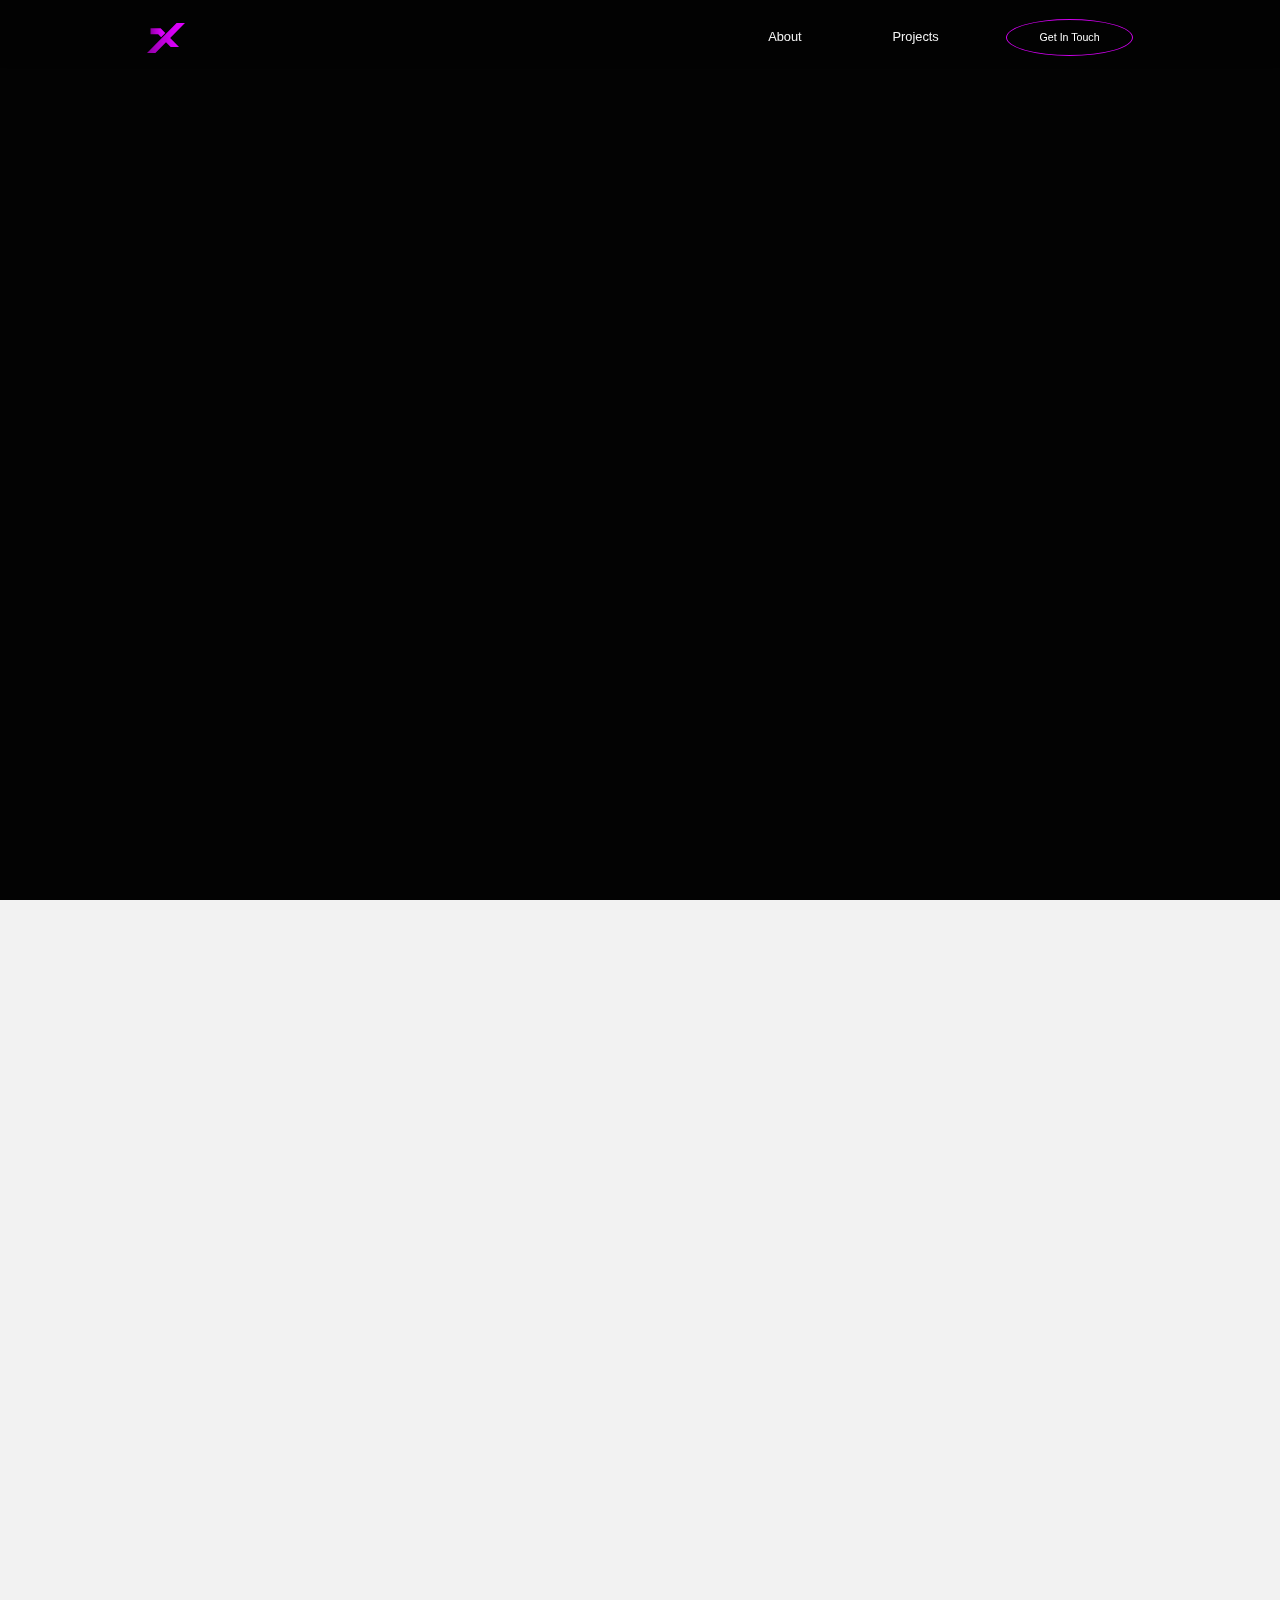
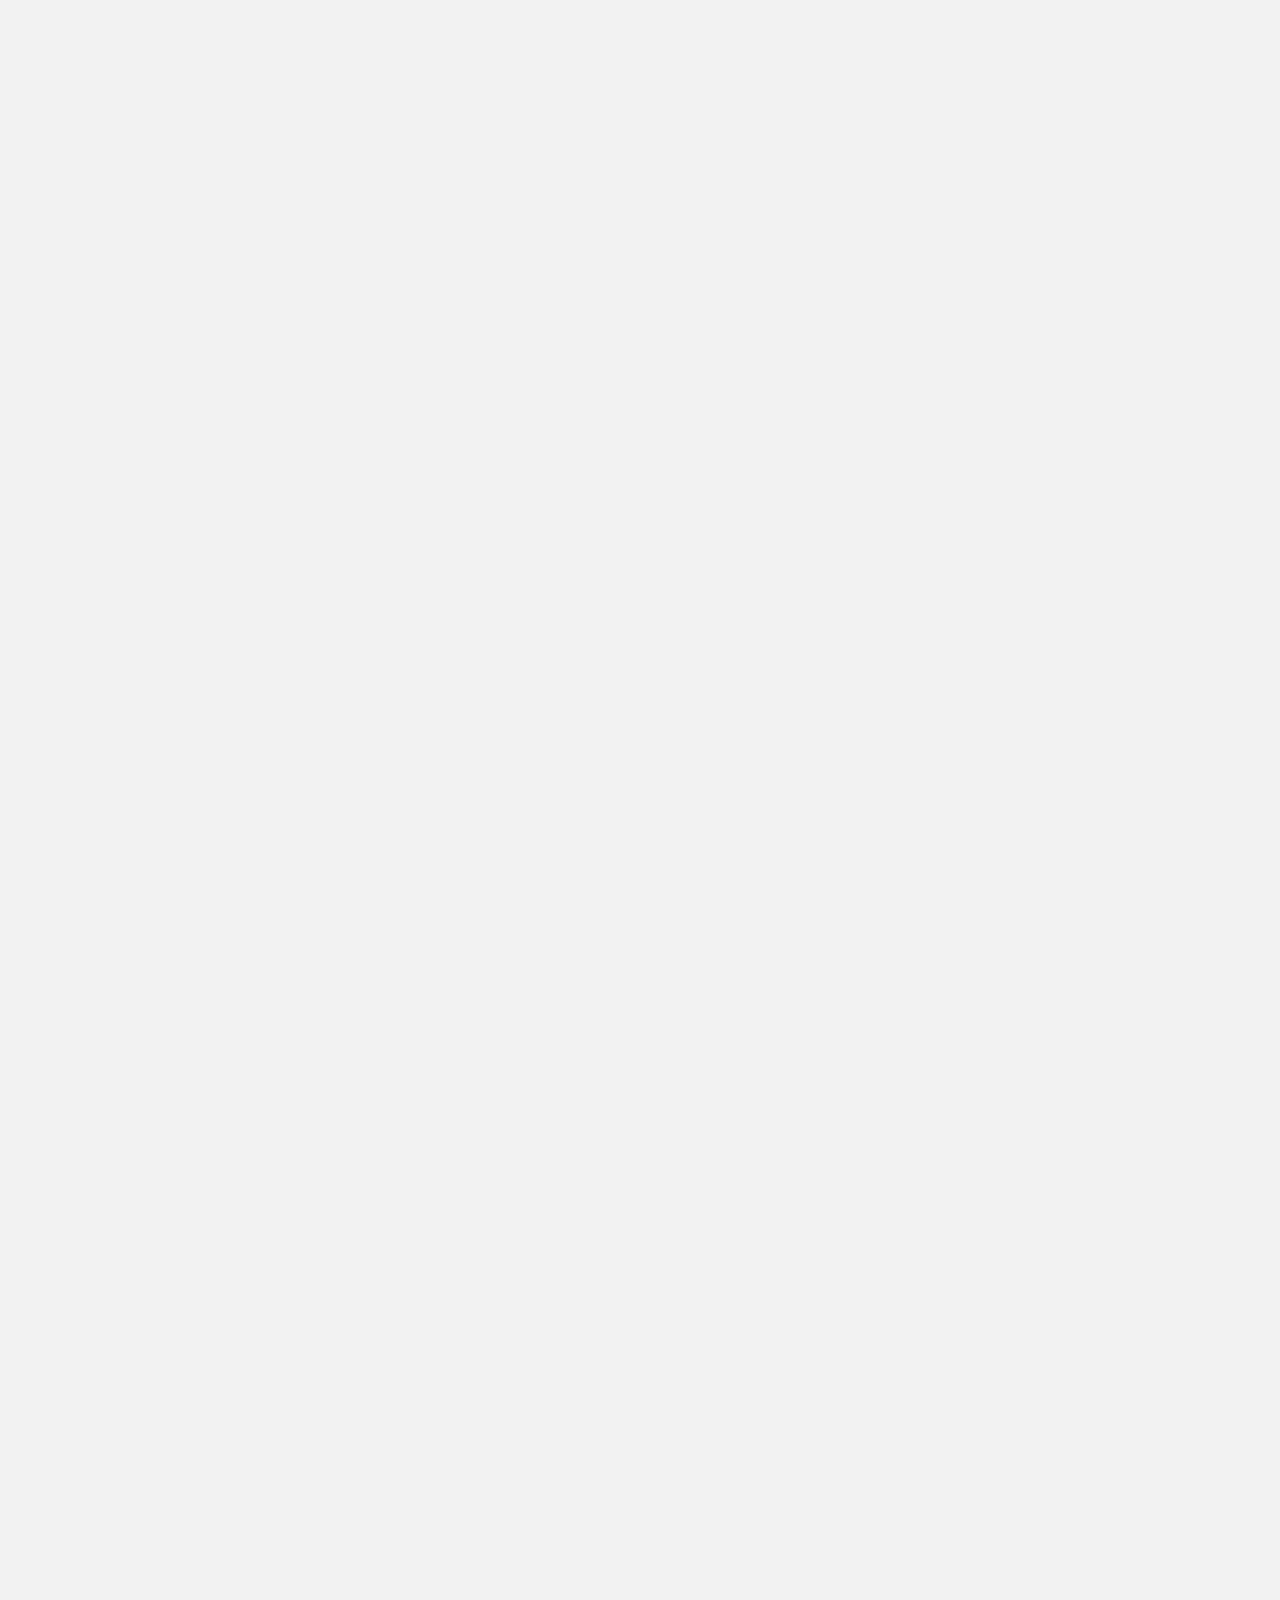
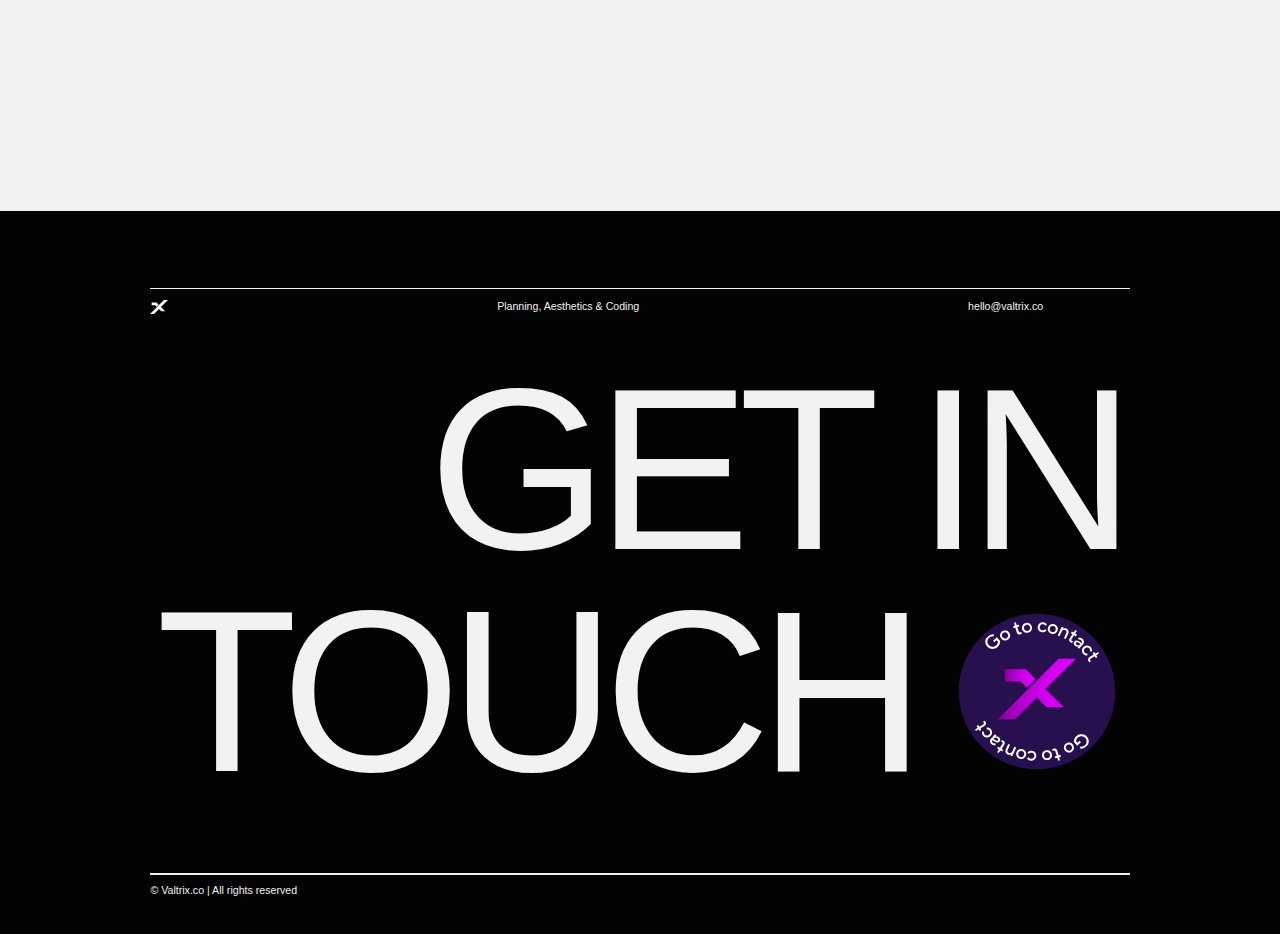
==== commit fe701e2a: "fix: update company email" ====
--- a/about/index.html
+++ b/about/index.html
@@ -47,7 +47,10 @@
       property="og:description"
       content="A full-service design & development agency that prides itself in amplifying your brand digital presence."
     />
-    <meta property="og:image" content="../assets/img/valtrix-thumbnail.jpg" />
+    <meta
+      property="og:image"
+      content="https://i.ibb.co/hR4YV9B/valtrix-thumbnail.png"
+    />
     <meta property="og:site_name" content="Valtrix" />
 
     <!-- Twitter -->
@@ -60,7 +63,7 @@
     />
     <meta
       property="twitter:image"
-      content="../assets/img/valtrix-thumbnail.jpg"
+      content="https://i.ibb.co/hR4YV9B/valtrix-thumbnail.png"
     />
 
     <!-- Schema markup for structured data -->
@@ -71,7 +74,7 @@
         "name": "About Us — Valtrix",
         "description": "A full-service design & development agency that prides itself in amplifying your brand digital presence.",
         "url": "https://valtrix.co",
-        "image": "../assets/img/valtrix-thumbnail.jpg",
+        "image": "https://i.ibb.co/hR4YV9B/valtrix-thumbnail.png",
         "sameAs": [
           "https://www.instagram.com/valtrix.co",
           "https://x.com/valtrix_designs",
@@ -107,6 +110,21 @@
         overflow: hidden;
       }
     </style>
+
+    <!-- Google tag (gtag.js) -->
+    <script
+      async
+      src="https://www.googletagmanager.com/gtag/js?id=G-P4GKVSF7CM"
+    ></script>
+    <script>
+      window.dataLayer = window.dataLayer || [];
+      function gtag() {
+        dataLayer.push(arguments);
+      }
+      gtag('js', new Date());
+
+      gtag('config', 'G-P4GKVSF7CM');
+    </script>
   </head>
 
   <body class="body">
@@ -298,11 +316,11 @@
             <h6 class="header_underline">Strategy, Design & Development.</h6>
             <a
               data-w-id="2d866cd4-2fc3-7bfb-21f5-9d7c505afd8b"
-              href="mailto:valtrix@gmail.com?subject=Hello"
+              href="mailto:hello@valtrix.co?subject=Hello"
               class="link_email w-inline-block"
             >
               <h6 style="color: rgb(3, 3, 3)" class="header_underline">
-                valtrix@gmail.com
+                hello@valtrix.co
               </h6>
             </a>
           </div>
@@ -332,11 +350,11 @@
             <h6 class="header_underline">Planning, Creativity & Execution.</h6>
             <a
               data-w-id="1ed3dd2a-f624-5860-720c-6cbe1dee7dc0"
-              href="mailto:valtrix@gmail.com?subject=Hello"
+              href="mailto:hello@valtrix.co?subject=Hello"
               class="link_email w-inline-block"
             >
               <h6 style="color: rgb(3, 3, 3)" class="header_underline">
-                valtrix@gmail.com
+                hello@valtrix.co
               </h6>
             </a>
           </div>
@@ -452,11 +470,11 @@
             <h6 class="header_underline">Blueprint, Artistry & Development</h6>
             <a
               data-w-id="1e0be9a5-3927-dbf9-a5df-7d5de35986b6"
-              href="mailto:valtrix@gmail.com?subject=Hello"
+              href="mailto:hello@valtrix.co?subject=Hello"
               class="link_email w-inline-block"
             >
               <h6 style="color: rgb(3, 3, 3)" class="header_underline">
-                valtrix@gmail.com
+                hello@valtrix.co
               </h6>
             </a>
           </div>
@@ -475,11 +493,11 @@
             </h6>
             <a
               data-w-id="95201211-e232-46c0-3d87-22a061cc4667"
-              href="mailto:valtrix@gmail.com?subject=Hello"
+              href="mailto:hello@valtrix.co?subject=Hello"
               class="link_email w-inline-block"
             >
               <h6 style="color: rgb(3, 3, 3)" class="header_underline">
-                valtrix@gmail.com
+                hello@valtrix.co
               </h6>
             </a>
           </div>
@@ -607,7 +625,7 @@
               class="image-46"
             />
             <h6 class="footer_text">Planning, Aesthetics & Coding</h6>
-            <h6 class="footer_text">valtrix@gmail.com</h6>
+            <h6 class="footer_text">hello@valtrix.co</h6>
           </div>
         </div>
 
@@ -745,7 +763,7 @@
             <!-- X -->
             <a
               rel="noopener noreferrer"
-              title="TikTok"
+              title="X"
               data-w-id="d4f6a36e-9788-bdf1-c735-374d083dab5e"
               href="https://x.com/valtrix_designs"
               target="_blank"
@@ -760,9 +778,9 @@
             <!-- Facebook -->
             <a
               rel="noopener noreferrer"
-              title="TikTok"
+              title="Facebook"
               data-w-id="d4f6a36e-9788-bdf1-c735-374d083dab5e"
-              href="https://www.tiktok.com/@valtrix_creative_design"
+              href="https://www.facebook.com/profile.php?id=100057510806758"
               target="_blank"
               class="social_behance w-inline-block"
               ><img
--- a/assets/css/main.css
+++ b/assets/css/main.css
@@ -1243,18 +1243,18 @@
 }
 .w-lightbox-content {
   position: relative;
-  height: 100vh;
+  height: 100dvh;
   overflow: hidden;
 }
 .w-lightbox-view {
   position: absolute;
   width: 100vw;
-  height: 100vh;
+  height: 100dvh;
   opacity: 0;
 }
 .w-lightbox-view:before {
   content: '';
-  height: 100vh;
+  height: 100dvh;
 }
 .w-lightbox-group,
 .w-lightbox-group .w-lightbox-view,
@@ -1282,7 +1282,7 @@
   display: block;
   float: none;
   max-width: 100vw;
-  max-height: 100vh;
+  max-height: 100dvh;
 }
 .w-lightbox-group .w-lightbox-image {
   max-height: 86vh;
@@ -1939,7 +1939,7 @@
   z-index: 1;
   display: block;
   width: 100%;
-  height: 100vh;
+  height: 100dvh;
   background-color: #030303;
 }
 .slogan {
@@ -2557,7 +2557,7 @@
   overflow: hidden;
 }
 .work-hero {
-  min-height: 100vh;
+  min-height: 100dvh;
   padding-top: 10em;
   padding-bottom: 0;
   background-color: #030303;
@@ -2720,7 +2720,7 @@
 .page_header_section {
   position: relative;
   width: 100%;
-  height: 100vh;
+  height: 100dvh;
   padding-top: 5em;
   background-color: #030303;
   display: flex;
@@ -2742,7 +2742,7 @@
   display: -ms-flexbox;
   display: flex;
   width: 100vw;
-  height: 100vh;
+  height: 100dvh;
   max-height: 100%;
   max-width: 100%;
   -webkit-box-pack: center;
@@ -3218,7 +3218,7 @@
   }
   .c-hero_grid {
     position: relative;
-    min-height: 100vh;
+    min-height: 100dvh;
     padding-right: 16px;
     padding-left: 16px;
     grid-column-gap: 1.5vw;
@@ -3372,7 +3372,7 @@
     z-index: -1;
     display: none;
     width: 100%;
-    height: 100vh;
+    height: 100dvh;
     background-color: #030303;
   }
   .c-navdrop_menu {
@@ -3503,6 +3503,9 @@
     color: #f2f2f2;
     text-transform: none;
   }
+  .contact_button-image {
+    display: none;
+  }
 }
 @media screen and (max-width: 479px) {
   h1 {
@@ -3545,7 +3548,7 @@
     padding-left: 0;
   }
   .landing-page_section {
-    height: 100vh;
+    height: 100dvh;
     margin-top: 0;
     margin-bottom: 0;
     padding-top: 5vh;
